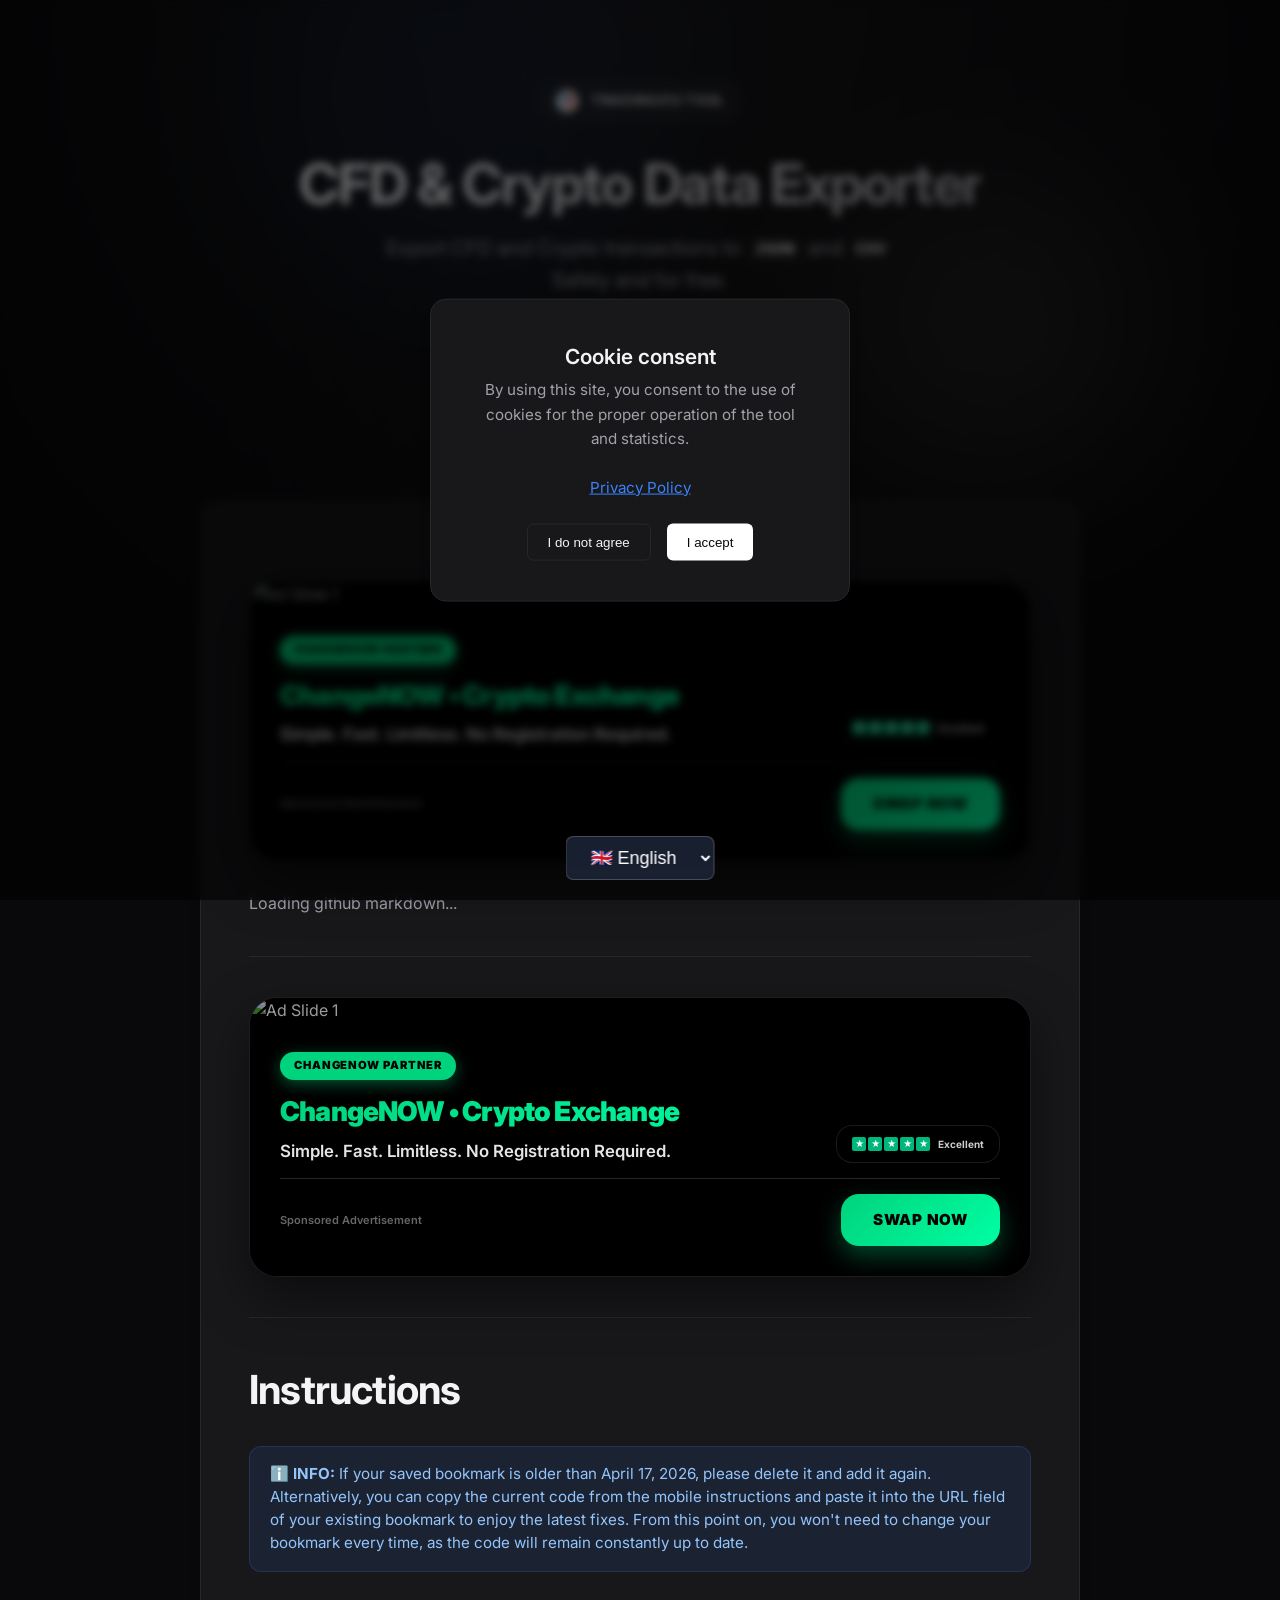
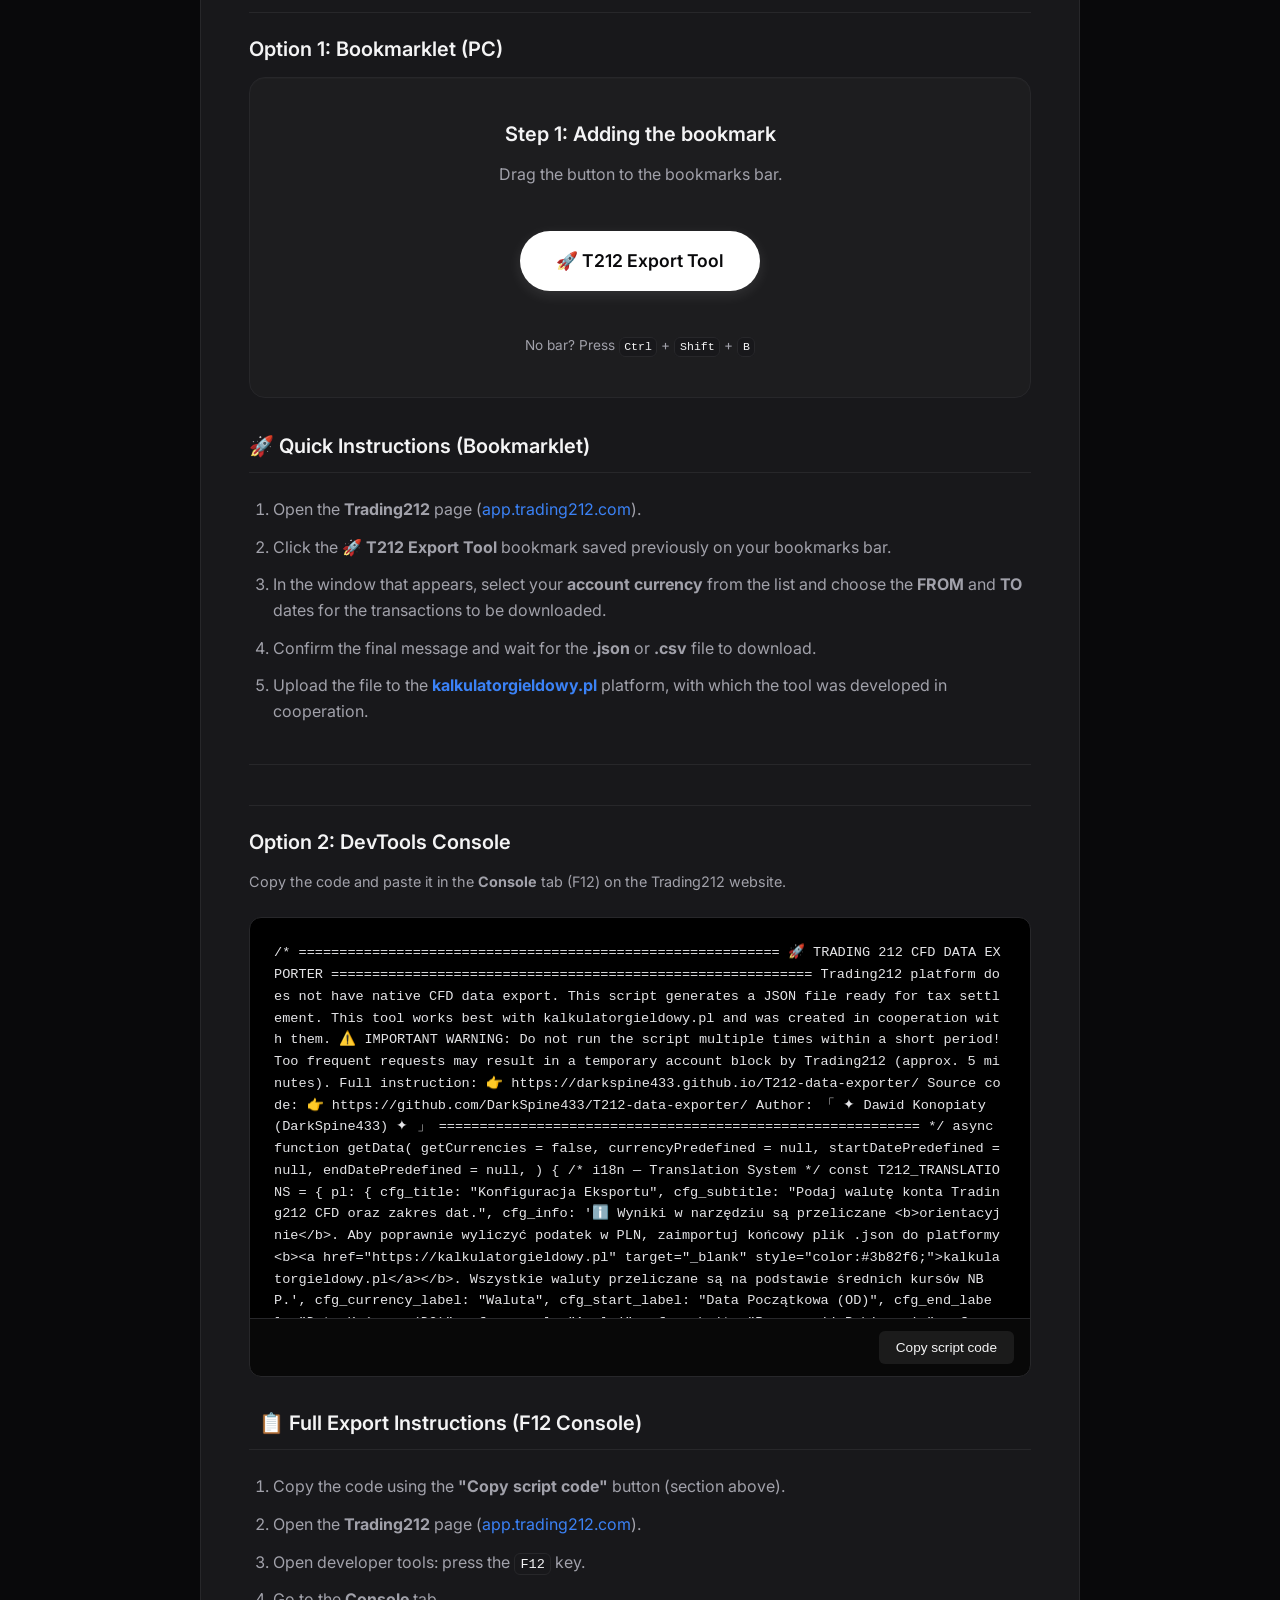
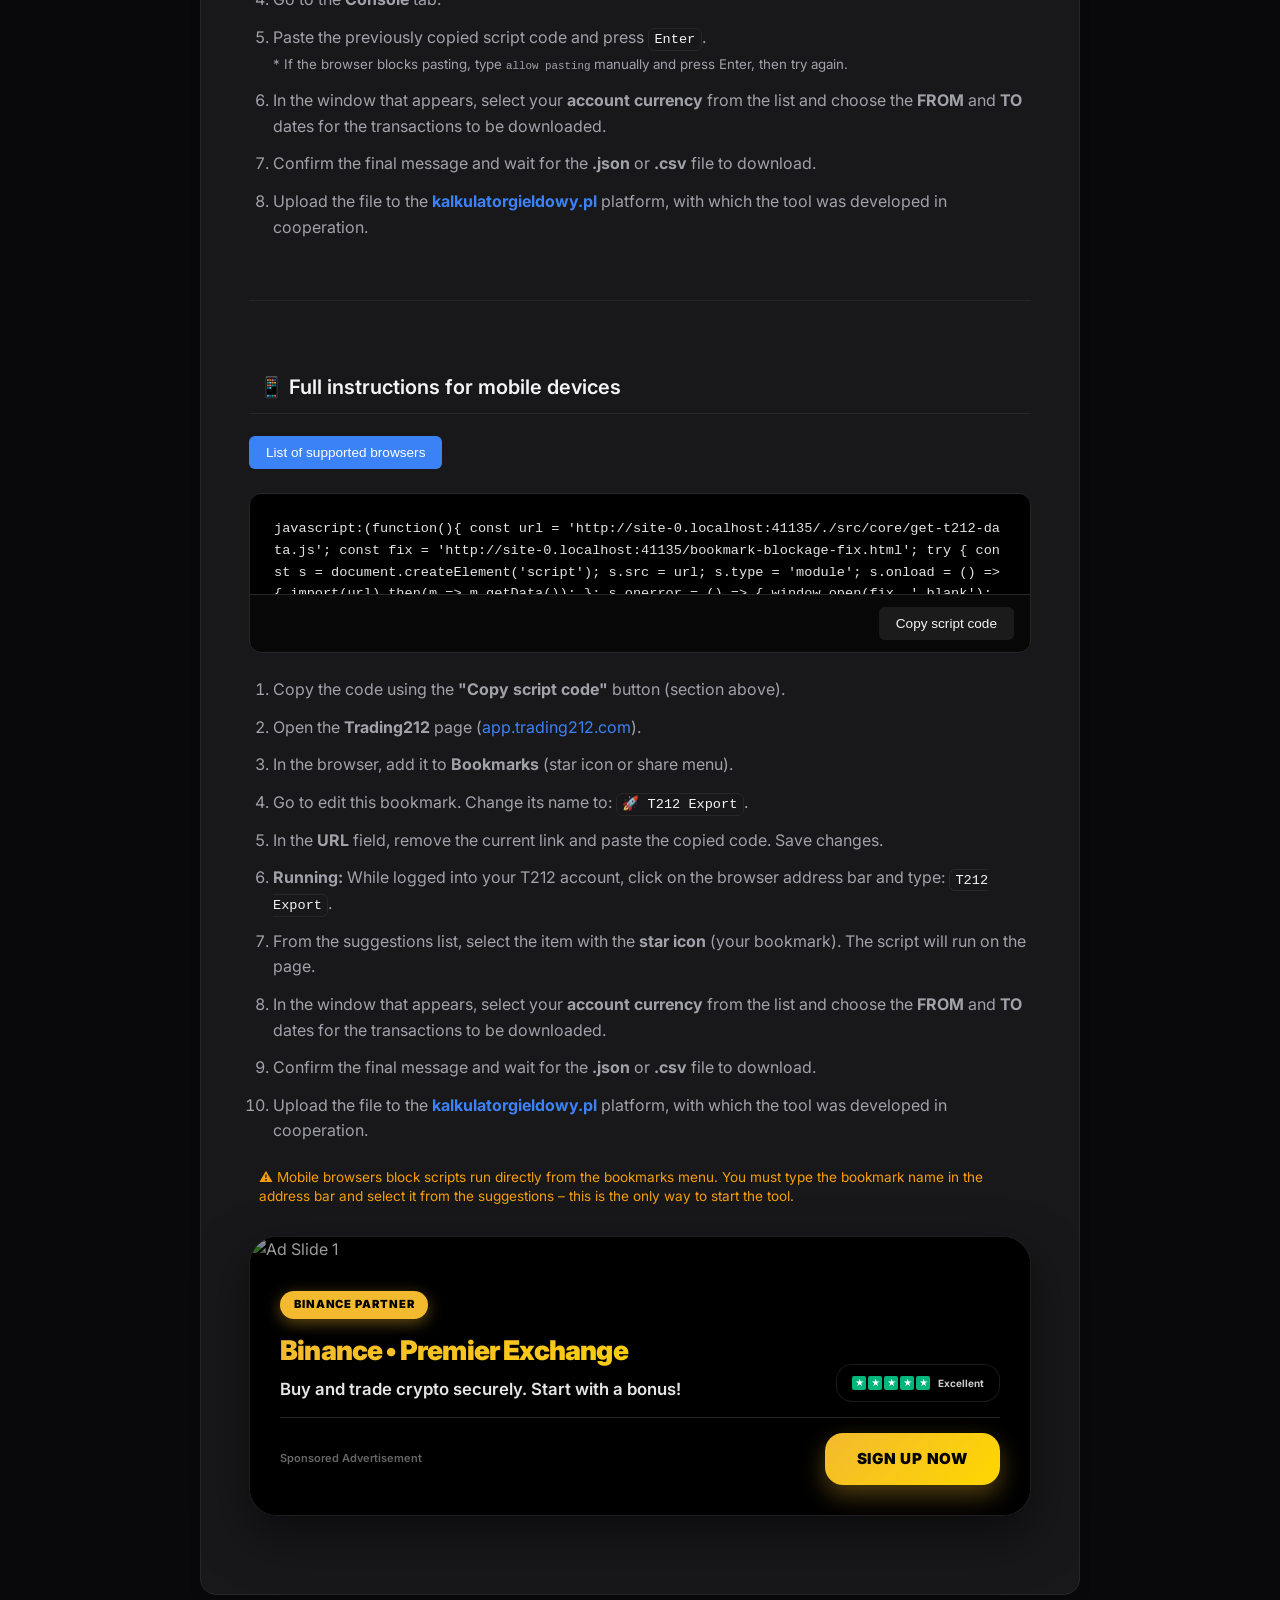
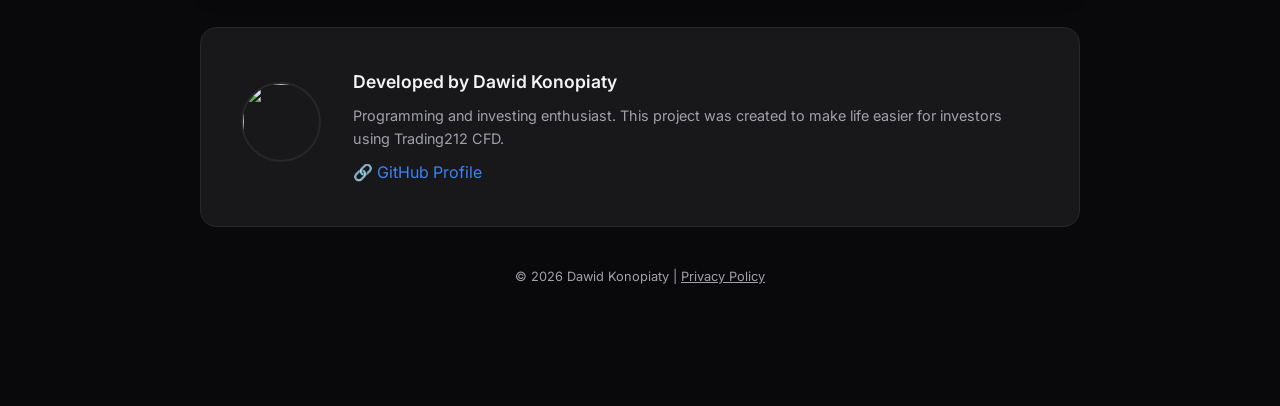
==== index.html @ 31988f43 "fix(ui): update stylesheet path in index.html Adjust the href attribute for the main stylesheet to u" ====
<!doctype html>
<html lang="pl">
  <head>
    <script src="./src/utils/analytics.js"></script>
    <script src="./src/core/i18n.js"></script>
    <script src="./src/utils/cookie-consent.js"></script>
    <script src="./src/components/BuyMeCoffee.js"></script>
    <script src="./src/components/LanguageSwitcher.js"></script>
    <script src="./src/utils/ad-manager.js"></script>
    <script src="./src/components/AdSidebar.js"></script>
    <script src="./src/components/AdBanner.js"></script>
    <meta charset="UTF-8" />
    <meta name="viewport" content="width=device-width, initial-scale=1.0" />
    <meta
      name="mylead-verification"
      content="e837322ec033ec4e8032ef54671d81b2"
    />
    <title>T212 CFD Data Exporter</title>
    <meta
      name="description"
      content="Darmowe narzędzie open-source do eksportu danych z Trading212 CFD oraz Crypto do formatu JSON i CSV."
    />
    <meta
      name="keywords"
      content="Trading212, CFD, Crypto, kryptowaluty, Export, PIT-38, Raport Podatkowy, Giełda, JSON, CSV, Dawid Konopiaty, Kalkulator Giełdowy, zestawienie transakcji, rozliczenie podatku, giełda zagraniczna, T212, Trading 212 data, dane transakcyjne, podatki giełdowe, inwestycje, narzędzia giełdowe, trading212 export, trading 212 tool, pit38, rozliczenie trading212, skrypt trading212, dane giełdowe, finanse, automatyzacja podatków"
    />
    <meta name="author" content="Dawid Konopiaty (DarkSpine433)" />
    <meta
      name="robots"
      content="index, follow, max-snippet:-1, max-image-preview:large, max-video-preview:-1"
    />
    <meta name="theme-color" content="#0f172a" />
    <meta name="color-scheme" content="dark" />

    <!-- Resource Hints -->
    <link rel="preconnect" href="https://fonts.googleapis.com" />
    <link rel="preconnect" href="https://fonts.gstatic.com" crossorigin />
    <link rel="preconnect" href="https://www.googletagmanager.com" />
    <!-- Preconnect to heavy external hosts used by ads and analytics to reduce handshake latency -->
    <link
      rel="preconnect"
      href="https://play-lh.googleusercontent.com"
      crossorigin
    />
    <link rel="preconnect" href="https://scripts.clarity.ms" crossorigin />
    <link rel="preconnect" href="https://cdn.jsdelivr.net" crossorigin />

    <!-- SEO & Multilingual -->
    <link
      rel="canonical"
      href="https://darkspine433.github.io/T212-data-exporter/"
    />
    <link
      rel="alternate"
      hreflang="pl"
      href="https://darkspine433.github.io/T212-data-exporter/"
    />
    <link
      rel="alternate"
      hreflang="en"
      href="https://darkspine433.github.io/T212-data-exporter/?lang=en"
    />
    <link
      rel="alternate"
      hreflang="x-default"
      href="https://darkspine433.github.io/T212-data-exporter/"
    />

    <!-- Open Graph / Facebook -->
    <meta property="og:type" content="website" />
    <meta property="og:site_name" content="T212 CFD Data Exporter" />
    <meta property="og:locale" content="pl_PL" />
    <meta property="og:locale:alternate" content="en_US" />
    <meta
      property="og:url"
      content="https://darkspine433.github.io/T212-data-exporter/"
    />
    <meta property="og:title" content="T212 CFD Data Exporter" />
    <meta
      property="og:description"
      content="Eksportuj dane transakcyjne z kont T212 CFD oraz Crypto do pliku JSON . Bezpiecznie i za darmo."
    />
    <meta property="og:image" content="src/assets/og-image.png" />
    <meta property="og:logo" content="src/assets/logo.png" />
    <!-- Twitter -->
    <meta property="twitter:card" content="summary_large_image" />
    <meta
      property="twitter:url"
      content="https://darkspine433.github.io/T212-data-exporter/"
    />
    <meta property="twitter:title" content="T212 CFD Data Exporter" />
    <meta
      property="twitter:description"
      content="Eksportuj dane transakcyjne z kont T212 CFD oraz Crypto do pliku JSON. Bezpiecznie i za darmo."
    />
    <meta property="twitter:image" content="src/assets/og-image.png" />

    <meta
      name="google-site-verification"
      content="7yX7mBJzkiLzDVGmW5jIWmQ8WzjyE4hjK2tGfnBR0S0"
    />

    <link
      rel="apple-touch-icon"
      sizes="180x180"
      href="src/assets/icons/apple-touch-icon.png"
    />
    <link
      rel="icon"
      type="image/png"
      sizes="192x192"
      href="src/assets/icons/android-chrome-192x192.png"
    />
    <link
      rel="icon"
      type="image/png"
      sizes="512x512"
      href="src/assets/icons/android-chrome-512x512.png"
    />
    <link
      rel="icon"
      type="image/png"
      sizes="32x32"
      href="src/assets/icons/favicon-32x32.png"
    />
    <link
      rel="icon"
      type="image/png"
      sizes="16x16"
      href="src/assets/icons/favicon-16x16.png"
    />
    <link rel="shortcut icon" href="src/assets/icons/favicon.ico" />
    <meta name="apple-mobile-web-app-capable" content="yes" />
    <meta
      name="apple-mobile-web-app-status-bar-style"
      content="black-translucent"
    />
    <link
      rel="manifest"
      href="https://darkspine433.github.io/T212-data-exporter/manifest.json"
    />
    <link rel="stylesheet" href="src/styles/style.css" />

    <!-- JSON-LD Structured Data Base -->
    <script id="seo-schema" type="application/ld+json">
      {
        "@context": "https://schema.org",
        "@type": "WebApplication",
        "name": "T212 CFD Data Exporter",
        "description": "Darmowe narzędzie open-source do eksportu danych z Trading212 CFD oraz Crypto do formatu JSON i CSV.",
        "applicationCategory": "FinanceApplication",
        "operatingSystem": "Web",
        "url": "https://darkspine433.github.io/T212-data-exporter/",
        "author": {
          "@type": "Person",
          "name": "Dawid Konopiaty (DarkSpine433)",
          "url": "https://github.com/DarkSpine433"
        },
        "offers": {
          "@type": "Offer",
          "price": "0",
          "priceCurrency": "PLN"
        }
      }
    </script>
    <link rel="icon" href="/favicon.ico" />
    <meta
      name="image"
      content="https://darkspine433.github.io/T212-data-exporter/og-image.png"
    />

    <!-- JSON-LD Organization & WebSite for improved SEO -->
    <script id="seo-schema-org" type="application/ld+json">
      {
        "@context": "https://schema.org",
        "@graph": [
          {
            "@type": "Organization",
            "name": "T212 CFD Data Exporter",
            "url": "https://darkspine433.github.io/T212-data-exporter/",
            "logo": "https://darkspine433.github.io/T212-data-exporter/icons/android-chrome-192x192.png",
            "sameAs": ["https://github.com/DarkSpine433"]
          },
          {
            "@type": "WebSite",
            "url": "https://darkspine433.github.io/T212-data-exporter/",
            "name": "T212 CFD Data Exporter",
            "description": "Darmowe narzędzie open-source do eksportu danych z Trading212 CFD oraz Crypto do formatu JSON i CSV.",
            "publisher": {
              "@type": "Organization",
              "name": "T212 CFD Data Exporter"
            }
          }
        ]
      }
    </script>
  </head>
  <body>
    <language-switcher></language-switcher>
    <buy-me-coffee></buy-me-coffee>
    <div class="bg-canvas">
      <div class="glow-orb orb-1"></div>
      <div class="glow-orb orb-2"></div>
      <div class="glow-orb orb-3"></div>
      <div class="grid-pattern"></div>
    </div>

    <div class="app-container">
      <ad-sidebar position="left"></ad-sidebar>
      <ad-sidebar position="right"></ad-sidebar>

      <div class="app-container">
        <header class="p-4 transition-all">
          <div class="logo-badge">
            <img src="src/assets/icons/android-chrome-192x192.png" alt="Logo" />
            <span>Trading212 Tool</span>
          </div>

          <h1 class="text-gradient" data-i18n="title_main">
            CFD & Crypto Data Exporter
          </h1>

          <p class="subtitle" data-i18n="subtitle">
            Eksportuj transakcje CFD oraz Crypto do formatu
            <strong><kbd>JSON</kbd></strong> oraz
            <strong><kbd>CSV</kbd></strong> <br />Bezpiecznie i za darmo.
          </p>
          <a
            data-i18n="partner_link"
            href="https://kalkulatorgieldowy.pl/"
            target="_blank"
            class="partnership-badge"
            >🤝 Narzędzie współpracuje z kalkulatorgieldowy.pl</a
          >
        </header>

        <div class="content-wrapper">
          <nav id="menu">
            <a href="#markdown-content" data-i18n="nav_about">O Narzędziu</a>
            <a href="#instructions-header" data-i18n="nav_instructions"
              >Instrukcje</a
            >
          </nav>
          <main class="tool-card">
            <ad-banner></ad-banner>
            <div id="markdown-content">Loading github markdown...</div>
            <hr style="margin-top: 40px; margin-bottom: 40px" />
            <ad-banner></ad-banner>
            <hr style="margin-top: 40px" />
            <h2 id="instructions-header" data-i18n="instructions_header">
              Instrukcje
            </h2>

            <div class="info-box">
              <span data-i18n="info_date">
                ℹ️ <b>INFO:</b> Jeśli Twoja zapisana zakładka jest starsza niż
                04.05.2026 r., usuń ją i dodaj ponownie. Możesz również
                skopiować aktualny kod z instrukcji dla urządzeń mobilnych i
                wkleić go w pole adresu istniejącej zakładki, aby cieszyć się
                najnowszymi poprawkami. i już od tego momentu nie będziesz
                musiał za każdym razem zmieniać zakładki ponieważ kod będzie
                ciągle aktualny
              </span>
            </div>

            <hr style="margin: 40px 0 20px 0" />
            <h3
              style="text-align: left; margin-top: 20px"
              data-i18n="opt1_title"
            >
              Opcja 1: Zakładka Bookmarklet (PC)
            </h3>
            <div class="step-box" style="text-align: center">
              <h3 data-i18n="step1_title">Krok 1: Dodawanie zakładki</h3>
              <p style="margin-bottom: 20px" data-i18n="step1_desc">
                Przeciągnij przycisk na pasek zakładek.
              </p>
              <a
                id="t212-bookmarklet"
                href="javascript:void(0)"
                class="bookmark-btn"
                >🚀 T212 Export Tool
              </a>
              <p
                style="
                  margin-top: 20px;
                  font-size: 0.85rem;
                  color: var(--text-muted);
                "
              >
                <span data-i18n="bookmark_nomenu"
                  >Brak paska? Naciśnij <kbd>Ctrl</kbd> + <kbd>Shift</kbd> +
                  <kbd>B</kbd></span
                >
              </p>
            </div>

            <div>
              <h3
                style="
                  border-bottom: 1px solid var(--border);
                  padding-bottom: 10px;
                  text-align: left;
                "
              >
                <span data-i18n="quick_inst_title"
                  >🚀 Szybka Instrukcja (Bookmarklet)</span
                >
              </h3>
              <ol>
                <li>
                  <span data-i18n="qi_1"
                    >Otwórz stronę <b>Trading212</b> (<a
                      target="_blank"
                      href="https://app.trading212.com"
                      >app.trading212.com</a
                    >).</span
                  >
                </li>
                <li>
                  <span data-i18n="qi_2"
                    >Kliknij zakładkę <b>🚀 T212 Export Tool</b> zapisaną
                    wcześniej na Twoim pasku zakładek.</span
                  >
                </li>
                <li>
                  <span data-i18n="qi_3"
                    >W oknie które się pojawi wybierz z listy
                    <b>walutę swojego konta</b> i wybierz daty <b>OD</b> oraz
                    <b>DO</b>. Transakcji które mają zostać pobrane</span
                  >
                </li>
                <li>
                  <span data-i18n="qi_4"
                    >Zatwierdź komunikat końcowy i poczekaj na pobranie pliku
                    <b>.json</b>.</span
                  >
                </li>
                <li>
                  <span data-i18n="qi_5"
                    >Wczytaj plik na platformie
                    <a href="https://kalkulatorgieldowy.pl/" target="_blank"
                      ><b>kalkulatorgieldowy.pl</b></a
                    >, z którą narzędzie zostało wykonane we współpracy.</span
                  >
                </li>
              </ol>
            </div>
            <hr style="margin: 40px 0 20px 0" />
            <hr style="margin: 40px 0 20px 0" />
            <div class="copy-section">
              <h3 data-i18n="opt2_title">Opcja 2: Konsola DevTools</h3>
              <p style="font-size: 0.9rem; color: var(--text-muted)">
                <span data-i18n="opt2_desc"
                  >Skopiuj kod i wklej go w zakładce <b>Console</b> (F12) na
                  stronie Trading212.</span
                >
              </p>

              <div class="code-wrapper">
                <pre
                  id="raw-code-input"
                  style="
                    text-align: left;
                    white-space: wrap;
                    word-break: break-all;
                    max-height: 400px;
                    overflow-y: auto;
                  "
                >
Ładowanie kodu...</pre
                >
                <div class="copy-bar">
                  <span
                    id="copy-status"
                    style="color: var(--success); font-size: 0.8rem; opacity: 0"
                    ><span data-i18n="copy_status">Skopiowano!</span></span
                  >
                  <button class="copy-btn" onclick="copyRawCode()">
                    <span data-i18n="copy_btn">Kopiuj kod skryptu</span>
                  </button>
                </div>
              </div>
            </div>
            <div style="margin-top: 30px">
              <h3
                style="
                  border-bottom: 1px solid var(--border);
                  padding-bottom: 10px;
                  text-align: left;
                  padding-left: 10px;
                "
              >
                <span data-i18n="full_inst_f12_title"
                  >📋 Pełna Instrukcja Eksportu (Konsola F12)</span
                >
              </h3>
              <ol>
                <li data-i18n="fi_1">
                  Skopiuj kod przyciskiem <b>"Kopiuj kod skryptu"</b> (sekcja
                  powyżej).
                </li>
                <li>
                  <span data-i18n="qi_1"
                    >Otwórz stronę <b>Trading212</b> (<a
                      target="_blank"
                      href="https://app.trading212.com"
                      >app.trading212.com</a
                    >).</span
                  >
                </li>
                <li>
                  <span data-i18n="fi_3"
                    >Otwórz narzędzia deweloperskie: naciśnij klawisz
                    <kbd>F12</kbd>.</span
                  >
                </li>
                <li>
                  <span data-i18n="fi_4"
                    >Przejdź do zakładki <b>Console</b> (Konsola).</span
                  >
                </li>
                <li>
                  <span data-i18n="fi_5"
                    >Wklej skopiowany wcześniej kod skryptu i naciśnij
                    <kbd>Enter</kbd>. <br /><small
                      style="color: var(--text-muted)"
                      >* Jeśli przeglądarka blokuje wklejanie, wpisz ręcznie
                      <code>allow pasting</code> i naciśnij Enter, a następnie
                      spróbuj ponownie.</small
                    ></span
                  >
                </li>
                <li>
                  <span data-i18n="qi_3"
                    >W oknie które się pojawi wybierz z listy
                    <b>walutę swojego konta</b> i wybierz daty <b>OD</b> oraz
                    <b>DO</b>. Transakcji które mają zostać pobrane</span
                  >
                </li>
                <li>
                  <span data-i18n="qi_4"
                    >Zatwierdź komunikat końcowy i poczekaj na pobranie pliku
                    <b>.json</b>.</span
                  >
                </li>
                <li>
                  <span data-i18n="qi_5"
                    >Wczytaj plik na platformie
                    <a href="https://kalkulatorgieldowy.pl/" target="_blank"
                      ><b>kalkulatorgieldowy.pl</b></a
                    >, z którą narzędzie zostało wykonane we współpracy.</span
                  >
                </li>
              </ol>
            </div>
            <hr style="margin: 60px 0 0px 0" />
            <div style="margin-top: 70px">
              <h3
                style="
                  border-bottom: 1px solid var(--border);
                  padding-bottom: 10px;
                  text-align: left;
                  padding-left: 10px;
                "
              >
                <span data-i18n="mobile_inst_title"
                  >📱 Pełna Instrukcja dla urządzeń mobilnych</span
                >
              </h3>

              <button
                onclick="openBrowsersDialog()"
                class="copy-btn"
                style="
                  margin-top: 10px;
                  background: var(--accent);
                  color: white;
                "
                data-i18n="supported_browsers_btn"
              >
                Lista wspieranych przeglądarek
              </button>

              <style>
                #browsers-dialog::backdrop {
                  background: rgba(0, 0, 0, 0.6);
                  backdrop-filter: blur(4px);
                }
                #browsers-dialog {
                  border: 1px solid var(--border);
                  border-radius: var(--radius);
                  background: var(--card-bg);
                  color: var(--text-main);
                  box-shadow: var(--shadow-lg);
                }
              </style>

              <dialog
                id="browsers-dialog"
                class="tool-card"
                style="max-width: 500px; margin: auto; padding: 30px"
              >
                <h3
                  data-i18n="browsers_dialog_title"
                  style="margin-top: 0; margin-bottom: 15px"
                >
                  Wspierane przeglądarki mobilne
                </h3>
                <p
                  data-i18n="browsers_dialog_desc"
                  style="
                    font-size: 0.9rem;
                    line-height: 1.6;
                    margin-bottom: 20px;
                    color: var(--text-muted);
                    text-align: left;
                  "
                >
                  Jeżeli udało Ci się odtworzyć skrypt na innej przeglądarce
                  mobilnej, prosimy o zgłoszenie tego w sekcji "Issues" na
                  GitHubie lub drogą mailową. W zgłoszeniu uwzględnij nazwę
                  przeglądarki oraz dołącz screenshot potwierdzający działanie –
                  pomoże nam to w aktualizacji listy wspieranych środowisk!
                </p>
                <ul
                  style="
                    text-align: left;
                    margin-bottom: 20px;
                    color: var(--text-main);
                    font-size: 0.95rem;
                    list-style-type: none;
                    padding-left: 0;
                  "
                >
                  <li style="margin-bottom: 8px">✅ Firefox</li>
                  <li style="margin-bottom: 8px">✅ Chrome</li>
                </ul>
                <div style="text-align: right">
                  <button
                    onclick="closeBrowsersDialog()"
                    class="copy-btn"
                    style="
                      background: rgba(255, 255, 255, 0.1);
                      color: var(--text-main);
                    "
                    data-i18n="close_btn"
                  >
                    Zamknij
                  </button>
                </div>
              </dialog>

              <script>
                const browsersDialog =
                  document.getElementById("browsers-dialog");

                function openBrowsersDialog() {
                  browsersDialog.showModal();
                  history.pushState({ dialogOpen: true }, "");
                }

                function closeBrowsersDialog() {
                  if (browsersDialog.open) {
                    history.back();
                  }
                }

                window.addEventListener("popstate", () => {
                  if (browsersDialog.open) {
                    browsersDialog.close();
                  }
                });

                browsersDialog.addEventListener("cancel", (e) => {
                  e.preventDefault();
                  closeBrowsersDialog();
                });
              </script>
              <div class="code-wrapper">
                <pre
                  id="bookmarklet-code-input"
                  style="
                    text-align: left;
                    white-space: wrap;
                    word-break: break-all;
                    max-height: 100px;
                    overflow-y: auto;
                  "
                >
Ładowanie kodu...</pre
                >
                <div class="copy-bar">
                  <span
                    id="copy-status-2"
                    style="color: var(--success); font-size: 0.8rem; opacity: 0"
                    ><span data-i18n="copy_status">Skopiowano!</span></span
                  >
                  <button class="copy-btn" onclick="copyBookmarkletCode()">
                    <span data-i18n="copy_btn">Kopiuj kod skryptu</span>
                  </button>
                </div>
              </div>
              <ol>
                <li data-i18n="fi_1">
                  Skopiuj kod przyciskiem <b>"Kopiuj kod skryptu"</b> (sekcja
                  powyżej).
                </li>
                <li>
                  <span data-i18n="qi_1"
                    >Otwórz stronę <b>Trading212</b> (<a
                      target="_blank"
                      href="https://app.trading212.com"
                      >app.trading212.com</a
                    >).</span
                  >
                </li>
                <li>
                  <span data-i18n="mi_3"
                    >W przeglądarce, dodaj ją do <b>Zakładek</b> (ikona gwiazdki
                    lub menu udostępniania).</span
                  >
                </li>
                <li>
                  <span data-i18n="mi_4"
                    >Przejdź do edycji tej zakładki. Zmień jej nazwę na:
                    <kbd>🚀 T212 Export</kbd>.</span
                  >
                </li>
                <li>
                  <span data-i18n="mi_5"
                    >W polu <b>Adres URL</b> usuń aktualny link i wklej
                    skopiowany kod. Zapisz zmiany.</span
                  >
                </li>
                <li>
                  <span data-i18n="mi_6"
                    ><b>Uruchomienie:</b> Będąc na zalogowanym koncie T212,
                    kliknij w pasek adresu przeglądarki i wpisz:
                    <kbd>T212 Export</kbd>.</span
                  >
                </li>
                <li>
                  <span data-i18n="mi_7"
                    >Z listy podpowiedzi wybierz element z
                    <b>ikoną gwiazdki</b> (Twoją zakładkę). Skrypt uruchomi się
                    na stronie.</span
                  >
                </li>
                <li>
                  <span data-i18n="qi_3"
                    >W oknie które się pojawi wybierz z listy
                    <b>walutę swojego konta</b> i wybierz daty <b>OD</b> oraz
                    <b>DO</b>. Transakcji które mają zostać pobrane</span
                  >
                </li>
                <li>
                  <span data-i18n="qi_4"
                    >Zatwierdź komunikat końcowy i poczekaj na pobranie pliku
                    <b>.json</b>.</span
                  >
                </li>
                <li>
                  <span data-i18n="qi_5"
                    >Wczytaj plik na platformie
                    <a href="https://kalkulatorgieldowy.pl/" target="_blank"
                      ><b>kalkulatorgieldowy.pl</b></a
                    >, z którą narzędzie zostało wykonane we współpracy.</span
                  >
                </li>
              </ol>
              <p
                style="
                  font-size: 0.85rem;
                  color: var(--warning);
                  padding-left: 10px;
                  margin-top: 10px;
                  line-height: 1.4;
                "
              >
                <span data-i18n="mobile_note"
                  >⚠️ Przeglądarki mobilne blokują skrypty uruchamiane
                  bezpośrednio z menu zakładek. Musisz wpisać nazwę zakładki w
                  pasku adresu i wybrać ją z podpowiedzi – to jedyny sposób na
                  start narzędzia.</span
                >
              </p>
            </div>
            <ad-banner></ad-banner>
          </main>

          <section class="attribution-card">
            <div class="avatar" style="display: block">
              <img
                class="avatar-img"
                src="https://github.com/DarkSpine433.png"
              />
            </div>
            <div class="info">
              <h4 data-i18n="dev_by">Developed by Dawid Konopiaty</h4>
              <p
                style="
                  margin: 5px 0;
                  margin-bottom: 10px;
                  font-size: 0.9rem;
                  color: var(--text-muted);
                "
                data-i18n="dev_desc"
              >
                Pasjonat programowania i inwestowania. Ten projekt powstał z
                myślą o ułatwieniu życia inwestorom korzystającym z Trading212
                CFD.
              </p>
              <div class="social-links">
                <a href="https://github.com/DarkSpine433" target="_blank"
                  >🔗 GitHub Profile</a
                >
              </div>
            </div>
          </section>
        </div>
      </div>
    </div>

    <footer
      style="
        margin-top: 40px;
        margin-bottom: 20px;
        color: var(--text-muted);
        font-size: 0.8rem;
        text-align: center;
      "
    >
      &copy;
      <script>
        document.write(new Date().getFullYear());
      </script>
      Dawid Konopiaty |
      <a
        href="privacy-policy.html"
        style="color: inherit; text-decoration: underline"
        data-i18n="footer_privacy"
        >Polityka Prywatności</a
      >
    </footer>
    <script type="module">
      import { marked } from "https://cdn.jsdelivr.net/npm/marked/lib/marked.esm.js";
      async function getMarkdownData() {
        try {
          const langSuffix = currentLang === "en" ? "en" : "pl";
          const response = await fetch(`/docs/README.${langSuffix}.md`);
          const text = await response.text();
          return text;
        } catch (error) {
          console.error("Could not read file", error);
        }
      }

      const loadReadMe = async () => {
        const markdownText = await getMarkdownData();
        document.getElementById("markdown-content").innerHTML =
          marked.parse(markdownText);
      };
      await loadReadMe();

      // Reload README on language change
      document
        .getElementById("lang-switcher")
        ?.addEventListener("change", () => {
          loadReadMe();
        });
    </script>
    <script type="module">
      import { getData, getInstruction } from "./src/core/get-t212-data.js";
      document
        .querySelectorAll(".date")
        .forEach((el) => (el.textContent = "03.03.2026"));

      const currencies = await getData(true);
      document.querySelectorAll(".availableCurriences").forEach((el) => {
        el.innerHTML = currencies
          .map((curr) => `<kbd>${curr}</kbd>`)
          .join(", ");
      });

      const rawCode = getData.toString();
      const currentUrl = window.location.origin + window.location.pathname;
      const scriptUrl =
        currentUrl.replace("index.html", "") + "./src/core/get-t212-data.js";

      const fixUrl = window.location.origin + "/bookmark-blockage-fix.html";

      const bookmarkletCode = `javascript:(function(){
        const url = '${scriptUrl}';
        const fix = '${fixUrl}';
        try {
          const s = document.createElement('script');
          s.src = url;
          s.type = 'module';
          s.onload = () => { import(url).then(m => m.getData()); };
          s.onerror = () => { window.open(fix, '_blank'); };
          document.head.appendChild(s);
        } catch (e) {
          window.open(fix, '_blank');
        }
      })();`
        .replace(/\n/g, "")
        .replace(/\s\s+/g, " ");

      document.getElementById("t212-bookmarklet").href = bookmarkletCode;

      document.getElementById("raw-code-input").textContent =
        `/*${getInstruction()}*/\n\n${rawCode}\n getData()`;

      document.getElementById("bookmarklet-code-input").textContent =
        bookmarkletCode;

      window.copyRawCode = async function () {
        const codeText = document.getElementById("raw-code-input").textContent;
        try {
          await navigator.clipboard.writeText(codeText);
          const status = document.getElementById("copy-status");
          status.style.opacity = "1";
          setTimeout(() => {
            status.style.opacity = "0";
          }, 2000);
        } catch (err) {
          console.error("Błąd kopiowania:", err);
        }
      };
      window.copyBookmarkletCode = async function () {
        const codeText = document.getElementById(
          "bookmarklet-code-input",
        ).textContent;
        try {
          await navigator.clipboard.writeText(codeText);
          const status = document.getElementById("copy-status-2");
          status.style.opacity = "1";
          setTimeout(() => {
            status.style.opacity = "0";
          }, 2000);
        } catch (err) {
          console.error("Błąd kopiowania:", err);
        }
      };
    </script>
    <script>
      if ("serviceWorker" in navigator) {
        window.addEventListener("load", () => {
          navigator.serviceWorker
            .register("./sw.js")
            .then((registration) => {
              console.log(
                "PWA ServiceWorker registration successful with scope: ",
                registration.scope,
              );
            })
            .catch((error) => {
              console.error("PWA ServiceWorker registration failed: ", error);
            });
        });
      }
    </script>
  </body>
</html>
---- src/styles/style.css ----
@import url("https://fonts.googleapis.com/css2?family=Inter:wght@300;400;500;600;700&display=swap");

:root {
  --bg: #09090b;
  --card-bg: #18181b;
  --border: #27272a;
  --text-main: #f4f4f5;
  --text-muted: #a1a1aa;
  --primary: #ffffff;
  --primary-hover: #e4e4e7;
  --primary-text: #09090b;
  --accent: #3b82f6;
  --accent-hover: #2563eb;
  --success: #10b981;
  --warning: #f59e0b;
  --error: #ef4444;
  --radius: 16px;
  --shadow-sm: 0 1px 2px 0 rgb(0 0 0 / 0.05);
  --shadow: 0 4px 6px -1px rgb(0 0 0 / 0.1), 0 2px 4px -2px rgb(0 0 0 / 0.1);
  --shadow-lg:
    0 10px 15px -3px rgb(0 0 0 / 0.1), 0 4px 6px -4px rgb(0 0 0 / 0.1);
  --glow: 0 0 20px rgba(59, 130, 246, 0.15);
}

* {
  box-sizing: border-box;
  margin: 0;
  padding: 0;
  transition:
    background-color 0.2s ease,
    border-color 0.2s ease,
    transform 0.2s ease,
    color 0.2s ease;
  scroll-behavior: smooth;
  scroll-padding-top: 50px;
}

body {
  font-family:
    "Inter",
    -apple-system,
    BlinkMacSystemFont,
    "Segoe UI",
    Roboto,
    Helvetica,
    Arial,
    sans-serif;
  background-color: var(--bg);
  color: var(--text-main);
  line-height: 1.6;
  display: flex;
  flex-direction: column;
  align-items: center;
  min-height: 100vh;
  padding-bottom: 100px;
  overflow-x: hidden;
  -webkit-font-smoothing: antialiased;
  -moz-osx-font-smoothing: grayscale;
}

/* Typography */
h1 {
  font-size: 3.5rem;
  font-weight: 700;
  letter-spacing: -0.03em;
  line-height: 1.1;
  margin-bottom: 1rem;
  color: var(--text-main);
}

h2 {
  font-size: 2rem;
  font-weight: 600;
  letter-spacing: -0.02em;
  margin-bottom: 1rem;
}

h3 {
  font-size: 1.25rem;
  font-weight: 600;
  margin-bottom: 0.75rem;
  color: var(--text-main);
}

p {
  color: var(--text-muted);
}

a {
  color: var(--accent);
  text-decoration: none;
  transition: color 0.2s;
}

a:hover {
  color: var(--accent-hover);
}

hr {
  border: none;
  border-top: 1px solid var(--border);
  margin: 2.5rem 0;
}

kbd {
  background: var(--card-bg);
  border: 1px solid var(--border);
  border-radius: 6px;
  padding: 0.2em 0.4em;
  font-size: 0.85em;
  font-family: ui-monospace, SFMono-Regular, Menlo, Monaco, Consolas, monospace;
  color: var(--text-main);
}

/* Background Effects */
.bg-canvas {
  position: fixed;
  inset: 0;
  z-index: -1;
  overflow: hidden;
  pointer-events: none;
  background: radial-gradient(circle at 50% 0%, #18181b 0%, var(--bg) 70%);
}

.grid-pattern {
  position: absolute;
  inset: 0;
  background-image:
    linear-gradient(to right, rgba(255, 255, 255, 0.02) 1px, transparent 1px),
    linear-gradient(to bottom, rgba(255, 255, 255, 0.02) 1px, transparent 1px);
  background-size: 40px 40px;
  mask-image: radial-gradient(circle at center, black, transparent 80%);
  -webkit-mask-image: radial-gradient(circle at center, black, transparent 80%);
}

.glow-orb {
  position: absolute;
  border-radius: 50%;
  filter: blur(80px);
  opacity: 0.08;
  z-index: -1;
}

.orb-1 {
  background: var(--accent);
  width: 400px;
  height: 400px;
  top: -100px;
  left: 20%;
}

.orb-2 {
  background: var(--primary);
  width: 300px;
  height: 300px;
  top: 20%;
  right: 10%;
}

/* Layout */
.app-container {
  width: 100%;
  max-width: 900px;
  padding: 0 5px;
  margin: 0 auto;
}

header {
  text-align: center;
  padding: 5rem 0 3rem;
  display: flex;
  flex-direction: column;
  align-items: center;
}

.logo-badge {
  display: inline-flex;
  align-items: center;
  gap: 12px;
  padding: 8px 16px;
  background: rgba(255, 255, 255, 0.03);
  border: 1px solid var(--border);
  border-radius: 9999px;
  margin-bottom: 2rem;
  backdrop-filter: blur(10px);
  box-shadow: var(--shadow-sm);
}

.logo-badge img {
  width: 24px;
  height: 24px;
}

.logo-badge span {
  font-size: 0.85rem;
  font-weight: 600;
  letter-spacing: 0.05em;
  color: var(--text-main);
  text-transform: uppercase;
}

.text-gradient {
  background: linear-gradient(to right, #ffffff, #a1a1aa);
  -webkit-background-clip: text;
  -webkit-text-fill-color: transparent;
  background-clip: text;
}

.subtitle {
  font-size: 1.25rem;
  color: var(--text-muted);
  max-width: 600px;
  margin: 0 auto 2rem;
  line-height: 1.6;
}

.partnership-badge {
  display: inline-flex;
  align-items: center;
  gap: 8px;
  padding: 10px 20px;
  background: rgba(59, 130, 246, 0.1);
  border: 1px solid rgba(59, 130, 246, 0.2);
  border-radius: 9999px;
  font-size: 0.9rem;
  font-weight: 500;
  color: var(--accent);
  transition: all 0.2s ease;
}

.partnership-badge:hover {
  background: rgba(59, 130, 246, 0.15);
  border-color: rgba(59, 130, 246, 0.3);
  transform: translateY(-2px);
}

/* Navigation */
#menu {
  position: sticky;
  top: 20px;
  z-index: 100;
  background: rgba(24, 24, 27, 0.7);
  backdrop-filter: blur(12px);
  -webkit-backdrop-filter: blur(12px);
  border: 1px solid var(--border);
  border-radius: 9999px;
  display: flex;
  justify-content: center;
  gap: 2rem;
  padding: 12px 32px;
  margin: 0 auto 2rem;
  width: fit-content;
  box-shadow: var(--shadow-lg);
}

#menu a {
  color: var(--text-muted);
  font-size: 0.9rem;
  font-weight: 500;
  transition: color 0.2s ease;
  position: relative;
}

#menu a:hover {
  color: var(--text-main);
}

/* Main Cards */
.tool-card {
  background: var(--card-bg);
  border: 1px solid var(--border);
  border-radius: var(--radius);
  padding: 3rem;
  box-shadow: var(--shadow-lg);
  margin-bottom: 2rem;
}

/* Steps & Instructions */
.step-box {
  background: rgba(255, 255, 255, 0.02);
  border: 1px solid var(--border);
  border-radius: var(--radius);
  padding: 2.5rem;
  margin-bottom: 2rem;
  box-shadow: inset 0 1px 0 rgba(255, 255, 255, 0.02);
}

.bookmark-btn {
  display: inline-flex;
  align-items: center;
  justify-content: center;
  gap: 12px;
  padding: 16px 36px;
  background: var(--primary);
  color: var(--primary-text);
  font-weight: 600;
  font-size: 1.1rem;
  border-radius: 9999px;
  margin: 1.5rem 0;
  transition: all 0.2s cubic-bezier(0.4, 0, 0.2, 1);
  cursor: grab;
  box-shadow: 0 4px 14px 0 rgba(255, 255, 255, 0.1);
}

.bookmark-btn:hover {
  background: var(--primary-hover);
  transform: translateY(-2px);
  box-shadow: 0 6px 20px rgba(255, 255, 255, 0.15);
  color: var(--primary-text);
}

.bookmark-btn:active {
  cursor: grabbing;
  transform: translateY(0);
}

/* Code Blocks */
.code-wrapper {
  background: #000;
  border: 1px solid var(--border);
  border-radius: 12px;
  margin: 1.5rem 0;
  overflow: hidden;
  box-shadow: inset 0 1px 2px rgba(0, 0, 0, 0.5);
}

pre {
  margin: 0;
  padding: 1.5rem;
  font-family: ui-monospace, SFMono-Regular, Menlo, Monaco, Consolas, monospace;
  font-size: 0.85rem;
  color: #e4e4e7;
  overflow-x: auto;
  line-height: 1.6;
}

.copy-bar {
  display: flex;
  justify-content: space-between;
  align-items: center;
  padding: 12px 16px;
  background: rgba(255, 255, 255, 0.03);
  border-top: 1px solid var(--border);
}

.copy-btn {
  background: rgba(255, 255, 255, 0.08);
  color: var(--text-main);
  border: 1px solid transparent;
  padding: 8px 16px;
  border-radius: 6px;
  font-size: 0.85rem;
  font-weight: 500;
  cursor: pointer;
  transition: all 0.2s ease;
}

.copy-btn:hover {
  background: rgba(255, 255, 255, 0.12);
  border-color: rgba(255, 255, 255, 0.1);
}

/* Info & Warnings */
.info-box,
.warning-box {
  padding: 16px 20px;
  border-radius: 12px;
  margin: 1rem 0;
  font-size: 0.95rem;
  display: flex;
  align-items: flex-start;
  gap: 12px;
  line-height: 1.5;
}

.info-box {
  background: rgba(59, 130, 246, 0.1);
  border: 1px solid rgba(59, 130, 246, 0.2);
  color: #93c5fd;
}

.warning-box {
  background: rgba(245, 158, 11, 0.1);
  border: 1px solid rgba(245, 158, 11, 0.2);
  color: #fcd34d;
}

/* Lists */
ol {
  padding-left: 1.5rem;
  margin: 1.5rem 0;
}

li {
  margin-bottom: 0.75rem;
  color: var(--text-muted);
}

li strong {
  color: var(--text-main);
  font-weight: 600;
}

/* Attribution Card */
.attribution-card {
  background: var(--card-bg);
  border: 1px solid var(--border);
  border-radius: var(--radius);
  padding: 2.5rem;
  display: flex;
  align-items: center;
  gap: 2rem;
  margin-top: 2rem;
  transition: border-color 0.3s;
}

.attribution-card:hover {
  border-color: rgba(255, 255, 255, 0.1);
}

.avatar-img {
  width: 80px;
  height: 80px;
  border-radius: 50%;
  object-fit: cover;
  border: 2px solid var(--border);
}

.info h4 {
  font-size: 1.1rem;
  font-weight: 600;
  color: var(--text-main);
  margin-bottom: 0.5rem;
}

/* Docs Grid */
.docs-grid {
  display: grid;
  grid-template-columns: repeat(auto-fit, minmax(280px, 1fr));
  gap: 1.5rem;
  margin-top: 1.5rem;
}

.doc-item {
  background: var(--card-bg);
  border: 1px solid var(--border);
  border-radius: var(--radius);
  padding: 2rem;
  transition:
    transform 0.2s ease,
    border-color 0.2s ease;
}

.doc-item:hover {
  transform: translateY(-2px);
  border-color: rgba(255, 255, 255, 0.1);
}

.doc-item h4 {
  font-size: 1.1rem;
  font-weight: 600;
  margin-bottom: 0.75rem;
  color: var(--text-main);
}

/* Responsive */
@media (max-width: 768px) {
  h1 {
    font-size: 2.5rem;
  }
  header {
    padding: 3rem 0 2rem;
  }
  .tool-card {
    padding: 1.5rem;
  }
  .attribution-card {
    flex-direction: column;
    text-align: center;
  }
  #menu {
    gap: 1rem;
    padding: 10px 20px;
    width: 100%;
    justify-content: space-around;
    border-radius: 12px;
  }
}

/* Markdown Content */
#markdown-content {
  color: var(--text-muted);
}

#markdown-content h1,
#markdown-content h2,
#markdown-content h3 {
  color: var(--text-main);
  margin-top: 2rem;
}

#markdown-content p {
  margin-bottom: 1rem;
}

/* Ads Sidebar Container Adjustments */
.aads-sidebar {
  position: fixed;
  top: 50%;
  transform: translateY(-50%);
  width: 160px;
  height: 600px;
  z-index: 50;
  transition: opacity 0.3s ease;
}

.aads-sidebar.left {
  left: 20px;
}
.aads-sidebar.right {
  right: 20px;
}

@media screen and (max-width: 1400px) {
  .aads-sidebar {
    display: none;
  }
}

.aads-sidebar-content {
  position: relative;
  width: 100%;
  height: 100%;
  display: flex;
  flex-direction: column;
  justify-content: center;
  background: rgba(24, 24, 27, 0.6);
  backdrop-filter: blur(8px);
  -webkit-backdrop-filter: blur(8px);
  border: 1px solid var(--border);
  border-radius: 12px;
  overflow: hidden;
}

.aads-close-btn {
  position: absolute;
  top: 10px;
  right: 10px;
  background: rgba(255, 255, 255, 0.05);
  border-radius: 50%;
  width: 24px;
  height: 24px;
  display: flex;
  align-items: center;
  justify-content: center;
  cursor: pointer;
  z-index: 10000;
  transition: background 0.2s;
  border: 1px solid var(--border);
}

.aads-close-btn:hover {
  background: rgba(255, 255, 255, 0.1);
}

.aads-close-btn svg {
  fill: var(--text-main);
  width: 10px;
  height: 10px;
}

.aads-frame {
  width: 100%;
  height: 100%;
  display: flex;
  align-items: center;
  justify-content: center;
}

.aads-frame iframe {
  border: 0;
  width: 100%;
  height: 100%;
  max-height: 500px;
}

#aads-hide-left:checked ~ .aads-sidebar-content,
#aads-hide-right:checked ~ .aads-sidebar-content {
  display: none;
}

#aads-hide-left:checked ~ .aads-sidebar,
#aads-hide-right:checked ~ .aads-sidebar {
  pointer-events: none;
}

/* Animations */
@keyframes fadeIn {
  from {
    opacity: 0;
    transform: translateY(10px);
  }
  to {
    opacity: 1;
    transform: translateY(0);
  }
}

.tool-card,
.attribution-card,
.docs-grid {
  animation: fadeIn 0.6s ease-out forwards;
}

/* Consent Overlay */
.cookie-overlay {
  position: fixed;
  inset: 0;
  background: rgba(0, 0, 0, 0.6);
  backdrop-filter: blur(4px);
  z-index: 9000;
  opacity: 0;
  transition: opacity 0.3s;
  pointer-events: none;
}

.cookie-overlay.show {
  opacity: 1;
  pointer-events: auto;
}
.showcase {
  width: 100%;
  height: fit-content;
  object-fit: contain;
  max-width: 400px;
  display: block;
  margin-inline: auto;
}
.cookie-consent {
  position: fixed;
  top: 50%;
  left: 50%;
  transform: translate(-50%, -40%);
  background: var(--card-bg);
  border: 1px solid var(--border);
  border-radius: var(--radius);
  padding: 2.5rem;
  width: 90%;
  max-width: 420px;
  z-index: 9001;
  opacity: 0;
  transition: all 0.3s;
  text-align: center;
  box-shadow: var(--shadow-lg);
  pointer-events: none;
}

.cookie-consent.show {
  opacity: 1;
  transform: translate(-50%, -50%);
  pointer-events: auto;
}

.cookie-buttons {
  display: flex;
  gap: 1rem;
  margin-top: 1.5rem;
  justify-content: center;
}

.cookie-consent-btn {
  padding: 10px 20px;
  border-radius: 6px;
  font-weight: 500;
  cursor: pointer;
  border: none;
  background: var(--primary);
  color: var(--primary-text);
  transition: background 0.2s;
}

.cookie-consent-btn.decline {
  background: transparent;
  border: 1px solid var(--border);
  color: var(--text-main);
}

.cookie-consent-btn:hover:not(.decline) {
  background: var(--primary-hover);
}

.cookie-consent-btn.decline:hover {
  background: rgba(255, 255, 255, 0.05);
}

#instructions-header {
  font-size: 2.5rem;
  font-weight: 700;
  color: var(--text-main);
  margin-bottom: 1.5rem;
  letter-spacing: -0.02em;
}
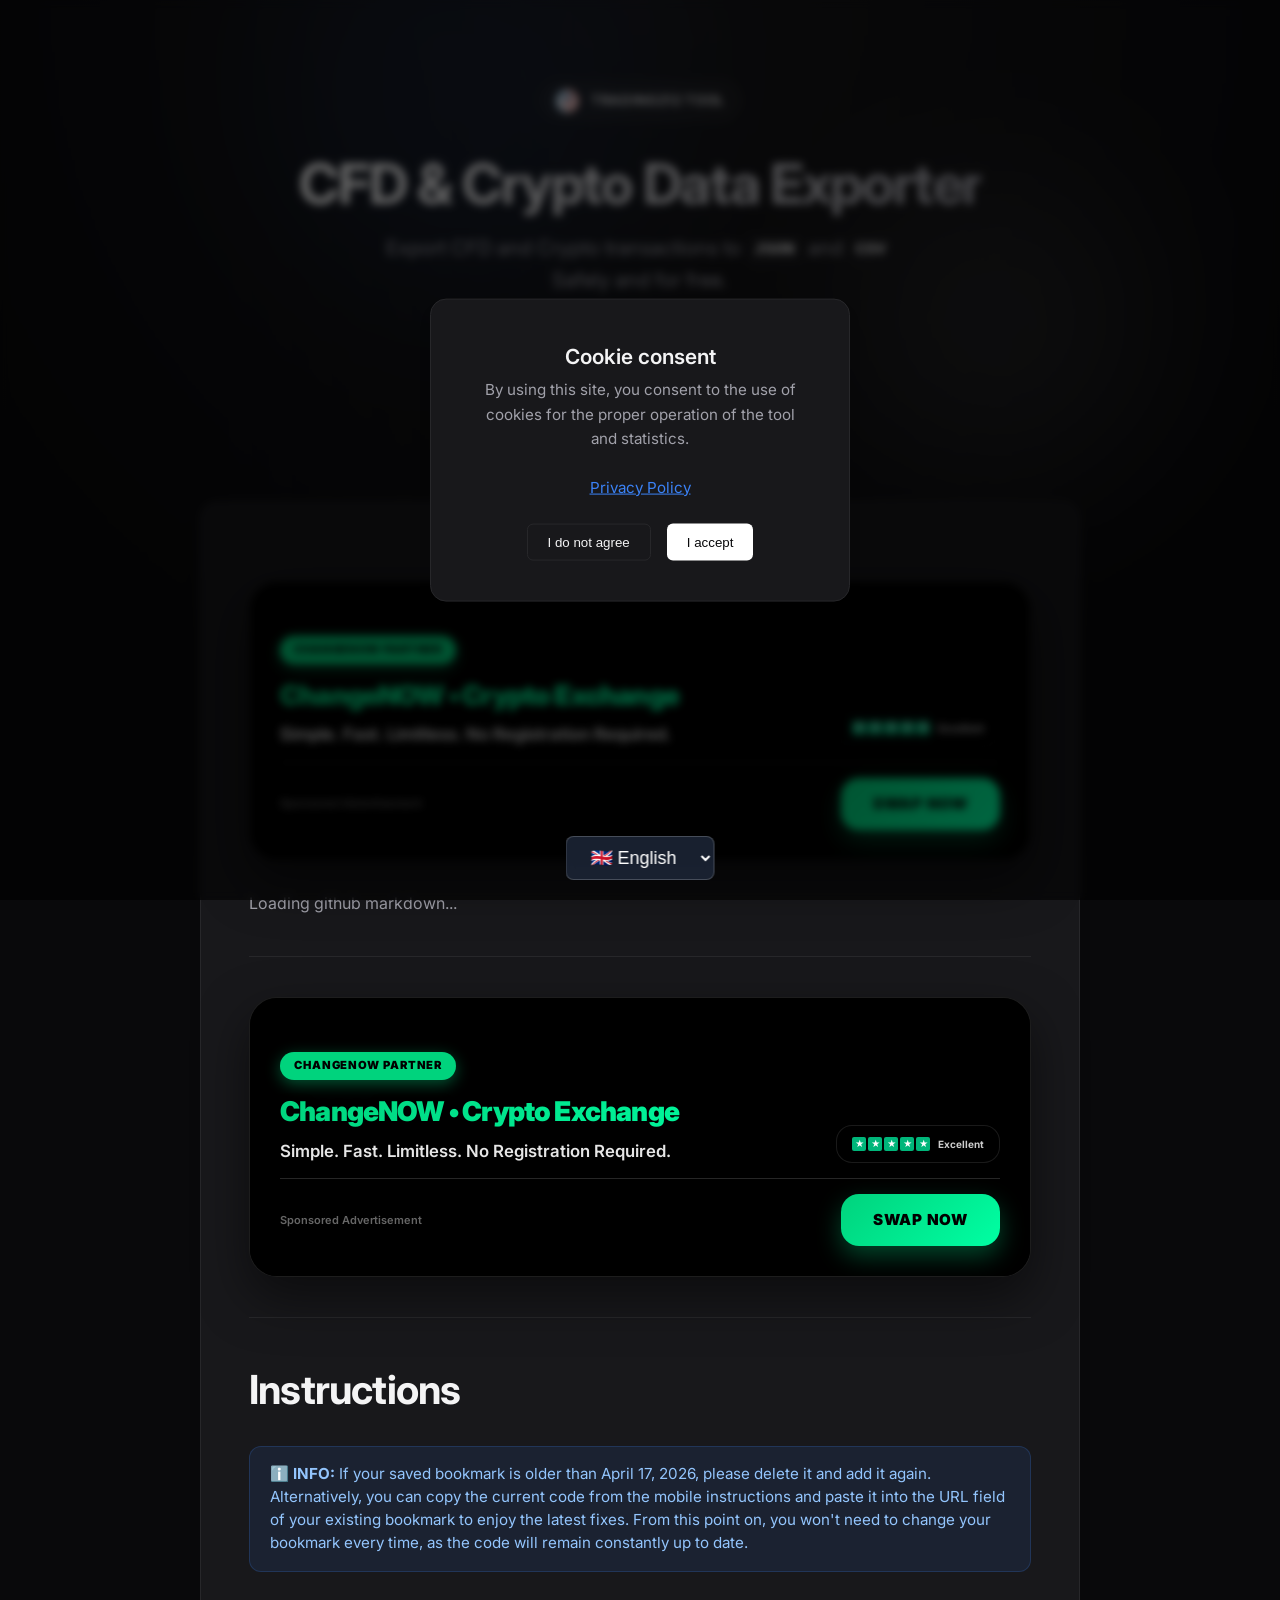
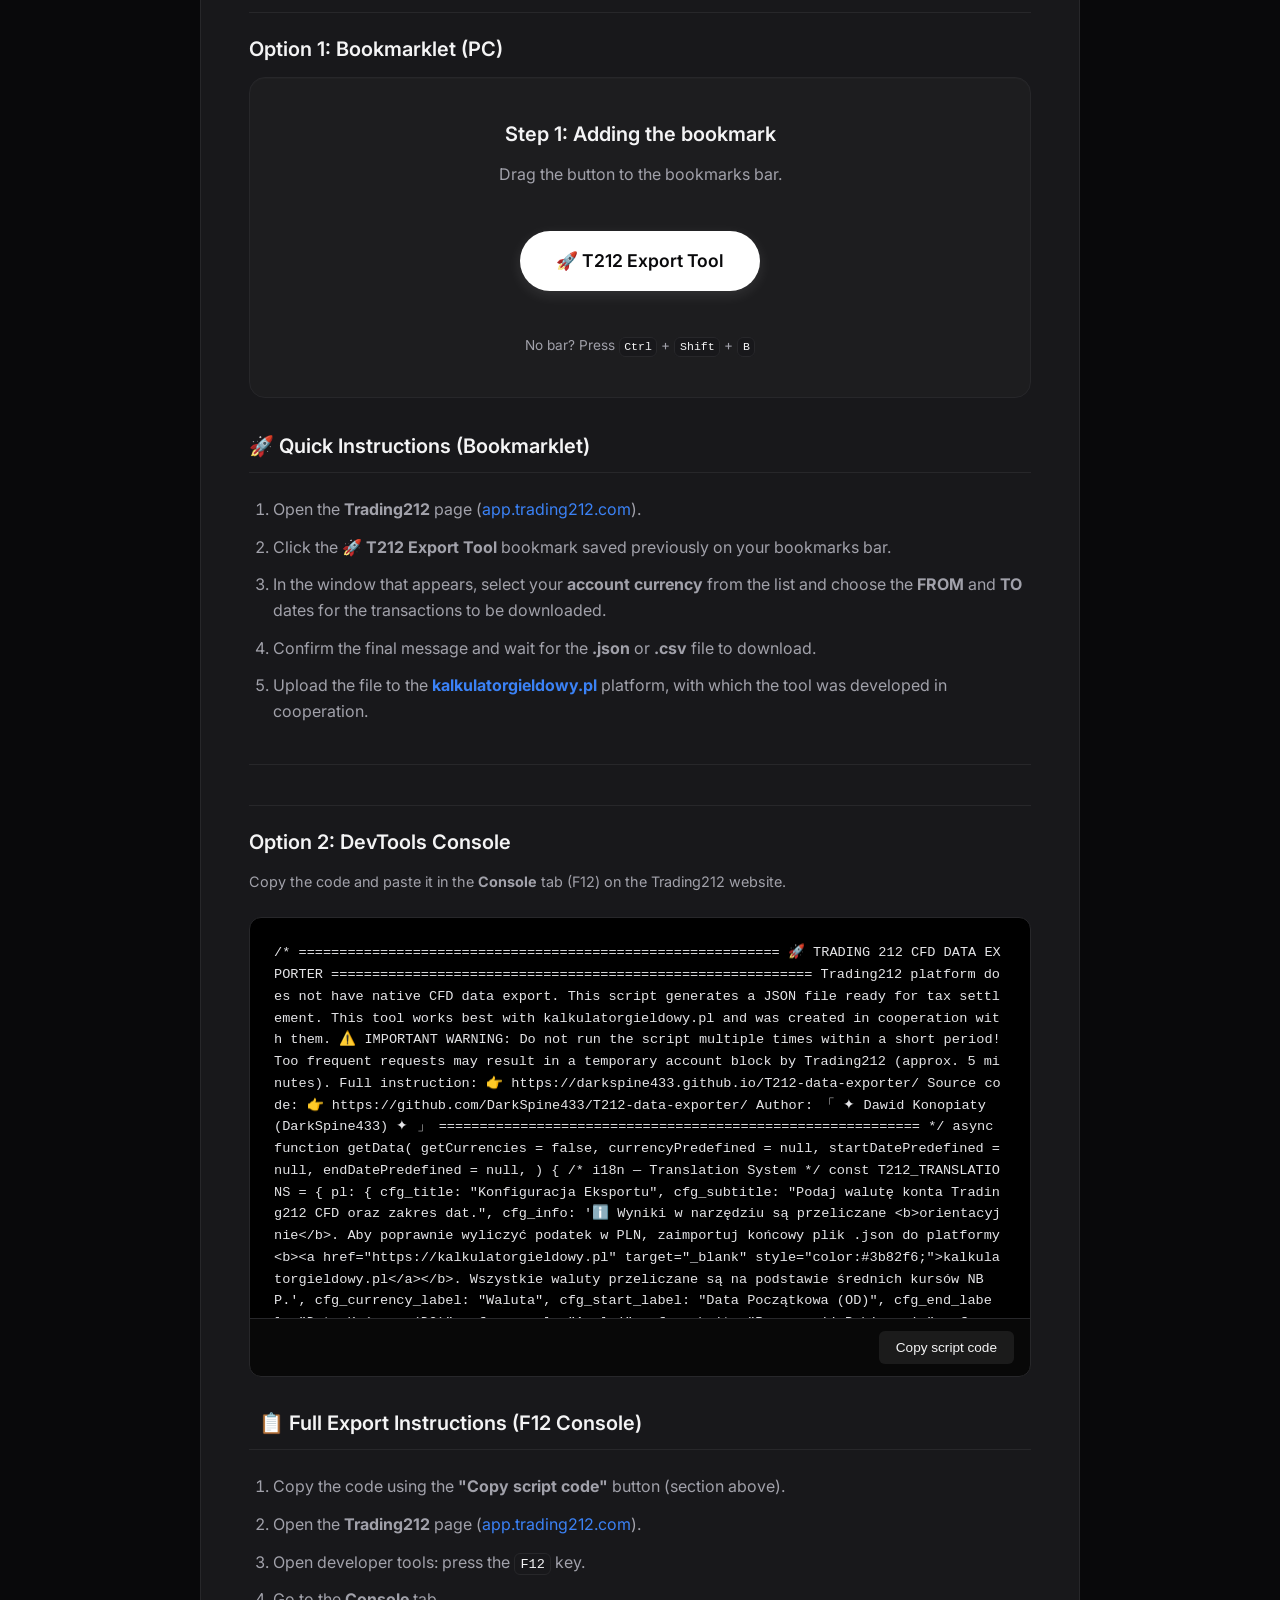
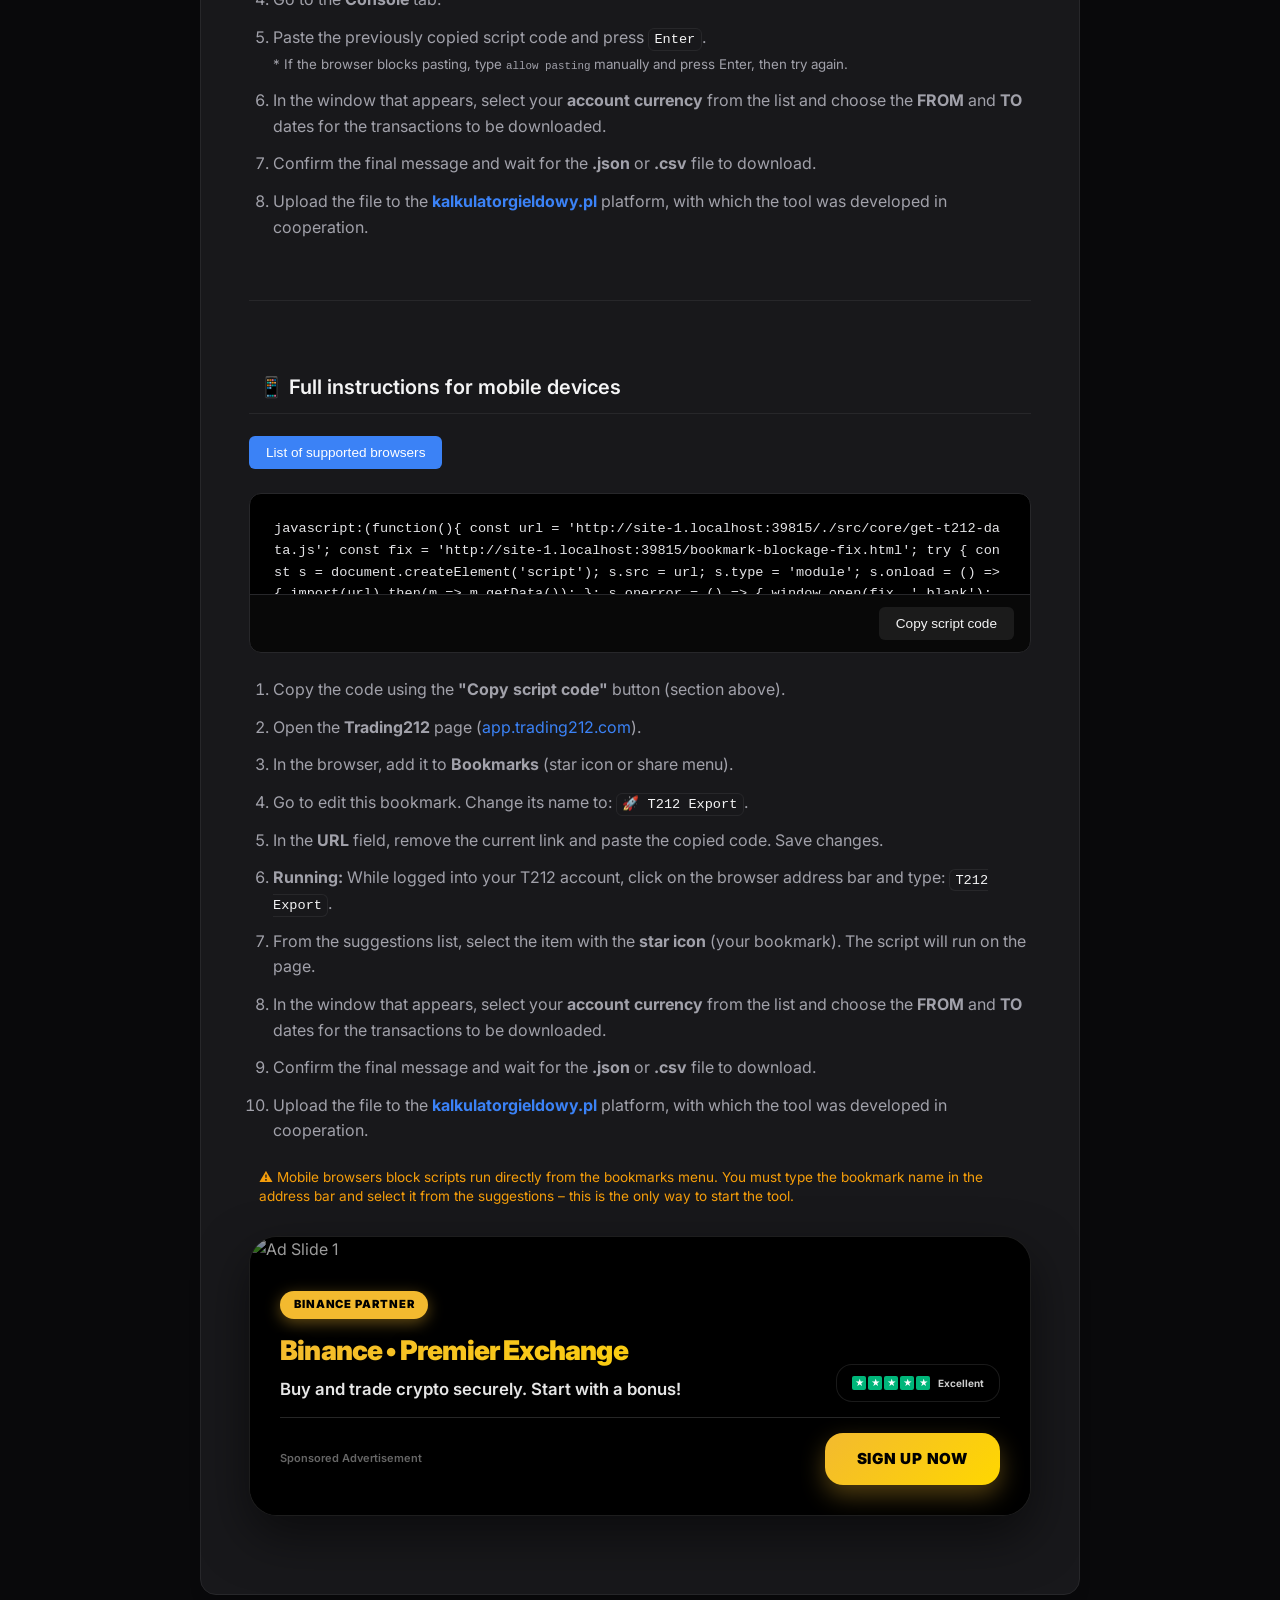
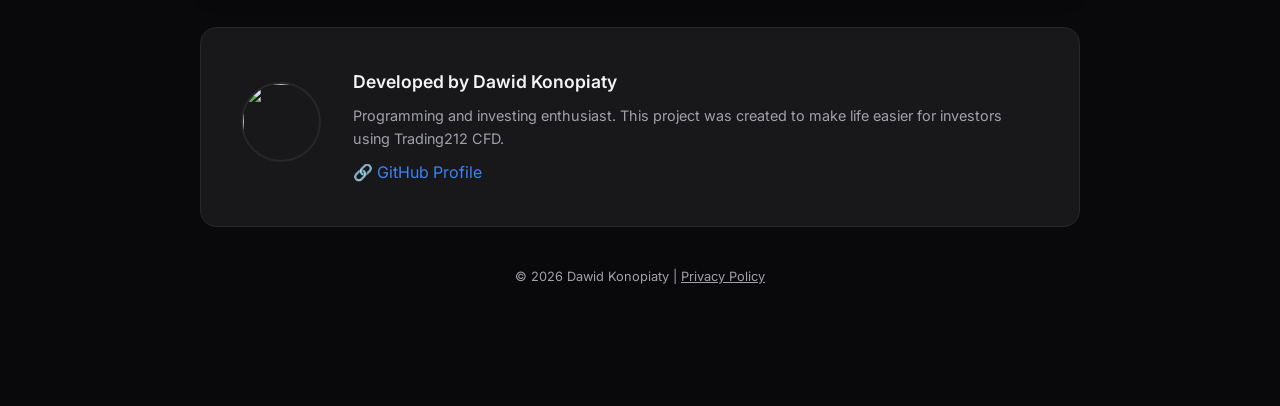
==== commit 16eb6933: "fix(html): update asset paths to use explicit relative notation Update stylesheet, script, and icon " ====
--- a/index.html
+++ b/index.html
@@ -139,7 +139,7 @@
       rel="manifest"
       href="https://darkspine433.github.io/T212-data-exporter/manifest.json"
     />
-    <link rel="stylesheet" href="src/styles/style.css" />
+    <link rel="stylesheet" href="./src/styles/style.css" />
 
     <!-- JSON-LD Structured Data Base -->
     <script id="seo-schema" type="application/ld+json">
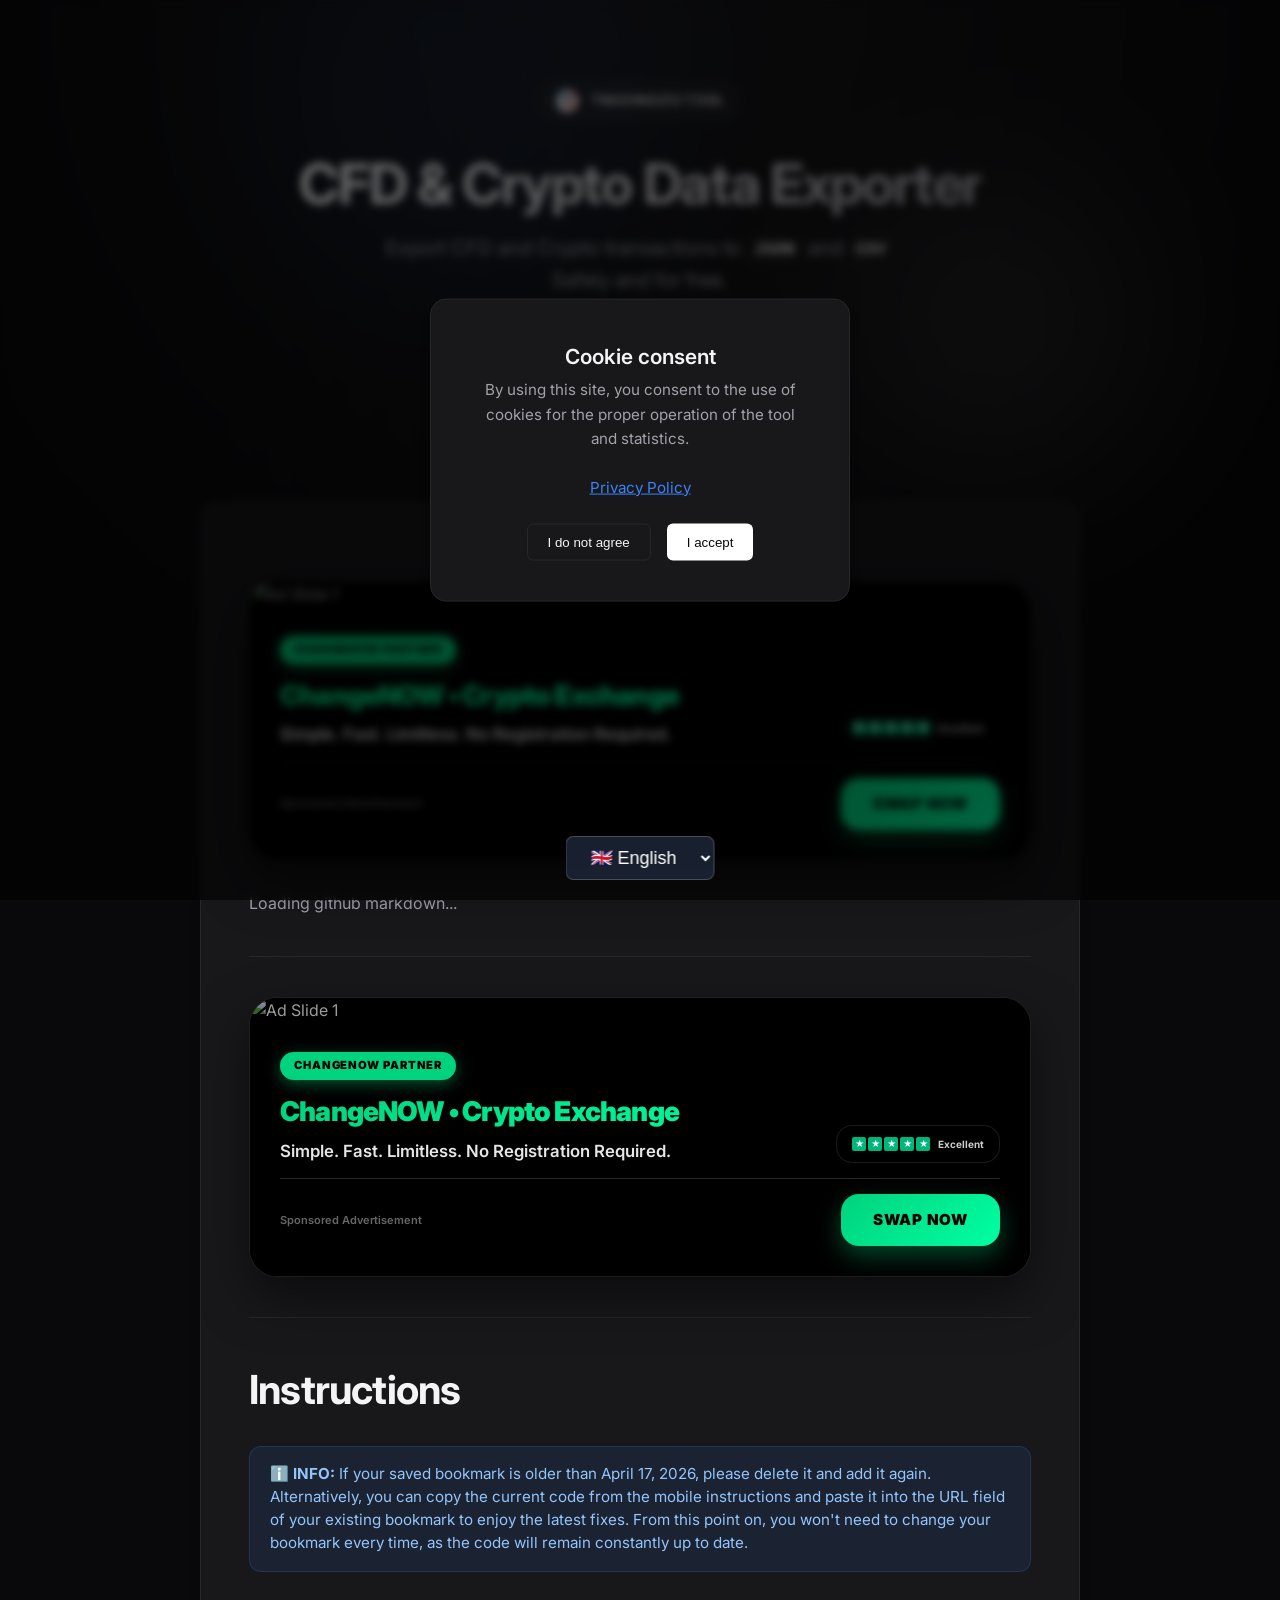
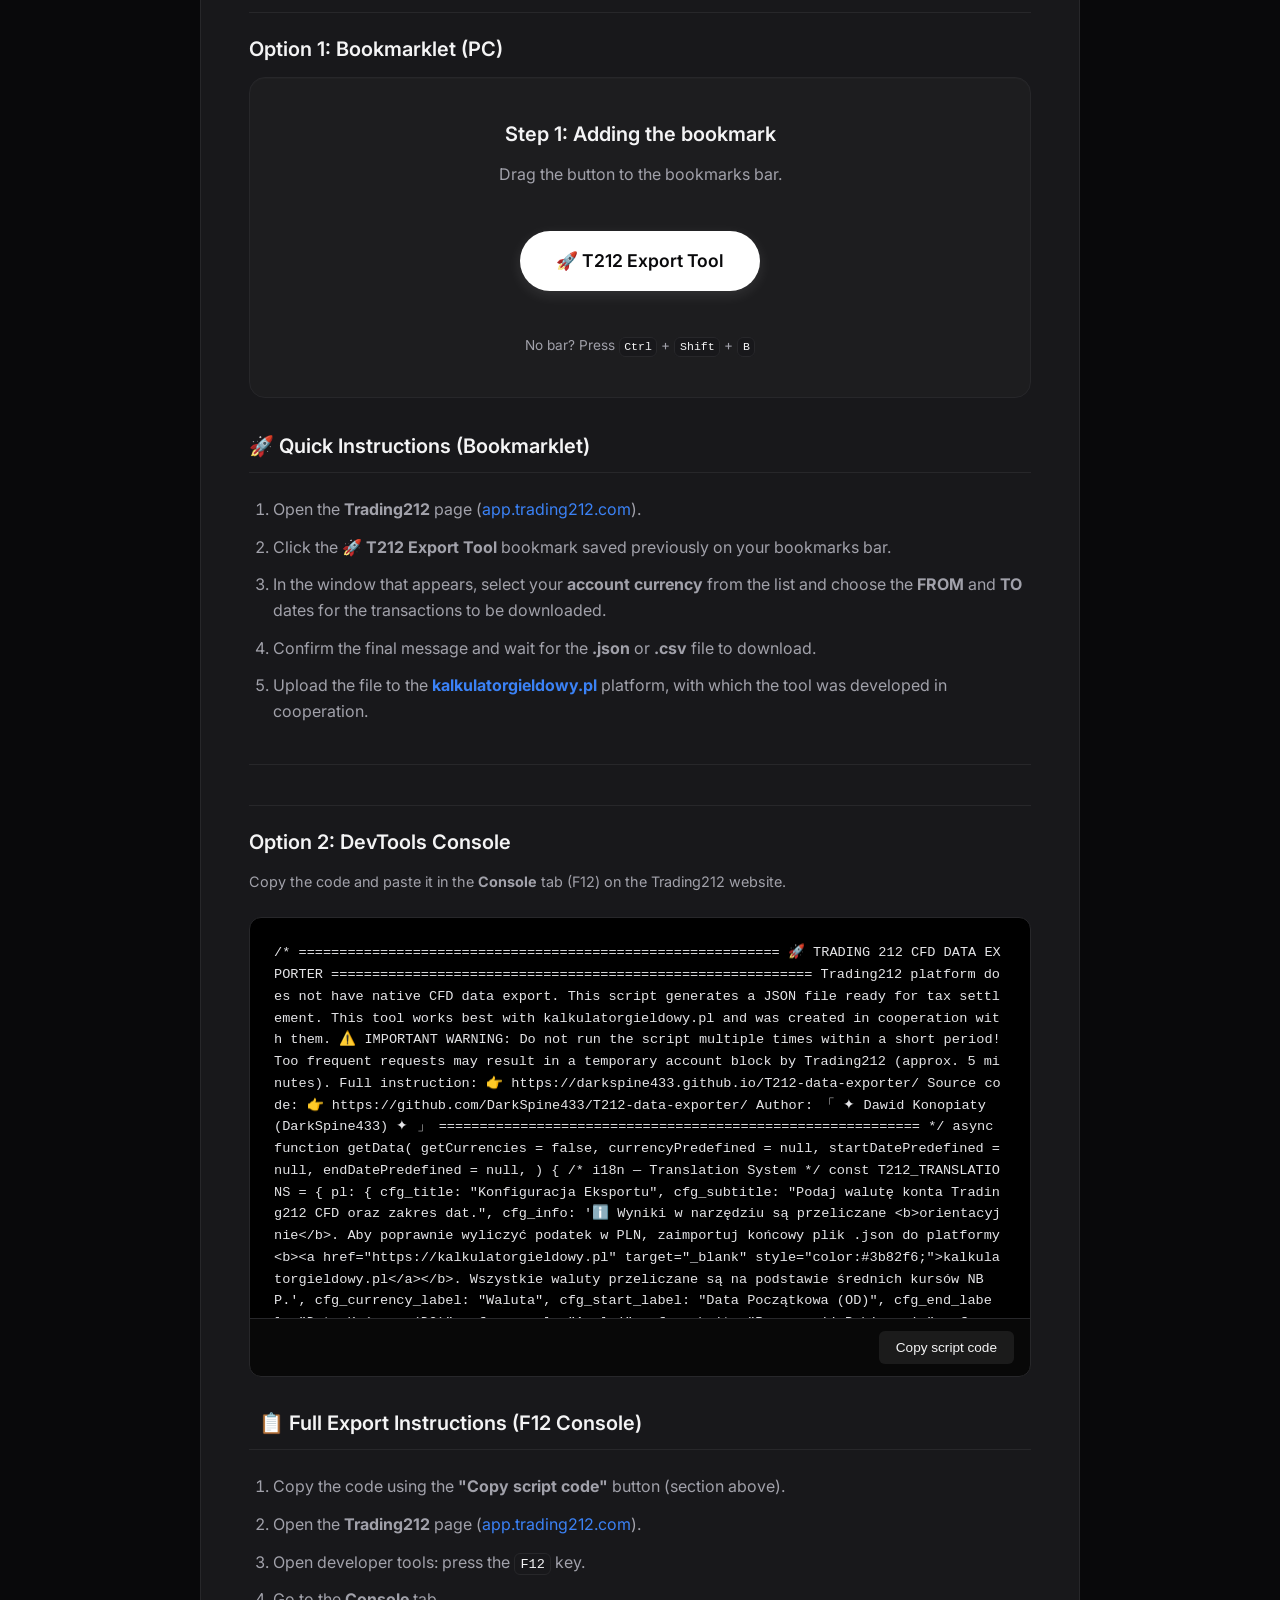
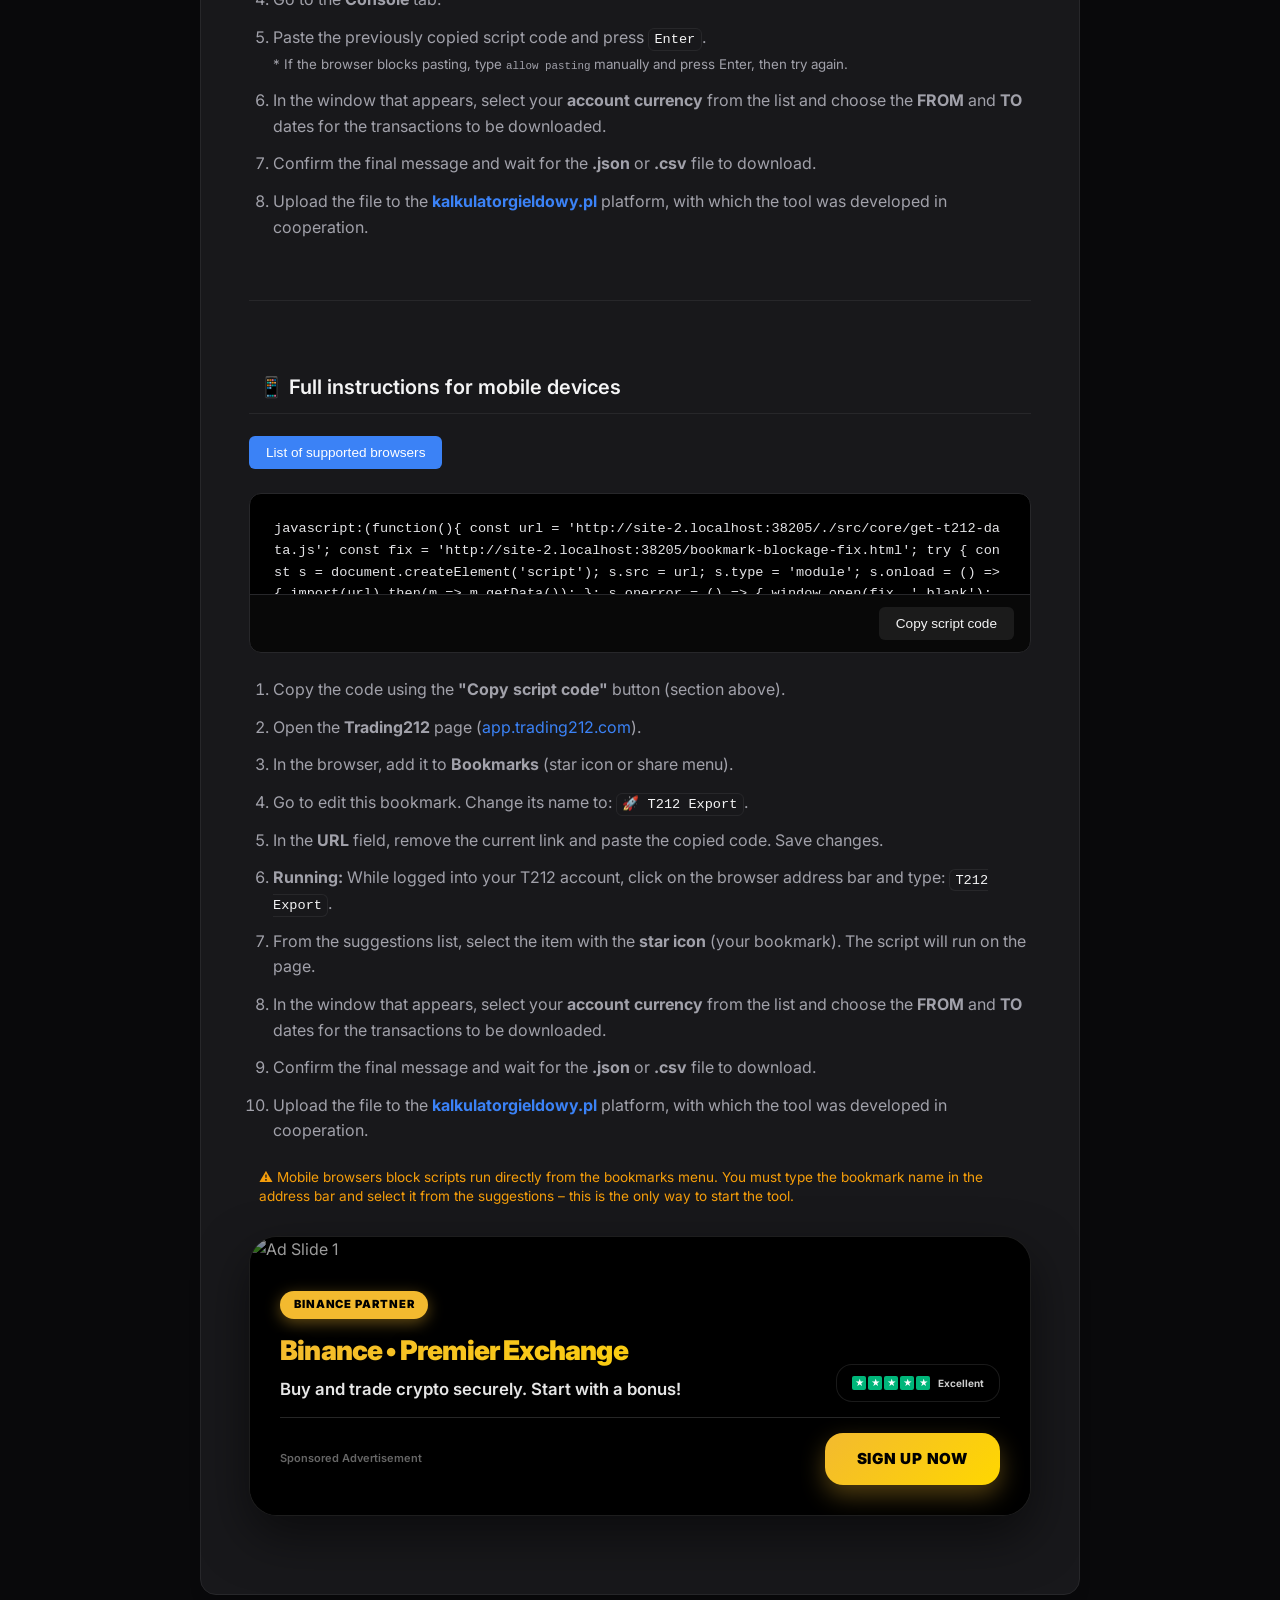
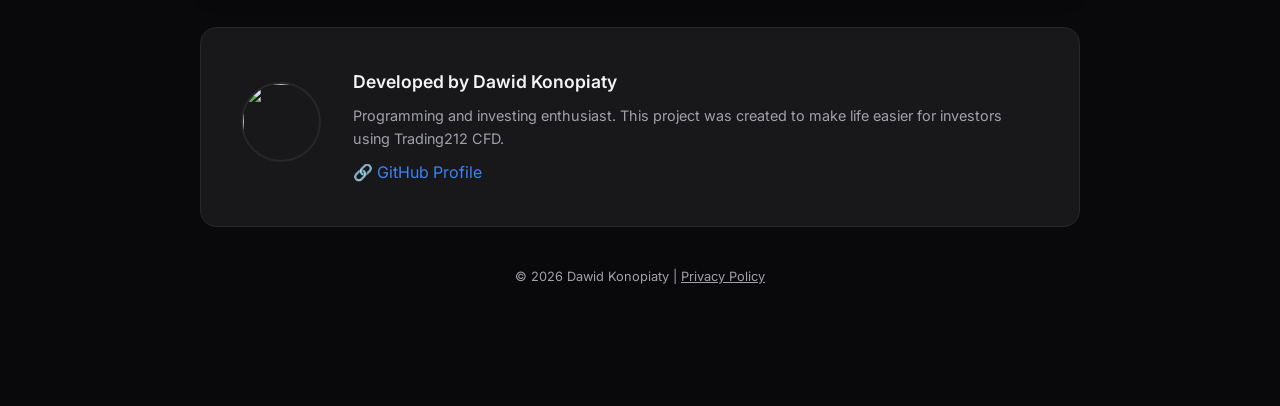
==== commit cbfaf8bc: "Refactor styles: remove old CSS, add new styles for bookmarks and main layout" ====
--- a/index.html
+++ b/index.html
@@ -139,7 +139,7 @@
       rel="manifest"
       href="https://darkspine433.github.io/T212-data-exporter/manifest.json"
     />
-    <link rel="stylesheet" href="./src/styles/style.css" />
+    <link rel="stylesheet" href="./styles.css" />
 
     <!-- JSON-LD Structured Data Base -->
     <script id="seo-schema" type="application/ld+json">
--- a/styles.css
+++ b/styles.css
@@ -0,0 +1,702 @@
+@import url("https://fonts.googleapis.com/css2?family=Inter:wght@300;400;500;600;700&display=swap");
+
+:root {
+  --bg: #09090b;
+  --card-bg: #18181b;
+  --border: #27272a;
+  --text-main: #f4f4f5;
+  --text-muted: #a1a1aa;
+  --primary: #ffffff;
+  --primary-hover: #e4e4e7;
+  --primary-text: #09090b;
+  --accent: #3b82f6;
+  --accent-hover: #2563eb;
+  --success: #10b981;
+  --warning: #f59e0b;
+  --error: #ef4444;
+  --radius: 16px;
+  --shadow-sm: 0 1px 2px 0 rgb(0 0 0 / 0.05);
+  --shadow: 0 4px 6px -1px rgb(0 0 0 / 0.1), 0 2px 4px -2px rgb(0 0 0 / 0.1);
+  --shadow-lg:
+    0 10px 15px -3px rgb(0 0 0 / 0.1), 0 4px 6px -4px rgb(0 0 0 / 0.1);
+  --glow: 0 0 20px rgba(59, 130, 246, 0.15);
+}
+
+* {
+  box-sizing: border-box;
+  margin: 0;
+  padding: 0;
+  transition:
+    background-color 0.2s ease,
+    border-color 0.2s ease,
+    transform 0.2s ease,
+    color 0.2s ease;
+  scroll-behavior: smooth;
+  scroll-padding-top: 50px;
+}
+
+body {
+  font-family:
+    "Inter",
+    -apple-system,
+    BlinkMacSystemFont,
+    "Segoe UI",
+    Roboto,
+    Helvetica,
+    Arial,
+    sans-serif;
+  background-color: var(--bg);
+  color: var(--text-main);
+  line-height: 1.6;
+  display: flex;
+  flex-direction: column;
+  align-items: center;
+  min-height: 100vh;
+  padding-bottom: 100px;
+  overflow-x: hidden;
+  -webkit-font-smoothing: antialiased;
+  -moz-osx-font-smoothing: grayscale;
+}
+
+/* Typography */
+h1 {
+  font-size: 3.5rem;
+  font-weight: 700;
+  letter-spacing: -0.03em;
+  line-height: 1.1;
+  margin-bottom: 1rem;
+  color: var(--text-main);
+}
+
+h2 {
+  font-size: 2rem;
+  font-weight: 600;
+  letter-spacing: -0.02em;
+  margin-bottom: 1rem;
+}
+
+h3 {
+  font-size: 1.25rem;
+  font-weight: 600;
+  margin-bottom: 0.75rem;
+  color: var(--text-main);
+}
+
+p {
+  color: var(--text-muted);
+}
+
+a {
+  color: var(--accent);
+  text-decoration: none;
+  transition: color 0.2s;
+}
+
+a:hover {
+  color: var(--accent-hover);
+}
+
+hr {
+  border: none;
+  border-top: 1px solid var(--border);
+  margin: 2.5rem 0;
+}
+
+kbd {
+  background: var(--card-bg);
+  border: 1px solid var(--border);
+  border-radius: 6px;
+  padding: 0.2em 0.4em;
+  font-size: 0.85em;
+  font-family: ui-monospace, SFMono-Regular, Menlo, Monaco, Consolas, monospace;
+  color: var(--text-main);
+}
+
+/* Background Effects */
+.bg-canvas {
+  position: fixed;
+  inset: 0;
+  z-index: -1;
+  overflow: hidden;
+  pointer-events: none;
+  background: radial-gradient(circle at 50% 0%, #18181b 0%, var(--bg) 70%);
+}
+
+.grid-pattern {
+  position: absolute;
+  inset: 0;
+  background-image:
+    linear-gradient(to right, rgba(255, 255, 255, 0.02) 1px, transparent 1px),
+    linear-gradient(to bottom, rgba(255, 255, 255, 0.02) 1px, transparent 1px);
+  background-size: 40px 40px;
+  mask-image: radial-gradient(circle at center, black, transparent 80%);
+  -webkit-mask-image: radial-gradient(circle at center, black, transparent 80%);
+}
+
+.glow-orb {
+  position: absolute;
+  border-radius: 50%;
+  filter: blur(80px);
+  opacity: 0.08;
+  z-index: -1;
+}
+
+.orb-1 {
+  background: var(--accent);
+  width: 400px;
+  height: 400px;
+  top: -100px;
+  left: 20%;
+}
+
+.orb-2 {
+  background: var(--primary);
+  width: 300px;
+  height: 300px;
+  top: 20%;
+  right: 10%;
+}
+
+/* Layout */
+.app-container {
+  width: 100%;
+  max-width: 900px;
+  padding: 0 5px;
+  margin: 0 auto;
+}
+
+header {
+  text-align: center;
+  padding: 5rem 0 3rem;
+  display: flex;
+  flex-direction: column;
+  align-items: center;
+}
+
+.logo-badge {
+  display: inline-flex;
+  align-items: center;
+  gap: 12px;
+  padding: 8px 16px;
+  background: rgba(255, 255, 255, 0.03);
+  border: 1px solid var(--border);
+  border-radius: 9999px;
+  margin-bottom: 2rem;
+  backdrop-filter: blur(10px);
+  box-shadow: var(--shadow-sm);
+}
+
+.logo-badge img {
+  width: 24px;
+  height: 24px;
+}
+
+.logo-badge span {
+  font-size: 0.85rem;
+  font-weight: 600;
+  letter-spacing: 0.05em;
+  color: var(--text-main);
+  text-transform: uppercase;
+}
+
+.text-gradient {
+  background: linear-gradient(to right, #ffffff, #a1a1aa);
+  -webkit-background-clip: text;
+  -webkit-text-fill-color: transparent;
+  background-clip: text;
+}
+
+.subtitle {
+  font-size: 1.25rem;
+  color: var(--text-muted);
+  max-width: 600px;
+  margin: 0 auto 2rem;
+  line-height: 1.6;
+}
+
+.partnership-badge {
+  display: inline-flex;
+  align-items: center;
+  gap: 8px;
+  padding: 10px 20px;
+  background: rgba(59, 130, 246, 0.1);
+  border: 1px solid rgba(59, 130, 246, 0.2);
+  border-radius: 9999px;
+  font-size: 0.9rem;
+  font-weight: 500;
+  color: var(--accent);
+  transition: all 0.2s ease;
+}
+
+.partnership-badge:hover {
+  background: rgba(59, 130, 246, 0.15);
+  border-color: rgba(59, 130, 246, 0.3);
+  transform: translateY(-2px);
+}
+
+/* Navigation */
+#menu {
+  position: sticky;
+  top: 20px;
+  z-index: 100;
+  background: rgba(24, 24, 27, 0.7);
+  backdrop-filter: blur(12px);
+  -webkit-backdrop-filter: blur(12px);
+  border: 1px solid var(--border);
+  border-radius: 9999px;
+  display: flex;
+  justify-content: center;
+  gap: 2rem;
+  padding: 12px 32px;
+  margin: 0 auto 2rem;
+  width: fit-content;
+  box-shadow: var(--shadow-lg);
+}
+
+#menu a {
+  color: var(--text-muted);
+  font-size: 0.9rem;
+  font-weight: 500;
+  transition: color 0.2s ease;
+  position: relative;
+}
+
+#menu a:hover {
+  color: var(--text-main);
+}
+
+/* Main Cards */
+.tool-card {
+  background: var(--card-bg);
+  border: 1px solid var(--border);
+  border-radius: var(--radius);
+  padding: 3rem;
+  box-shadow: var(--shadow-lg);
+  margin-bottom: 2rem;
+}
+
+/* Steps & Instructions */
+.step-box {
+  background: rgba(255, 255, 255, 0.02);
+  border: 1px solid var(--border);
+  border-radius: var(--radius);
+  padding: 2.5rem;
+  margin-bottom: 2rem;
+  box-shadow: inset 0 1px 0 rgba(255, 255, 255, 0.02);
+}
+
+.bookmark-btn {
+  display: inline-flex;
+  align-items: center;
+  justify-content: center;
+  gap: 12px;
+  padding: 16px 36px;
+  background: var(--primary);
+  color: var(--primary-text);
+  font-weight: 600;
+  font-size: 1.1rem;
+  border-radius: 9999px;
+  margin: 1.5rem 0;
+  transition: all 0.2s cubic-bezier(0.4, 0, 0.2, 1);
+  cursor: grab;
+  box-shadow: 0 4px 14px 0 rgba(255, 255, 255, 0.1);
+}
+
+.bookmark-btn:hover {
+  background: var(--primary-hover);
+  transform: translateY(-2px);
+  box-shadow: 0 6px 20px rgba(255, 255, 255, 0.15);
+  color: var(--primary-text);
+}
+
+.bookmark-btn:active {
+  cursor: grabbing;
+  transform: translateY(0);
+}
+
+/* Code Blocks */
+.code-wrapper {
+  background: #000;
+  border: 1px solid var(--border);
+  border-radius: 12px;
+  margin: 1.5rem 0;
+  overflow: hidden;
+  box-shadow: inset 0 1px 2px rgba(0, 0, 0, 0.5);
+}
+
+pre {
+  margin: 0;
+  padding: 1.5rem;
+  font-family: ui-monospace, SFMono-Regular, Menlo, Monaco, Consolas, monospace;
+  font-size: 0.85rem;
+  color: #e4e4e7;
+  overflow-x: auto;
+  line-height: 1.6;
+}
+
+.copy-bar {
+  display: flex;
+  justify-content: space-between;
+  align-items: center;
+  padding: 12px 16px;
+  background: rgba(255, 255, 255, 0.03);
+  border-top: 1px solid var(--border);
+}
+
+.copy-btn {
+  background: rgba(255, 255, 255, 0.08);
+  color: var(--text-main);
+  border: 1px solid transparent;
+  padding: 8px 16px;
+  border-radius: 6px;
+  font-size: 0.85rem;
+  font-weight: 500;
+  cursor: pointer;
+  transition: all 0.2s ease;
+}
+
+.copy-btn:hover {
+  background: rgba(255, 255, 255, 0.12);
+  border-color: rgba(255, 255, 255, 0.1);
+}
+
+/* Info & Warnings */
+.info-box,
+.warning-box {
+  padding: 16px 20px;
+  border-radius: 12px;
+  margin: 1rem 0;
+  font-size: 0.95rem;
+  display: flex;
+  align-items: flex-start;
+  gap: 12px;
+  line-height: 1.5;
+}
+
+.info-box {
+  background: rgba(59, 130, 246, 0.1);
+  border: 1px solid rgba(59, 130, 246, 0.2);
+  color: #93c5fd;
+}
+
+.warning-box {
+  background: rgba(245, 158, 11, 0.1);
+  border: 1px solid rgba(245, 158, 11, 0.2);
+  color: #fcd34d;
+}
+
+/* Lists */
+ol {
+  padding-left: 1.5rem;
+  margin: 1.5rem 0;
+}
+
+li {
+  margin-bottom: 0.75rem;
+  color: var(--text-muted);
+}
+
+li strong {
+  color: var(--text-main);
+  font-weight: 600;
+}
+
+/* Attribution Card */
+.attribution-card {
+  background: var(--card-bg);
+  border: 1px solid var(--border);
+  border-radius: var(--radius);
+  padding: 2.5rem;
+  display: flex;
+  align-items: center;
+  gap: 2rem;
+  margin-top: 2rem;
+  transition: border-color 0.3s;
+}
+
+.attribution-card:hover {
+  border-color: rgba(255, 255, 255, 0.1);
+}
+
+.avatar-img {
+  width: 80px;
+  height: 80px;
+  border-radius: 50%;
+  object-fit: cover;
+  border: 2px solid var(--border);
+}
+
+.info h4 {
+  font-size: 1.1rem;
+  font-weight: 600;
+  color: var(--text-main);
+  margin-bottom: 0.5rem;
+}
+
+/* Docs Grid */
+.docs-grid {
+  display: grid;
+  grid-template-columns: repeat(auto-fit, minmax(280px, 1fr));
+  gap: 1.5rem;
+  margin-top: 1.5rem;
+}
+
+.doc-item {
+  background: var(--card-bg);
+  border: 1px solid var(--border);
+  border-radius: var(--radius);
+  padding: 2rem;
+  transition:
+    transform 0.2s ease,
+    border-color 0.2s ease;
+}
+
+.doc-item:hover {
+  transform: translateY(-2px);
+  border-color: rgba(255, 255, 255, 0.1);
+}
+
+.doc-item h4 {
+  font-size: 1.1rem;
+  font-weight: 600;
+  margin-bottom: 0.75rem;
+  color: var(--text-main);
+}
+
+/* Responsive */
+@media (max-width: 768px) {
+  h1 {
+    font-size: 2.5rem;
+  }
+  header {
+    padding: 3rem 0 2rem;
+  }
+  .tool-card {
+    padding: 1.5rem;
+  }
+  .attribution-card {
+    flex-direction: column;
+    text-align: center;
+  }
+  #menu {
+    gap: 1rem;
+    padding: 10px 20px;
+    width: 100%;
+    justify-content: space-around;
+    border-radius: 12px;
+  }
+}
+
+/* Markdown Content */
+#markdown-content {
+  color: var(--text-muted);
+}
+
+#markdown-content h1,
+#markdown-content h2,
+#markdown-content h3 {
+  color: var(--text-main);
+  margin-top: 2rem;
+}
+
+#markdown-content p {
+  margin-bottom: 1rem;
+}
+
+/* Ads Sidebar Container Adjustments */
+.aads-sidebar {
+  position: fixed;
+  top: 50%;
+  transform: translateY(-50%);
+  width: 160px;
+  height: 600px;
+  z-index: 50;
+  transition: opacity 0.3s ease;
+}
+
+.aads-sidebar.left {
+  left: 20px;
+}
+.aads-sidebar.right {
+  right: 20px;
+}
+
+@media screen and (max-width: 1400px) {
+  .aads-sidebar {
+    display: none;
+  }
+}
+
+.aads-sidebar-content {
+  position: relative;
+  width: 100%;
+  height: 100%;
+  display: flex;
+  flex-direction: column;
+  justify-content: center;
+  background: rgba(24, 24, 27, 0.6);
+  backdrop-filter: blur(8px);
+  -webkit-backdrop-filter: blur(8px);
+  border: 1px solid var(--border);
+  border-radius: 12px;
+  overflow: hidden;
+}
+
+.aads-close-btn {
+  position: absolute;
+  top: 10px;
+  right: 10px;
+  background: rgba(255, 255, 255, 0.05);
+  border-radius: 50%;
+  width: 24px;
+  height: 24px;
+  display: flex;
+  align-items: center;
+  justify-content: center;
+  cursor: pointer;
+  z-index: 10000;
+  transition: background 0.2s;
+  border: 1px solid var(--border);
+}
+
+.aads-close-btn:hover {
+  background: rgba(255, 255, 255, 0.1);
+}
+
+.aads-close-btn svg {
+  fill: var(--text-main);
+  width: 10px;
+  height: 10px;
+}
+
+.aads-frame {
+  width: 100%;
+  height: 100%;
+  display: flex;
+  align-items: center;
+  justify-content: center;
+}
+
+.aads-frame iframe {
+  border: 0;
+  width: 100%;
+  height: 100%;
+  max-height: 500px;
+}
+
+#aads-hide-left:checked ~ .aads-sidebar-content,
+#aads-hide-right:checked ~ .aads-sidebar-content {
+  display: none;
+}
+
+#aads-hide-left:checked ~ .aads-sidebar,
+#aads-hide-right:checked ~ .aads-sidebar {
+  pointer-events: none;
+}
+
+/* Animations */
+@keyframes fadeIn {
+  from {
+    opacity: 0;
+    transform: translateY(10px);
+  }
+  to {
+    opacity: 1;
+    transform: translateY(0);
+  }
+}
+
+.tool-card,
+.attribution-card,
+.docs-grid {
+  animation: fadeIn 0.6s ease-out forwards;
+}
+
+/* Consent Overlay */
+.cookie-overlay {
+  position: fixed;
+  inset: 0;
+  background: rgba(0, 0, 0, 0.6);
+  backdrop-filter: blur(4px);
+  z-index: 9000;
+  opacity: 0;
+  transition: opacity 0.3s;
+  pointer-events: none;
+}
+
+.cookie-overlay.show {
+  opacity: 1;
+  pointer-events: auto;
+}
+.showcase {
+  width: 100%;
+  height: fit-content;
+  object-fit: contain;
+  max-width: 400px;
+  display: block;
+  margin-inline: auto;
+}
+.cookie-consent {
+  position: fixed;
+  top: 50%;
+  left: 50%;
+  transform: translate(-50%, -40%);
+  background: var(--card-bg);
+  border: 1px solid var(--border);
+  border-radius: var(--radius);
+  padding: 2.5rem;
+  width: 90%;
+  max-width: 420px;
+  z-index: 9001;
+  opacity: 0;
+  transition: all 0.3s;
+  text-align: center;
+  box-shadow: var(--shadow-lg);
+  pointer-events: none;
+}
+
+.cookie-consent.show {
+  opacity: 1;
+  transform: translate(-50%, -50%);
+  pointer-events: auto;
+}
+
+.cookie-buttons {
+  display: flex;
+  gap: 1rem;
+  margin-top: 1.5rem;
+  justify-content: center;
+}
+
+.cookie-consent-btn {
+  padding: 10px 20px;
+  border-radius: 6px;
+  font-weight: 500;
+  cursor: pointer;
+  border: none;
+  background: var(--primary);
+  color: var(--primary-text);
+  transition: background 0.2s;
+}
+
+.cookie-consent-btn.decline {
+  background: transparent;
+  border: 1px solid var(--border);
+  color: var(--text-main);
+}
+
+.cookie-consent-btn:hover:not(.decline) {
+  background: var(--primary-hover);
+}
+
+.cookie-consent-btn.decline:hover {
+  background: rgba(255, 255, 255, 0.05);
+}
+
+#instructions-header {
+  font-size: 2.5rem;
+  font-weight: 700;
+  color: var(--text-main);
+  margin-bottom: 1.5rem;
+  letter-spacing: -0.02em;
+}
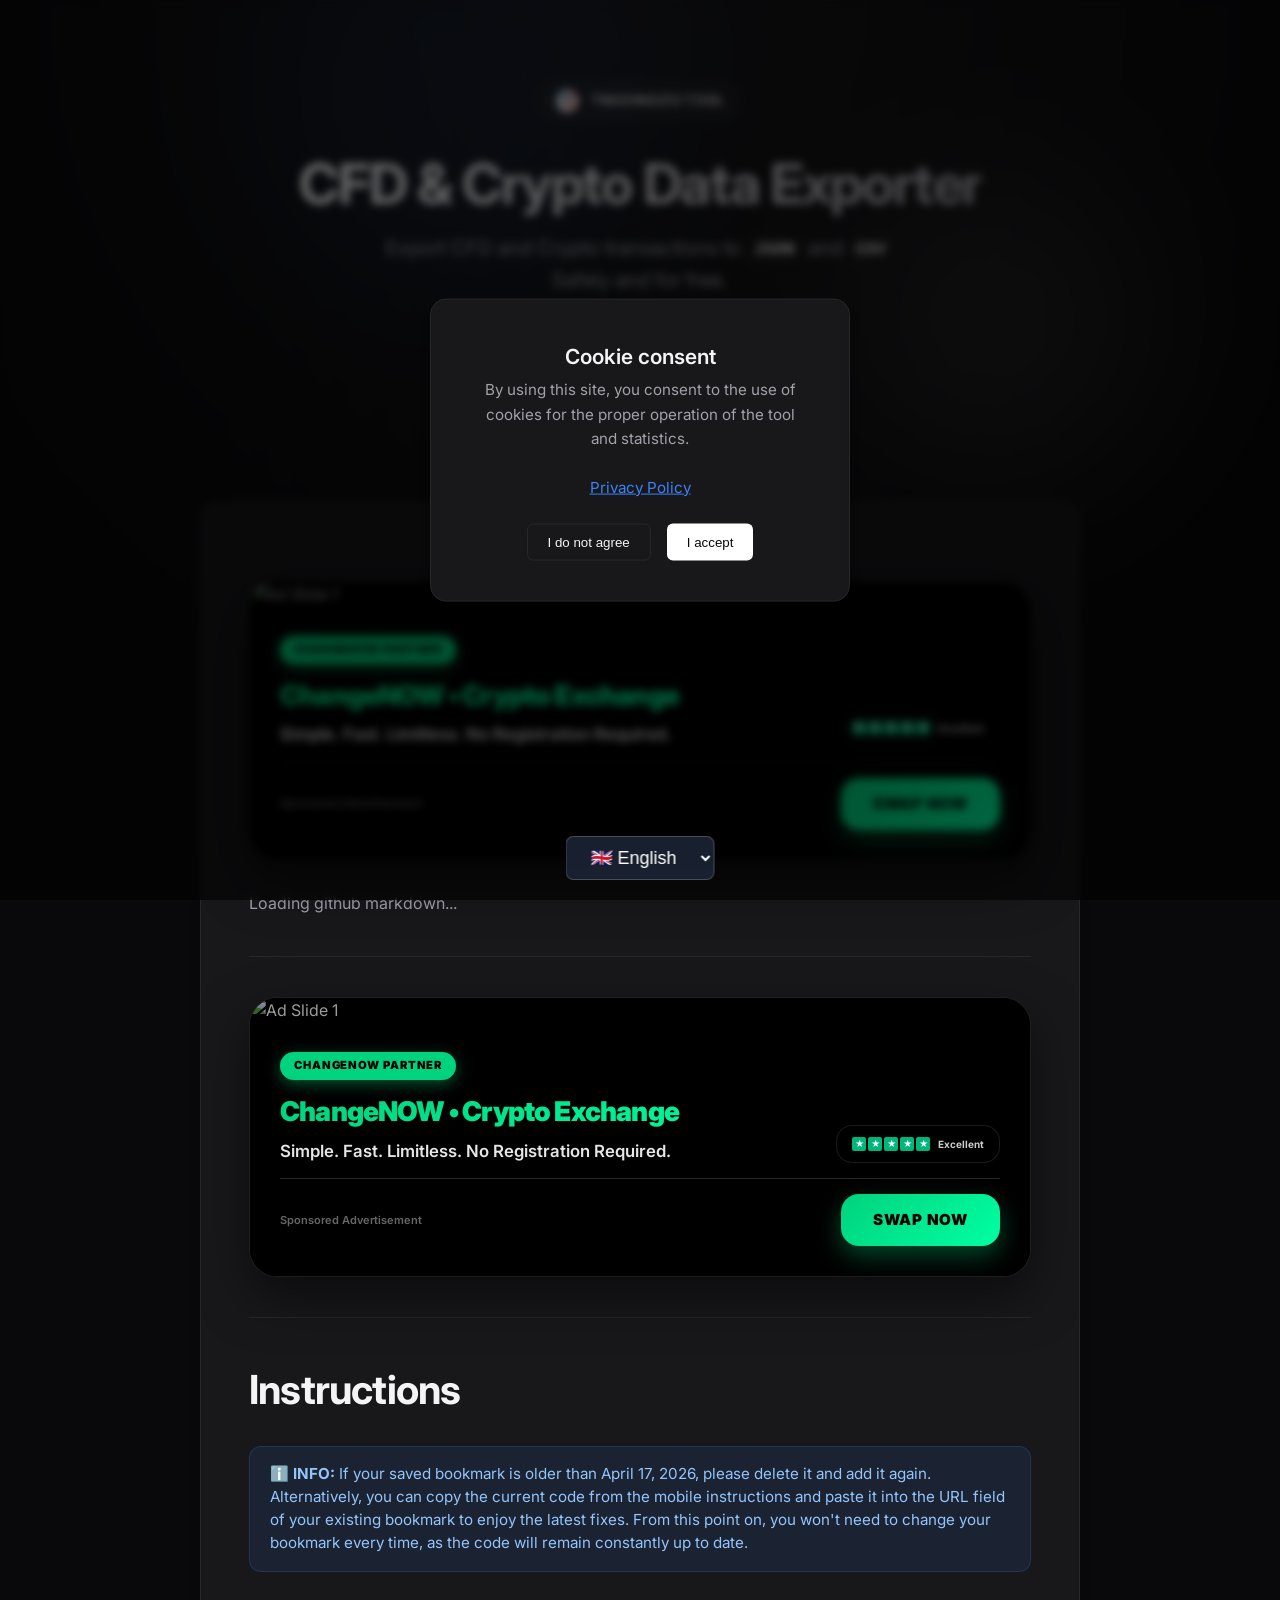
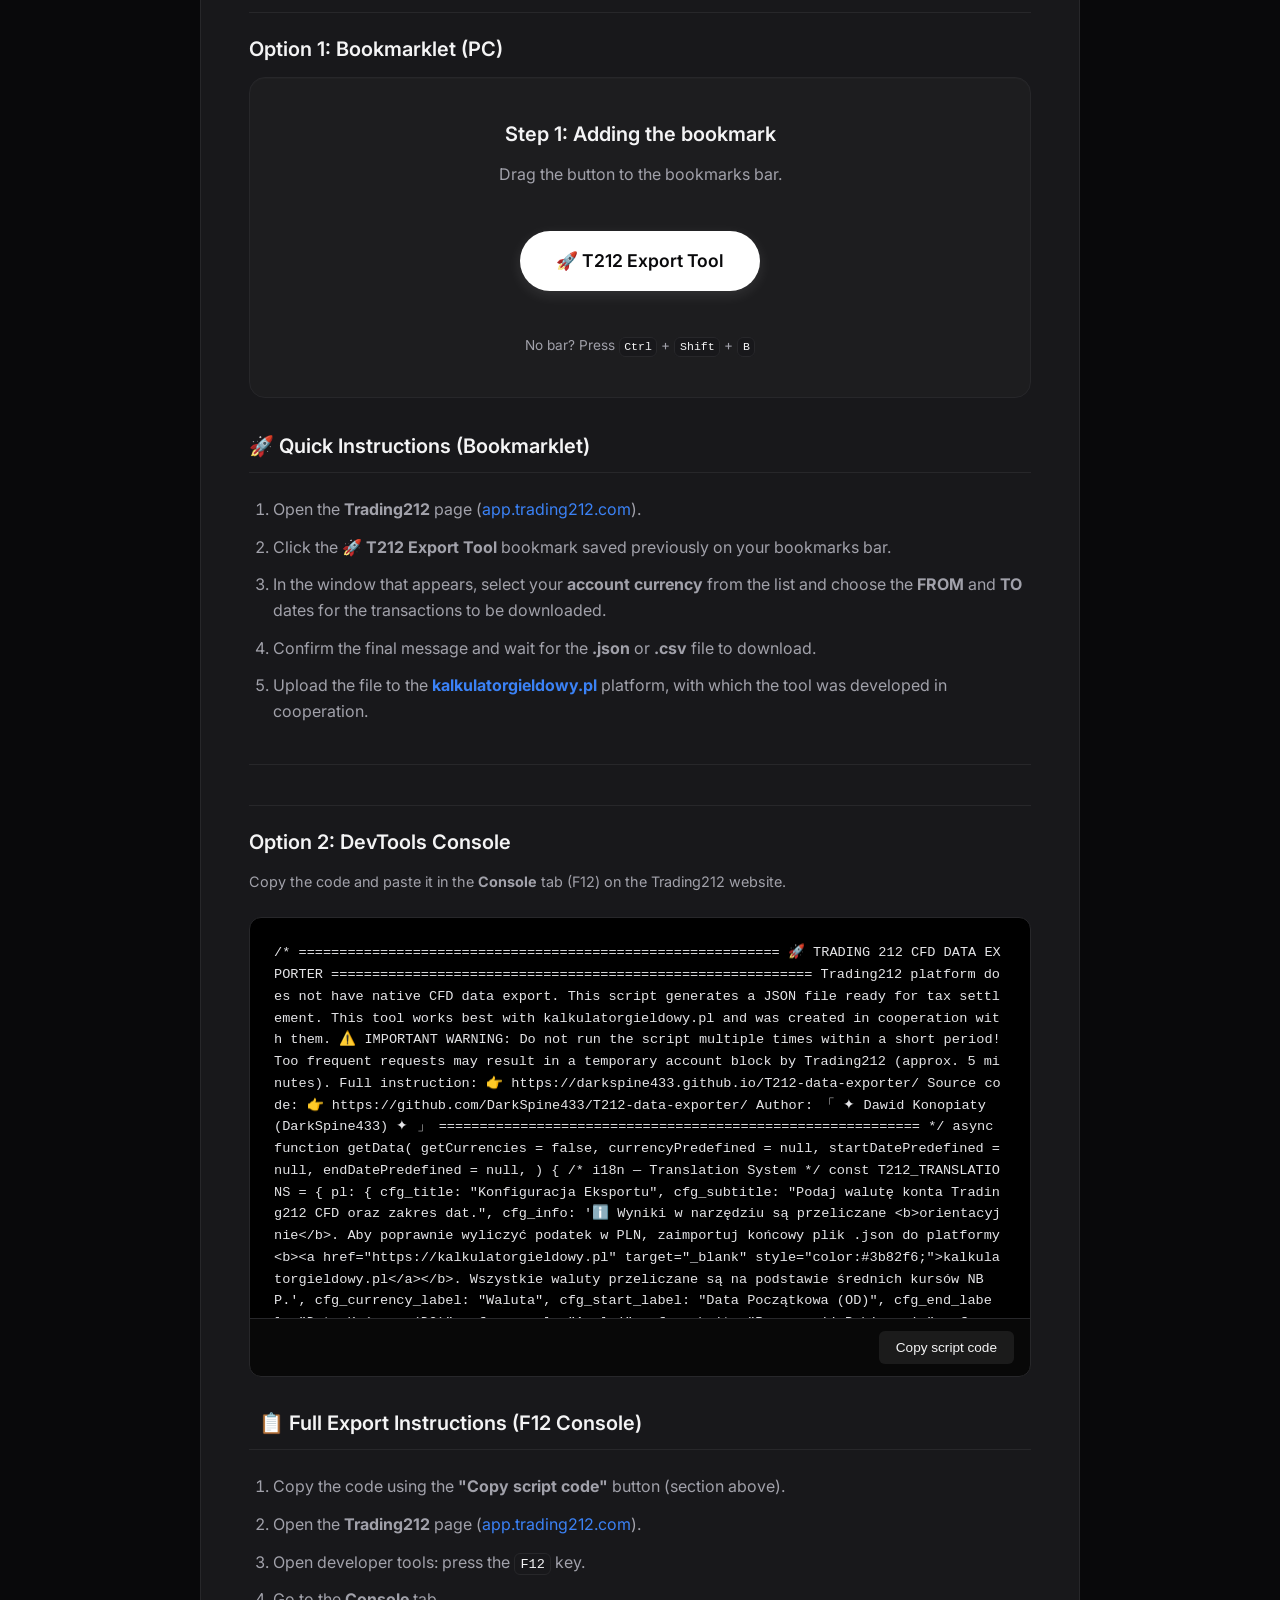
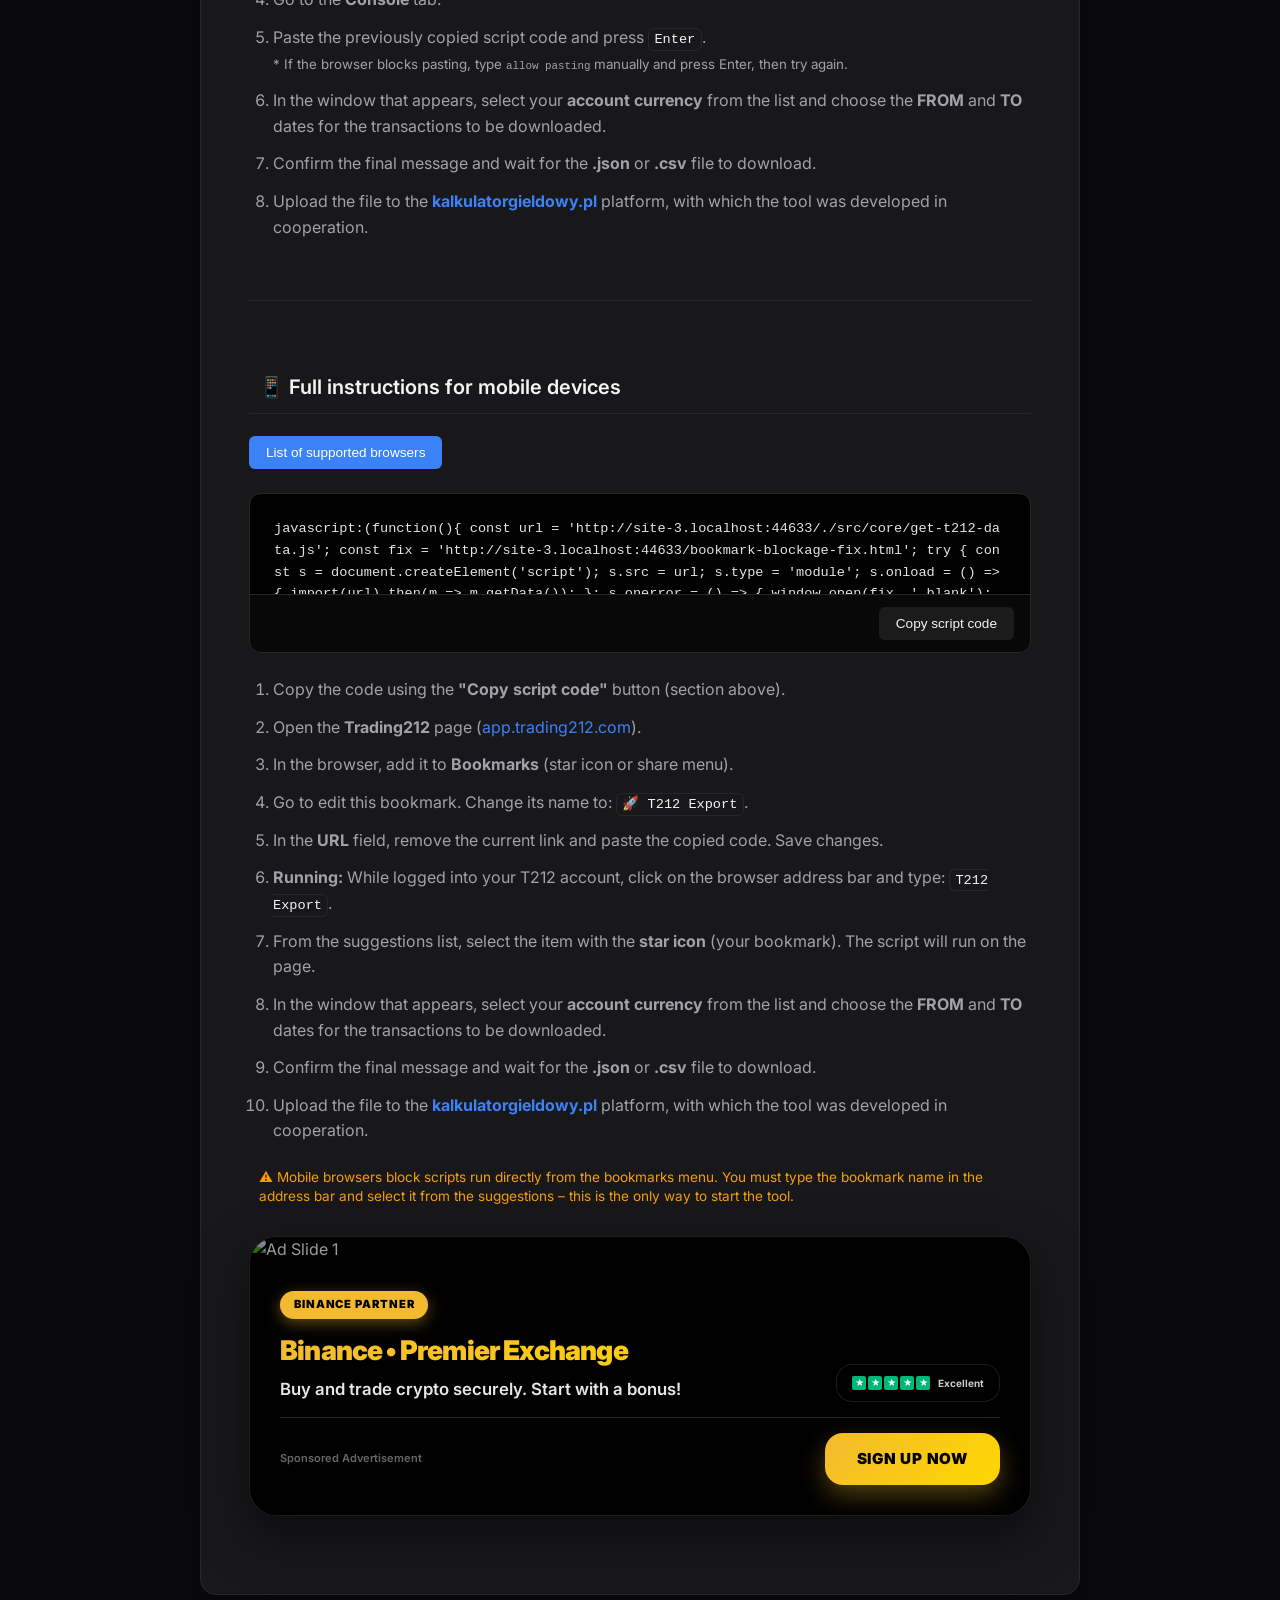
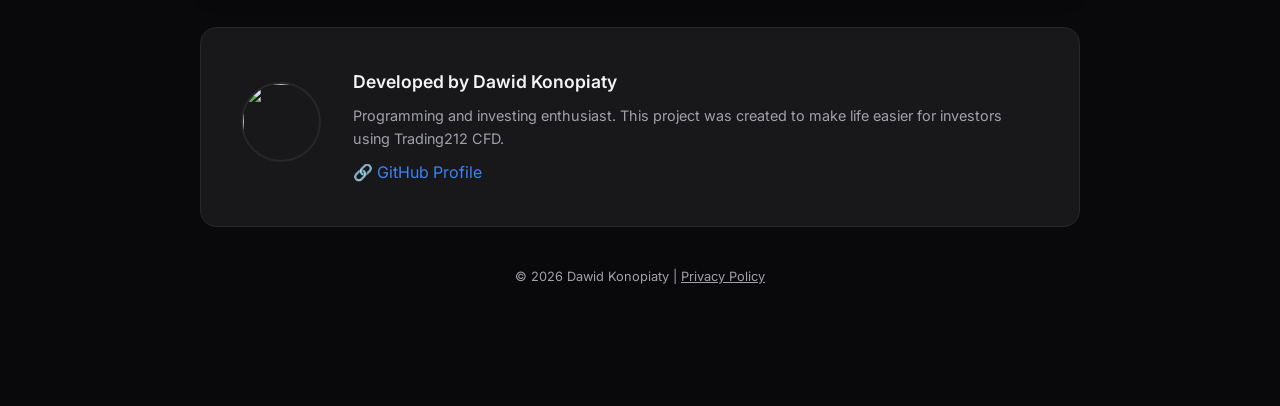
==== commit 6a863e9d: "refactor(assets): reorganize stylesheet directory structure Move legacy CSS files from the root dire" ====
--- a/index.html
+++ b/index.html
@@ -139,7 +139,7 @@
       rel="manifest"
       href="https://darkspine433.github.io/T212-data-exporter/manifest.json"
     />
-    <link rel="stylesheet" href="./styles.css" />
+    <link rel="stylesheet" href="./src/styles/styles.css" />
 
     <!-- JSON-LD Structured Data Base -->
     <script id="seo-schema" type="application/ld+json">
--- a/src/styles/styles.css
+++ b/src/styles/styles.css
@@ -0,0 +1,702 @@
+@import url("https://fonts.googleapis.com/css2?family=Inter:wght@300;400;500;600;700&display=swap");
+
+:root {
+  --bg: #09090b;
+  --card-bg: #18181b;
+  --border: #27272a;
+  --text-main: #f4f4f5;
+  --text-muted: #a1a1aa;
+  --primary: #ffffff;
+  --primary-hover: #e4e4e7;
+  --primary-text: #09090b;
+  --accent: #3b82f6;
+  --accent-hover: #2563eb;
+  --success: #10b981;
+  --warning: #f59e0b;
+  --error: #ef4444;
+  --radius: 16px;
+  --shadow-sm: 0 1px 2px 0 rgb(0 0 0 / 0.05);
+  --shadow: 0 4px 6px -1px rgb(0 0 0 / 0.1), 0 2px 4px -2px rgb(0 0 0 / 0.1);
+  --shadow-lg:
+    0 10px 15px -3px rgb(0 0 0 / 0.1), 0 4px 6px -4px rgb(0 0 0 / 0.1);
+  --glow: 0 0 20px rgba(59, 130, 246, 0.15);
+}
+
+* {
+  box-sizing: border-box;
+  margin: 0;
+  padding: 0;
+  transition:
+    background-color 0.2s ease,
+    border-color 0.2s ease,
+    transform 0.2s ease,
+    color 0.2s ease;
+  scroll-behavior: smooth;
+  scroll-padding-top: 50px;
+}
+
+body {
+  font-family:
+    "Inter",
+    -apple-system,
+    BlinkMacSystemFont,
+    "Segoe UI",
+    Roboto,
+    Helvetica,
+    Arial,
+    sans-serif;
+  background-color: var(--bg);
+  color: var(--text-main);
+  line-height: 1.6;
+  display: flex;
+  flex-direction: column;
+  align-items: center;
+  min-height: 100vh;
+  padding-bottom: 100px;
+  overflow-x: hidden;
+  -webkit-font-smoothing: antialiased;
+  -moz-osx-font-smoothing: grayscale;
+}
+
+/* Typography */
+h1 {
+  font-size: 3.5rem;
+  font-weight: 700;
+  letter-spacing: -0.03em;
+  line-height: 1.1;
+  margin-bottom: 1rem;
+  color: var(--text-main);
+}
+
+h2 {
+  font-size: 2rem;
+  font-weight: 600;
+  letter-spacing: -0.02em;
+  margin-bottom: 1rem;
+}
+
+h3 {
+  font-size: 1.25rem;
+  font-weight: 600;
+  margin-bottom: 0.75rem;
+  color: var(--text-main);
+}
+
+p {
+  color: var(--text-muted);
+}
+
+a {
+  color: var(--accent);
+  text-decoration: none;
+  transition: color 0.2s;
+}
+
+a:hover {
+  color: var(--accent-hover);
+}
+
+hr {
+  border: none;
+  border-top: 1px solid var(--border);
+  margin: 2.5rem 0;
+}
+
+kbd {
+  background: var(--card-bg);
+  border: 1px solid var(--border);
+  border-radius: 6px;
+  padding: 0.2em 0.4em;
+  font-size: 0.85em;
+  font-family: ui-monospace, SFMono-Regular, Menlo, Monaco, Consolas, monospace;
+  color: var(--text-main);
+}
+
+/* Background Effects */
+.bg-canvas {
+  position: fixed;
+  inset: 0;
+  z-index: -1;
+  overflow: hidden;
+  pointer-events: none;
+  background: radial-gradient(circle at 50% 0%, #18181b 0%, var(--bg) 70%);
+}
+
+.grid-pattern {
+  position: absolute;
+  inset: 0;
+  background-image:
+    linear-gradient(to right, rgba(255, 255, 255, 0.02) 1px, transparent 1px),
+    linear-gradient(to bottom, rgba(255, 255, 255, 0.02) 1px, transparent 1px);
+  background-size: 40px 40px;
+  mask-image: radial-gradient(circle at center, black, transparent 80%);
+  -webkit-mask-image: radial-gradient(circle at center, black, transparent 80%);
+}
+
+.glow-orb {
+  position: absolute;
+  border-radius: 50%;
+  filter: blur(80px);
+  opacity: 0.08;
+  z-index: -1;
+}
+
+.orb-1 {
+  background: var(--accent);
+  width: 400px;
+  height: 400px;
+  top: -100px;
+  left: 20%;
+}
+
+.orb-2 {
+  background: var(--primary);
+  width: 300px;
+  height: 300px;
+  top: 20%;
+  right: 10%;
+}
+
+/* Layout */
+.app-container {
+  width: 100%;
+  max-width: 900px;
+  padding: 0 5px;
+  margin: 0 auto;
+}
+
+header {
+  text-align: center;
+  padding: 5rem 0 3rem;
+  display: flex;
+  flex-direction: column;
+  align-items: center;
+}
+
+.logo-badge {
+  display: inline-flex;
+  align-items: center;
+  gap: 12px;
+  padding: 8px 16px;
+  background: rgba(255, 255, 255, 0.03);
+  border: 1px solid var(--border);
+  border-radius: 9999px;
+  margin-bottom: 2rem;
+  backdrop-filter: blur(10px);
+  box-shadow: var(--shadow-sm);
+}
+
+.logo-badge img {
+  width: 24px;
+  height: 24px;
+}
+
+.logo-badge span {
+  font-size: 0.85rem;
+  font-weight: 600;
+  letter-spacing: 0.05em;
+  color: var(--text-main);
+  text-transform: uppercase;
+}
+
+.text-gradient {
+  background: linear-gradient(to right, #ffffff, #a1a1aa);
+  -webkit-background-clip: text;
+  -webkit-text-fill-color: transparent;
+  background-clip: text;
+}
+
+.subtitle {
+  font-size: 1.25rem;
+  color: var(--text-muted);
+  max-width: 600px;
+  margin: 0 auto 2rem;
+  line-height: 1.6;
+}
+
+.partnership-badge {
+  display: inline-flex;
+  align-items: center;
+  gap: 8px;
+  padding: 10px 20px;
+  background: rgba(59, 130, 246, 0.1);
+  border: 1px solid rgba(59, 130, 246, 0.2);
+  border-radius: 9999px;
+  font-size: 0.9rem;
+  font-weight: 500;
+  color: var(--accent);
+  transition: all 0.2s ease;
+}
+
+.partnership-badge:hover {
+  background: rgba(59, 130, 246, 0.15);
+  border-color: rgba(59, 130, 246, 0.3);
+  transform: translateY(-2px);
+}
+
+/* Navigation */
+#menu {
+  position: sticky;
+  top: 20px;
+  z-index: 100;
+  background: rgba(24, 24, 27, 0.7);
+  backdrop-filter: blur(12px);
+  -webkit-backdrop-filter: blur(12px);
+  border: 1px solid var(--border);
+  border-radius: 9999px;
+  display: flex;
+  justify-content: center;
+  gap: 2rem;
+  padding: 12px 32px;
+  margin: 0 auto 2rem;
+  width: fit-content;
+  box-shadow: var(--shadow-lg);
+}
+
+#menu a {
+  color: var(--text-muted);
+  font-size: 0.9rem;
+  font-weight: 500;
+  transition: color 0.2s ease;
+  position: relative;
+}
+
+#menu a:hover {
+  color: var(--text-main);
+}
+
+/* Main Cards */
+.tool-card {
+  background: var(--card-bg);
+  border: 1px solid var(--border);
+  border-radius: var(--radius);
+  padding: 3rem;
+  box-shadow: var(--shadow-lg);
+  margin-bottom: 2rem;
+}
+
+/* Steps & Instructions */
+.step-box {
+  background: rgba(255, 255, 255, 0.02);
+  border: 1px solid var(--border);
+  border-radius: var(--radius);
+  padding: 2.5rem;
+  margin-bottom: 2rem;
+  box-shadow: inset 0 1px 0 rgba(255, 255, 255, 0.02);
+}
+
+.bookmark-btn {
+  display: inline-flex;
+  align-items: center;
+  justify-content: center;
+  gap: 12px;
+  padding: 16px 36px;
+  background: var(--primary);
+  color: var(--primary-text);
+  font-weight: 600;
+  font-size: 1.1rem;
+  border-radius: 9999px;
+  margin: 1.5rem 0;
+  transition: all 0.2s cubic-bezier(0.4, 0, 0.2, 1);
+  cursor: grab;
+  box-shadow: 0 4px 14px 0 rgba(255, 255, 255, 0.1);
+}
+
+.bookmark-btn:hover {
+  background: var(--primary-hover);
+  transform: translateY(-2px);
+  box-shadow: 0 6px 20px rgba(255, 255, 255, 0.15);
+  color: var(--primary-text);
+}
+
+.bookmark-btn:active {
+  cursor: grabbing;
+  transform: translateY(0);
+}
+
+/* Code Blocks */
+.code-wrapper {
+  background: #000;
+  border: 1px solid var(--border);
+  border-radius: 12px;
+  margin: 1.5rem 0;
+  overflow: hidden;
+  box-shadow: inset 0 1px 2px rgba(0, 0, 0, 0.5);
+}
+
+pre {
+  margin: 0;
+  padding: 1.5rem;
+  font-family: ui-monospace, SFMono-Regular, Menlo, Monaco, Consolas, monospace;
+  font-size: 0.85rem;
+  color: #e4e4e7;
+  overflow-x: auto;
+  line-height: 1.6;
+}
+
+.copy-bar {
+  display: flex;
+  justify-content: space-between;
+  align-items: center;
+  padding: 12px 16px;
+  background: rgba(255, 255, 255, 0.03);
+  border-top: 1px solid var(--border);
+}
+
+.copy-btn {
+  background: rgba(255, 255, 255, 0.08);
+  color: var(--text-main);
+  border: 1px solid transparent;
+  padding: 8px 16px;
+  border-radius: 6px;
+  font-size: 0.85rem;
+  font-weight: 500;
+  cursor: pointer;
+  transition: all 0.2s ease;
+}
+
+.copy-btn:hover {
+  background: rgba(255, 255, 255, 0.12);
+  border-color: rgba(255, 255, 255, 0.1);
+}
+
+/* Info & Warnings */
+.info-box,
+.warning-box {
+  padding: 16px 20px;
+  border-radius: 12px;
+  margin: 1rem 0;
+  font-size: 0.95rem;
+  display: flex;
+  align-items: flex-start;
+  gap: 12px;
+  line-height: 1.5;
+}
+
+.info-box {
+  background: rgba(59, 130, 246, 0.1);
+  border: 1px solid rgba(59, 130, 246, 0.2);
+  color: #93c5fd;
+}
+
+.warning-box {
+  background: rgba(245, 158, 11, 0.1);
+  border: 1px solid rgba(245, 158, 11, 0.2);
+  color: #fcd34d;
+}
+
+/* Lists */
+ol {
+  padding-left: 1.5rem;
+  margin: 1.5rem 0;
+}
+
+li {
+  margin-bottom: 0.75rem;
+  color: var(--text-muted);
+}
+
+li strong {
+  color: var(--text-main);
+  font-weight: 600;
+}
+
+/* Attribution Card */
+.attribution-card {
+  background: var(--card-bg);
+  border: 1px solid var(--border);
+  border-radius: var(--radius);
+  padding: 2.5rem;
+  display: flex;
+  align-items: center;
+  gap: 2rem;
+  margin-top: 2rem;
+  transition: border-color 0.3s;
+}
+
+.attribution-card:hover {
+  border-color: rgba(255, 255, 255, 0.1);
+}
+
+.avatar-img {
+  width: 80px;
+  height: 80px;
+  border-radius: 50%;
+  object-fit: cover;
+  border: 2px solid var(--border);
+}
+
+.info h4 {
+  font-size: 1.1rem;
+  font-weight: 600;
+  color: var(--text-main);
+  margin-bottom: 0.5rem;
+}
+
+/* Docs Grid */
+.docs-grid {
+  display: grid;
+  grid-template-columns: repeat(auto-fit, minmax(280px, 1fr));
+  gap: 1.5rem;
+  margin-top: 1.5rem;
+}
+
+.doc-item {
+  background: var(--card-bg);
+  border: 1px solid var(--border);
+  border-radius: var(--radius);
+  padding: 2rem;
+  transition:
+    transform 0.2s ease,
+    border-color 0.2s ease;
+}
+
+.doc-item:hover {
+  transform: translateY(-2px);
+  border-color: rgba(255, 255, 255, 0.1);
+}
+
+.doc-item h4 {
+  font-size: 1.1rem;
+  font-weight: 600;
+  margin-bottom: 0.75rem;
+  color: var(--text-main);
+}
+
+/* Responsive */
+@media (max-width: 768px) {
+  h1 {
+    font-size: 2.5rem;
+  }
+  header {
+    padding: 3rem 0 2rem;
+  }
+  .tool-card {
+    padding: 1.5rem;
+  }
+  .attribution-card {
+    flex-direction: column;
+    text-align: center;
+  }
+  #menu {
+    gap: 1rem;
+    padding: 10px 20px;
+    width: 100%;
+    justify-content: space-around;
+    border-radius: 12px;
+  }
+}
+
+/* Markdown Content */
+#markdown-content {
+  color: var(--text-muted);
+}
+
+#markdown-content h1,
+#markdown-content h2,
+#markdown-content h3 {
+  color: var(--text-main);
+  margin-top: 2rem;
+}
+
+#markdown-content p {
+  margin-bottom: 1rem;
+}
+
+/* Ads Sidebar Container Adjustments */
+.aads-sidebar {
+  position: fixed;
+  top: 50%;
+  transform: translateY(-50%);
+  width: 160px;
+  height: 600px;
+  z-index: 50;
+  transition: opacity 0.3s ease;
+}
+
+.aads-sidebar.left {
+  left: 20px;
+}
+.aads-sidebar.right {
+  right: 20px;
+}
+
+@media screen and (max-width: 1400px) {
+  .aads-sidebar {
+    display: none;
+  }
+}
+
+.aads-sidebar-content {
+  position: relative;
+  width: 100%;
+  height: 100%;
+  display: flex;
+  flex-direction: column;
+  justify-content: center;
+  background: rgba(24, 24, 27, 0.6);
+  backdrop-filter: blur(8px);
+  -webkit-backdrop-filter: blur(8px);
+  border: 1px solid var(--border);
+  border-radius: 12px;
+  overflow: hidden;
+}
+
+.aads-close-btn {
+  position: absolute;
+  top: 10px;
+  right: 10px;
+  background: rgba(255, 255, 255, 0.05);
+  border-radius: 50%;
+  width: 24px;
+  height: 24px;
+  display: flex;
+  align-items: center;
+  justify-content: center;
+  cursor: pointer;
+  z-index: 10000;
+  transition: background 0.2s;
+  border: 1px solid var(--border);
+}
+
+.aads-close-btn:hover {
+  background: rgba(255, 255, 255, 0.1);
+}
+
+.aads-close-btn svg {
+  fill: var(--text-main);
+  width: 10px;
+  height: 10px;
+}
+
+.aads-frame {
+  width: 100%;
+  height: 100%;
+  display: flex;
+  align-items: center;
+  justify-content: center;
+}
+
+.aads-frame iframe {
+  border: 0;
+  width: 100%;
+  height: 100%;
+  max-height: 500px;
+}
+
+#aads-hide-left:checked ~ .aads-sidebar-content,
+#aads-hide-right:checked ~ .aads-sidebar-content {
+  display: none;
+}
+
+#aads-hide-left:checked ~ .aads-sidebar,
+#aads-hide-right:checked ~ .aads-sidebar {
+  pointer-events: none;
+}
+
+/* Animations */
+@keyframes fadeIn {
+  from {
+    opacity: 0;
+    transform: translateY(10px);
+  }
+  to {
+    opacity: 1;
+    transform: translateY(0);
+  }
+}
+
+.tool-card,
+.attribution-card,
+.docs-grid {
+  animation: fadeIn 0.6s ease-out forwards;
+}
+
+/* Consent Overlay */
+.cookie-overlay {
+  position: fixed;
+  inset: 0;
+  background: rgba(0, 0, 0, 0.6);
+  backdrop-filter: blur(4px);
+  z-index: 9000;
+  opacity: 0;
+  transition: opacity 0.3s;
+  pointer-events: none;
+}
+
+.cookie-overlay.show {
+  opacity: 1;
+  pointer-events: auto;
+}
+.showcase {
+  width: 100%;
+  height: fit-content;
+  object-fit: contain;
+  max-width: 400px;
+  display: block;
+  margin-inline: auto;
+}
+.cookie-consent {
+  position: fixed;
+  top: 50%;
+  left: 50%;
+  transform: translate(-50%, -40%);
+  background: var(--card-bg);
+  border: 1px solid var(--border);
+  border-radius: var(--radius);
+  padding: 2.5rem;
+  width: 90%;
+  max-width: 420px;
+  z-index: 9001;
+  opacity: 0;
+  transition: all 0.3s;
+  text-align: center;
+  box-shadow: var(--shadow-lg);
+  pointer-events: none;
+}
+
+.cookie-consent.show {
+  opacity: 1;
+  transform: translate(-50%, -50%);
+  pointer-events: auto;
+}
+
+.cookie-buttons {
+  display: flex;
+  gap: 1rem;
+  margin-top: 1.5rem;
+  justify-content: center;
+}
+
+.cookie-consent-btn {
+  padding: 10px 20px;
+  border-radius: 6px;
+  font-weight: 500;
+  cursor: pointer;
+  border: none;
+  background: var(--primary);
+  color: var(--primary-text);
+  transition: background 0.2s;
+}
+
+.cookie-consent-btn.decline {
+  background: transparent;
+  border: 1px solid var(--border);
+  color: var(--text-main);
+}
+
+.cookie-consent-btn:hover:not(.decline) {
+  background: var(--primary-hover);
+}
+
+.cookie-consent-btn.decline:hover {
+  background: rgba(255, 255, 255, 0.05);
+}
+
+#instructions-header {
+  font-size: 2.5rem;
+  font-weight: 700;
+  color: var(--text-main);
+  margin-bottom: 1.5rem;
+  letter-spacing: -0.02em;
+}
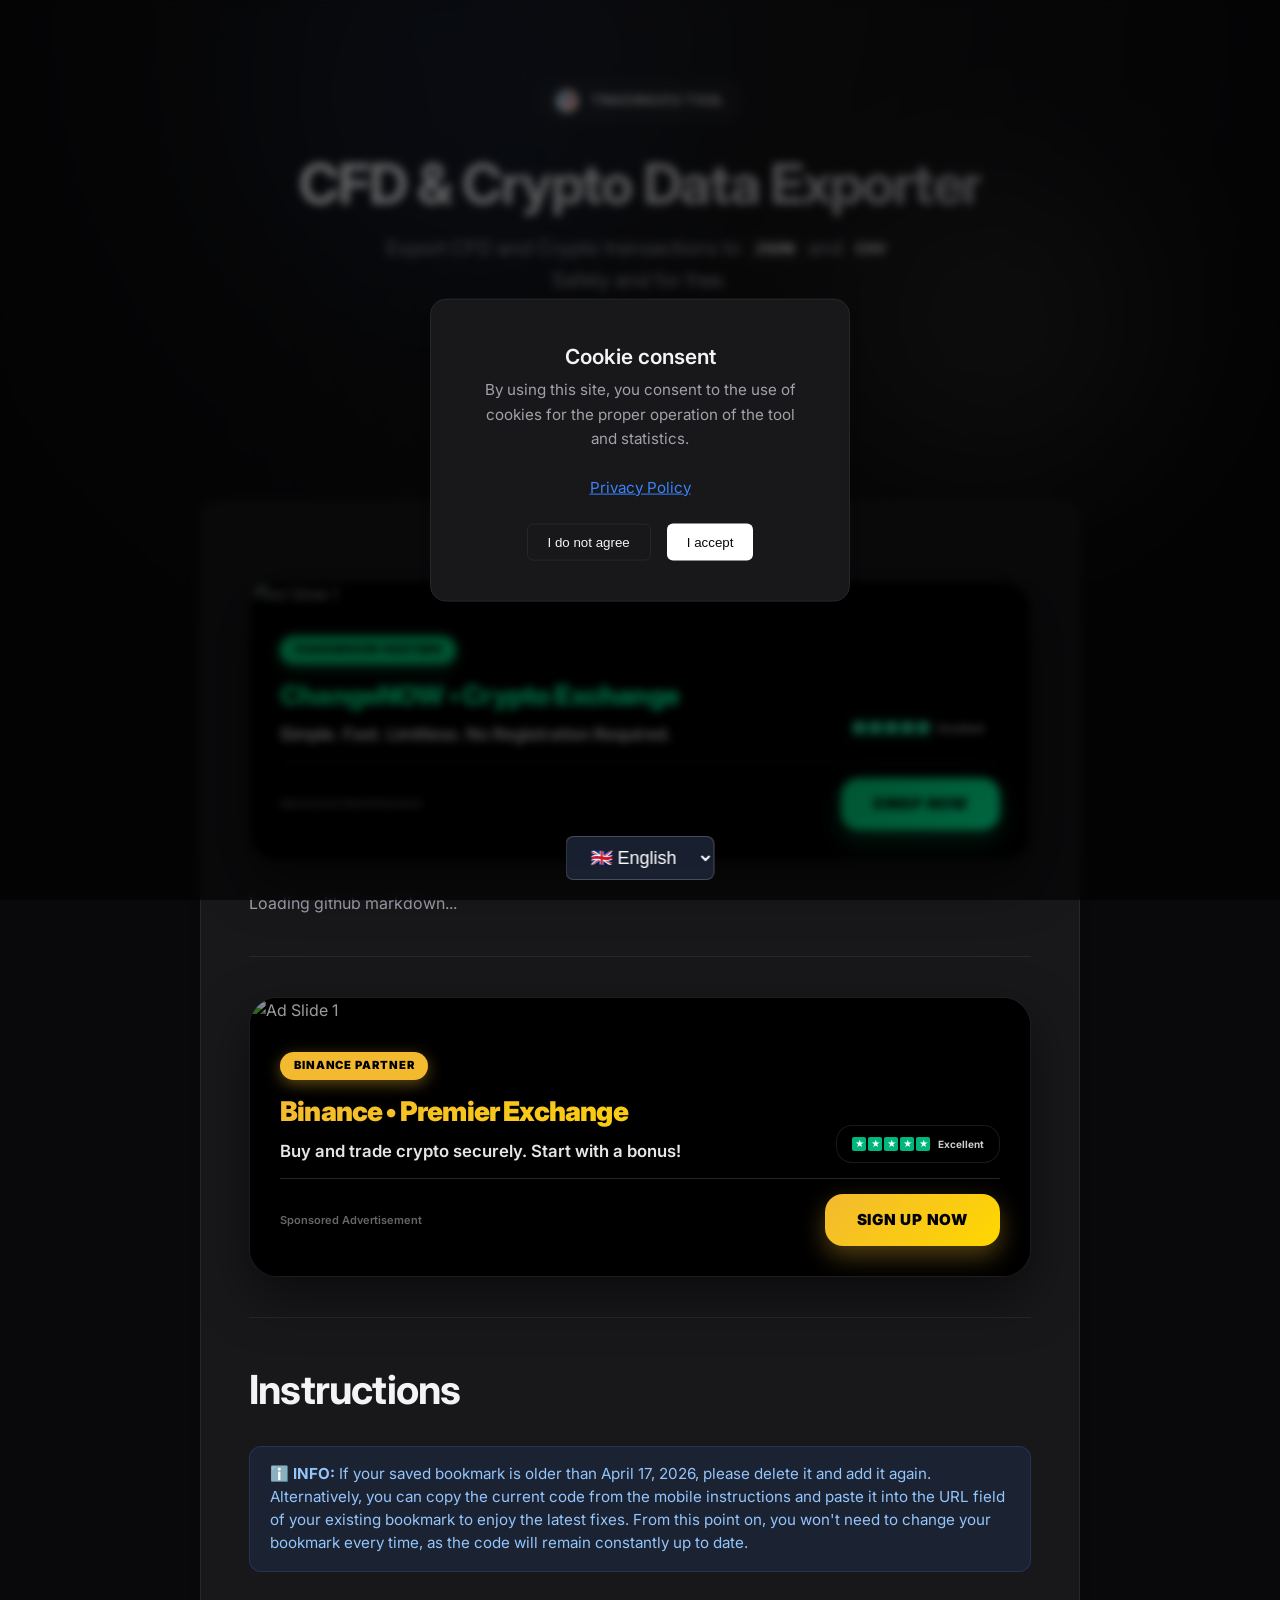
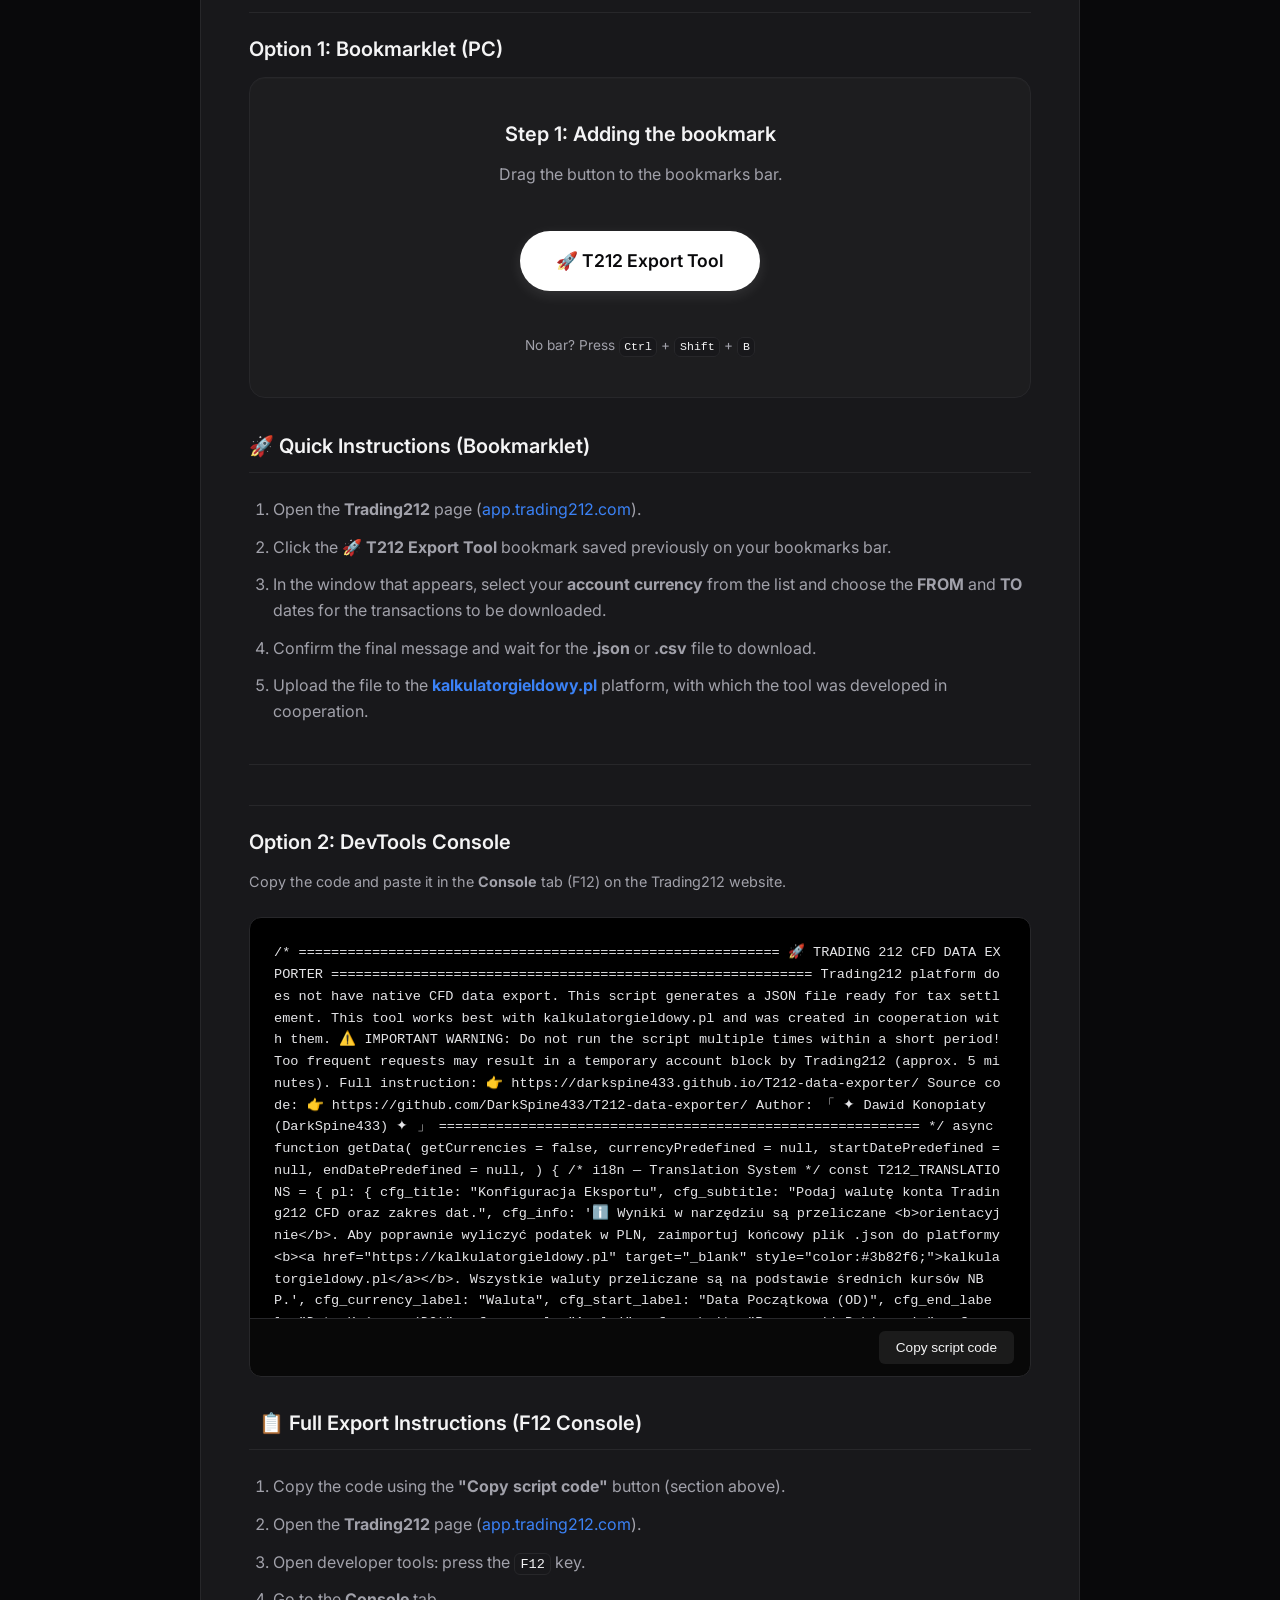
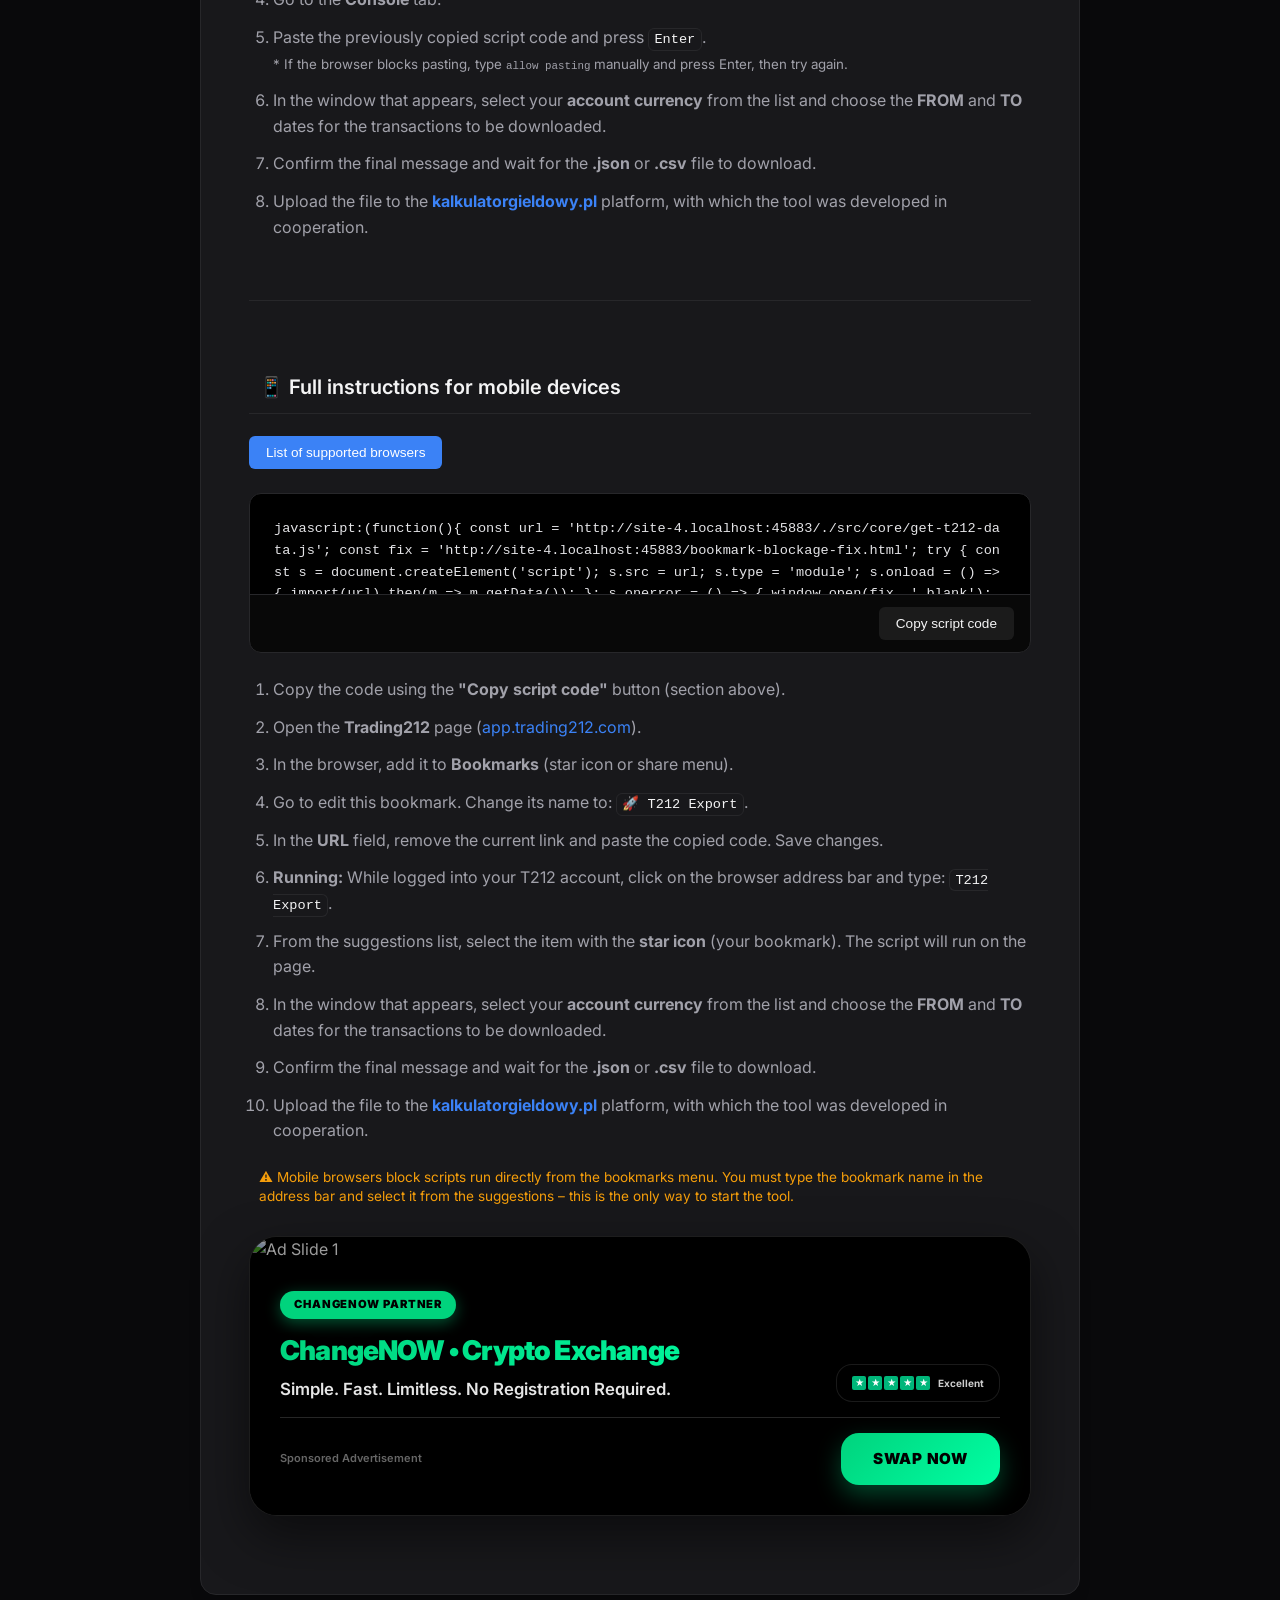
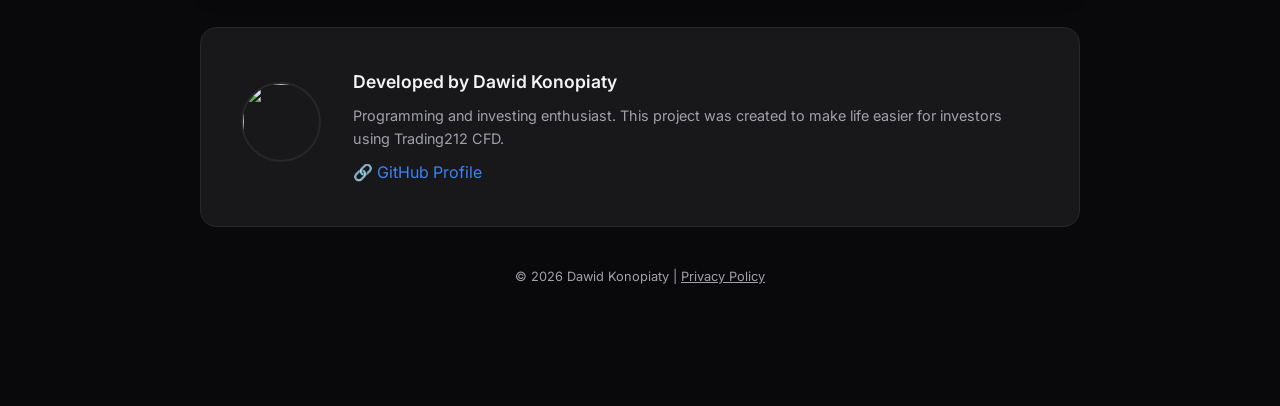
==== commit 4da14596: "fix(core): update resource paths and service worker version Update markdown fetch requests to use re" ====
--- a/index.html
+++ b/index.html
@@ -748,7 +748,7 @@
       async function getMarkdownData() {
         try {
           const langSuffix = currentLang === "en" ? "en" : "pl";
-          const response = await fetch(`/docs/README.${langSuffix}.md`);
+          const response = await fetch(`./docs/README.${langSuffix}.md`);
           const text = await response.text();
           return text;
         } catch (error) {
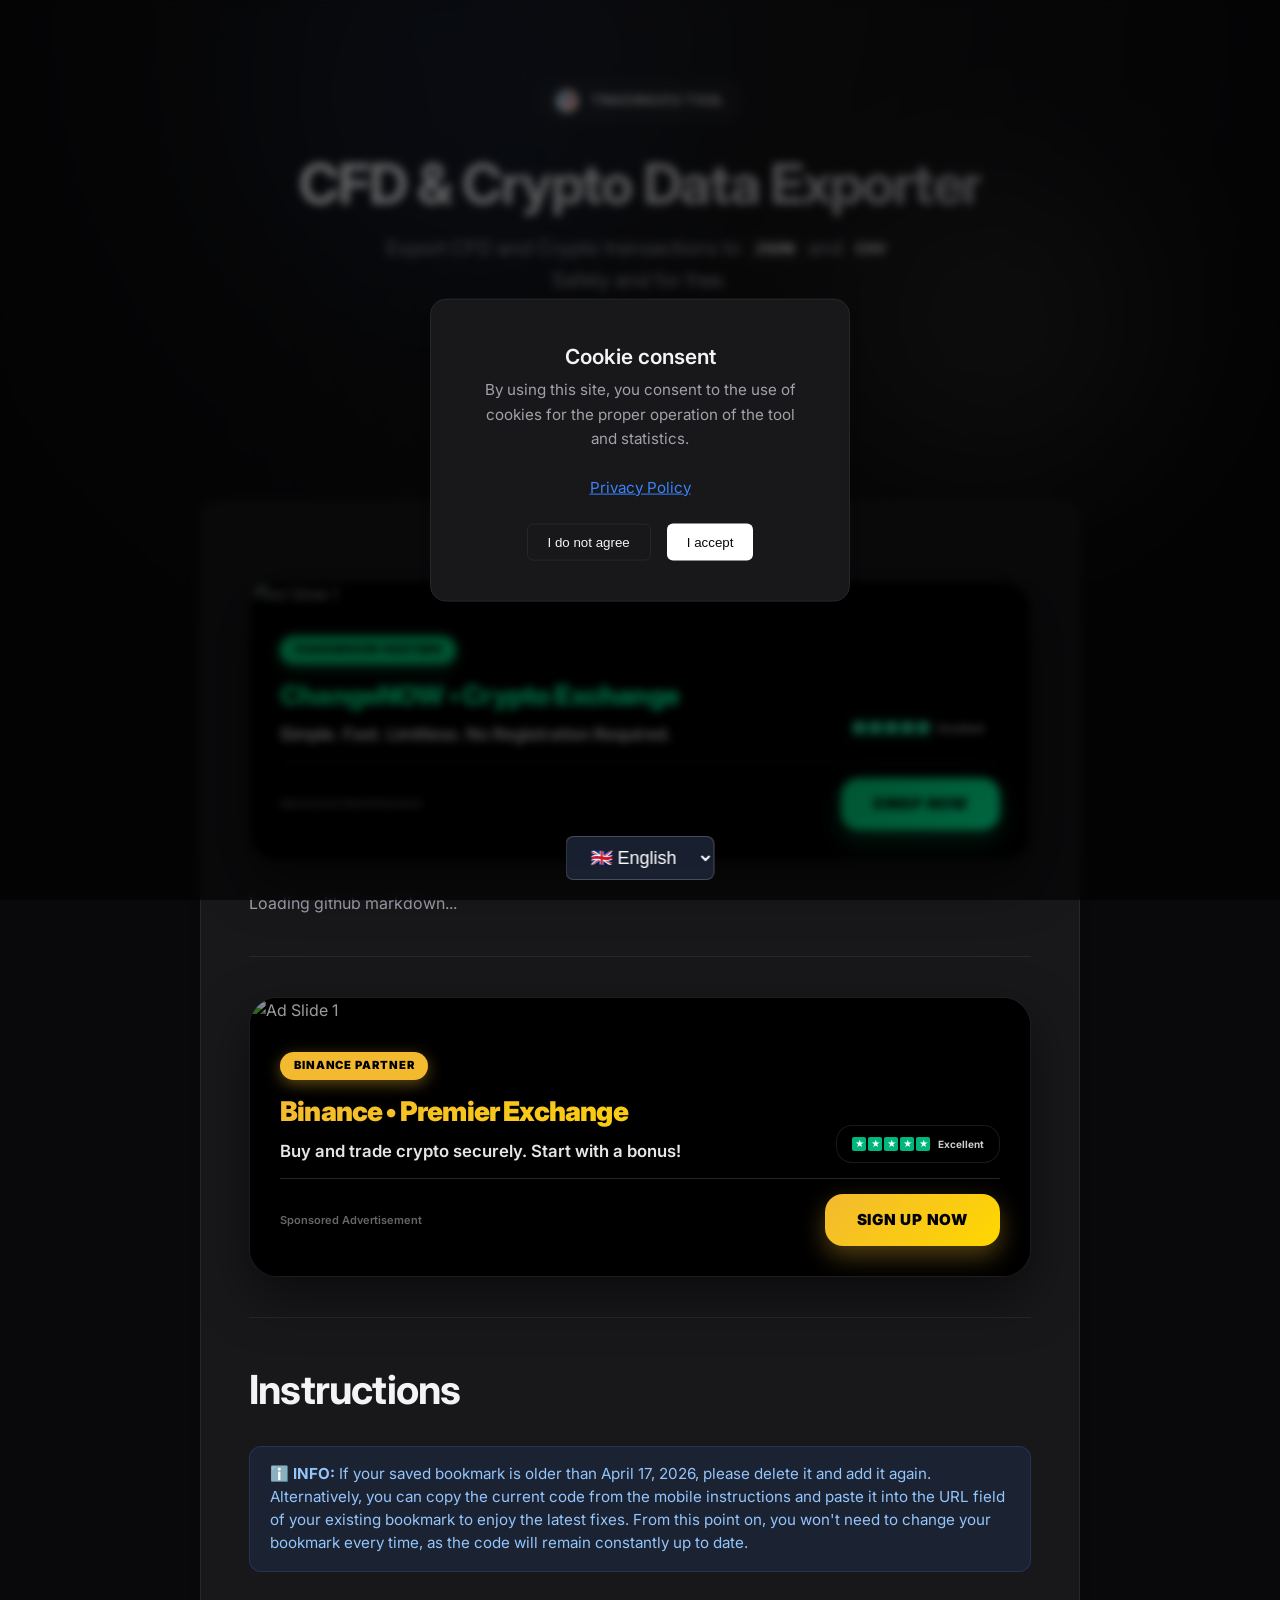
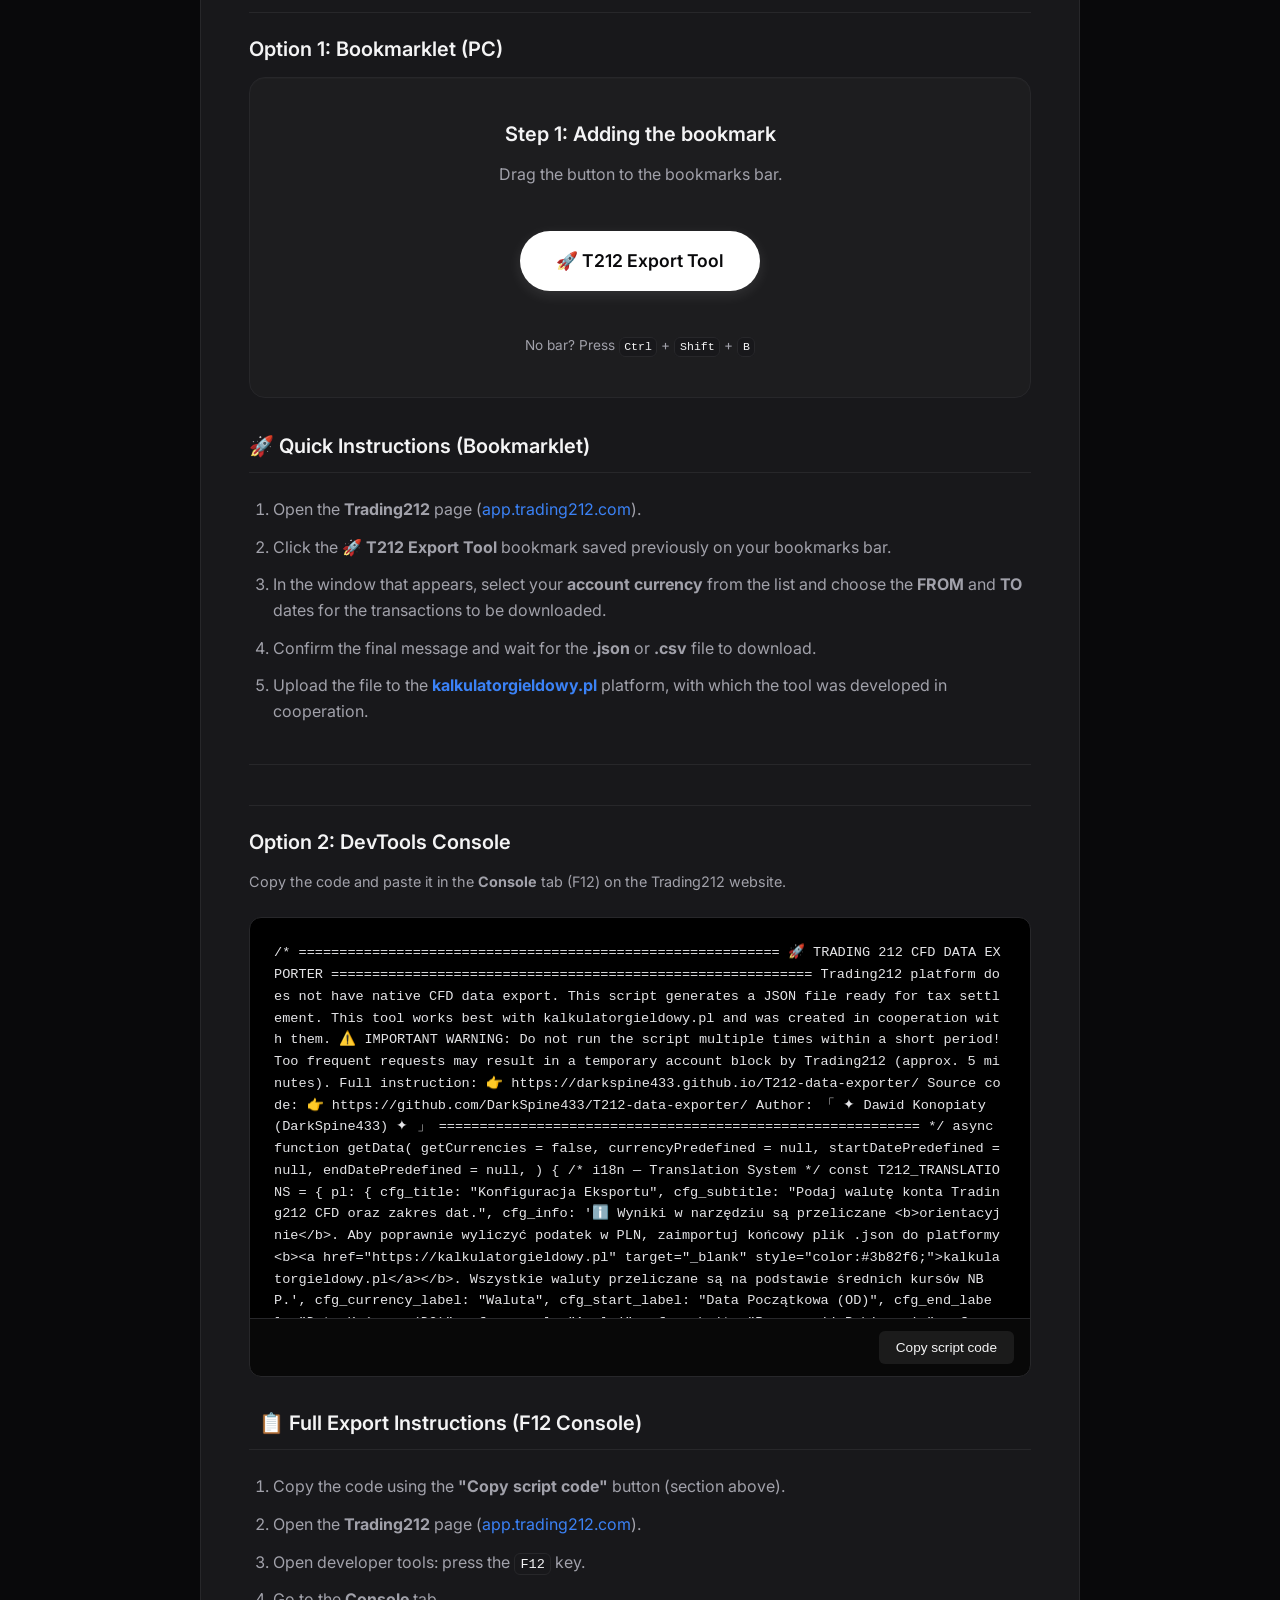
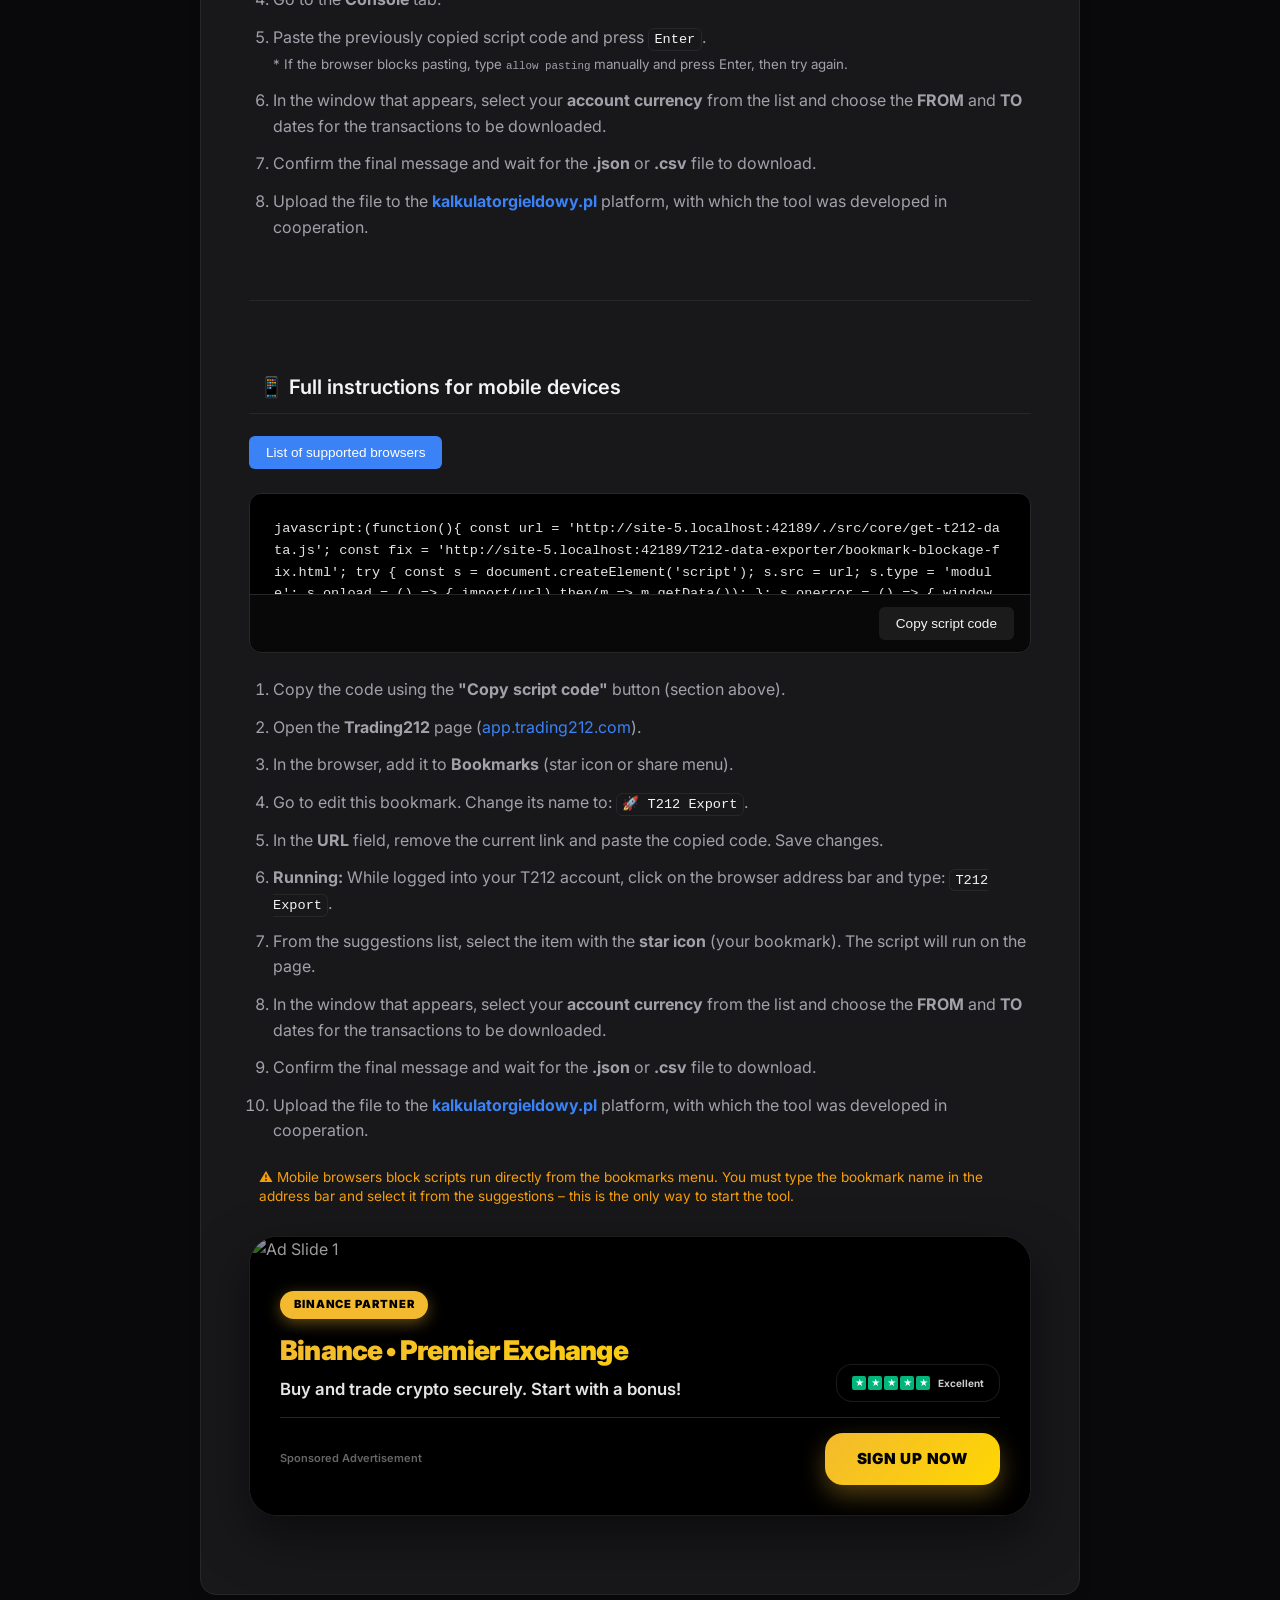
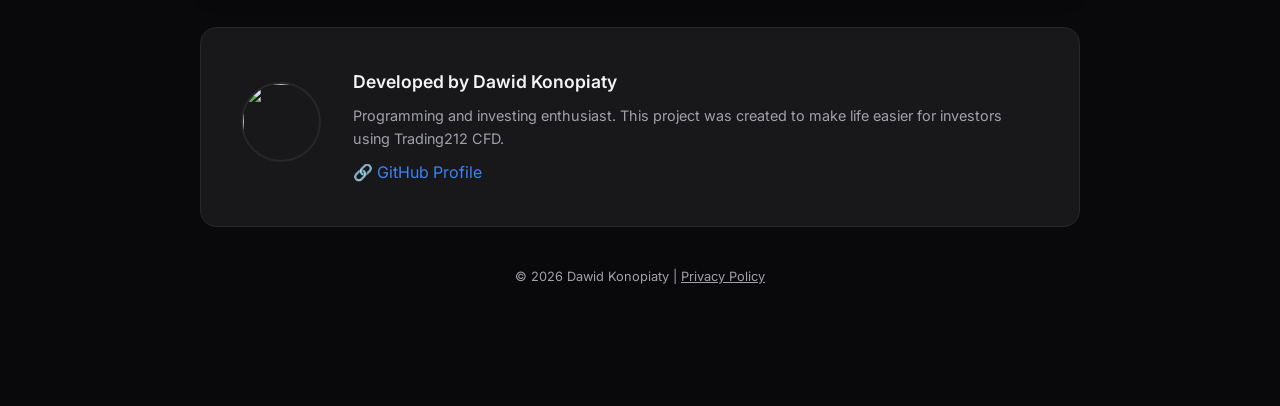
==== commit a9c5e51d: "docs(issue-template): improve bug report template and update asset path Update the bug report templa" ====
--- a/index.html
+++ b/index.html
@@ -788,7 +788,9 @@
       const scriptUrl =
         currentUrl.replace("index.html", "") + "./src/core/get-t212-data.js";
 
-      const fixUrl = window.location.origin + "/bookmark-blockage-fix.html";
+      const fixUrl =
+        window.location.origin +
+        "/T212-data-exporter/bookmark-blockage-fix.html";
 
       const bookmarkletCode = `javascript:(function(){
         const url = '${scriptUrl}';
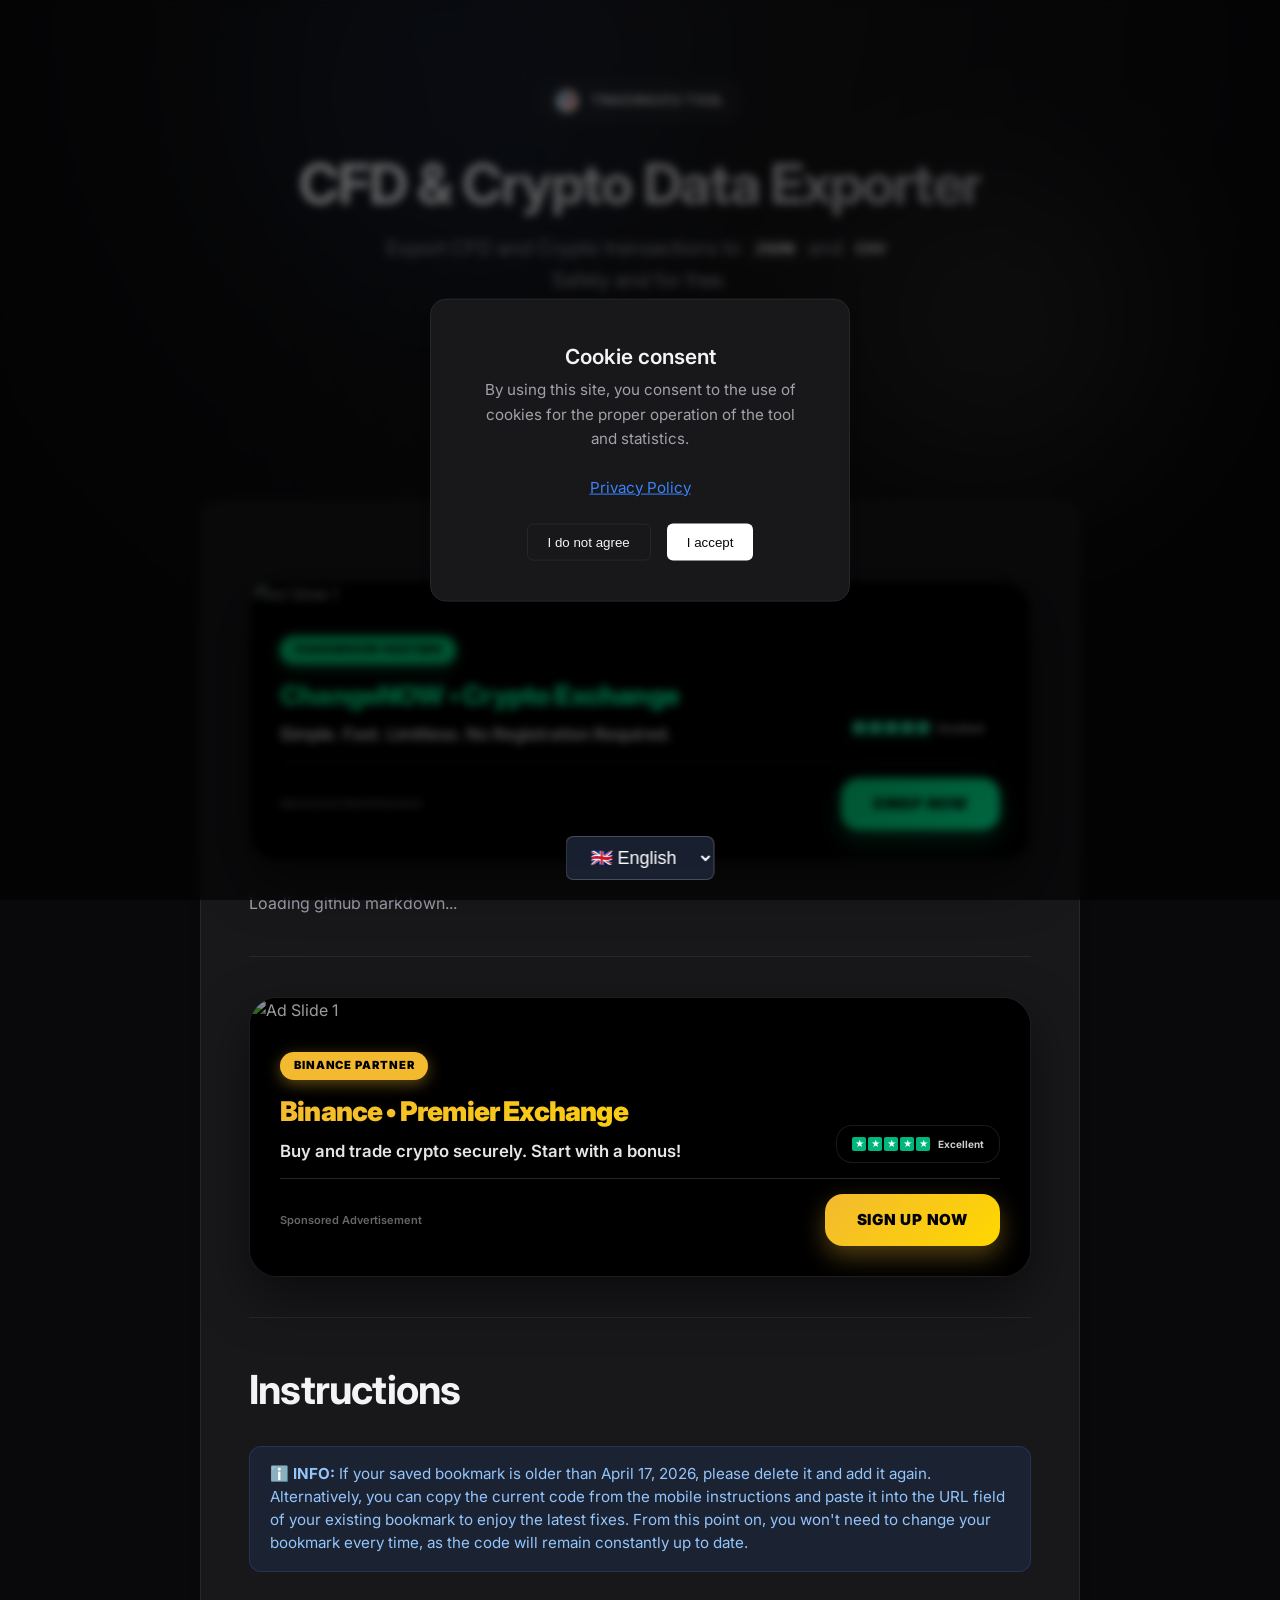
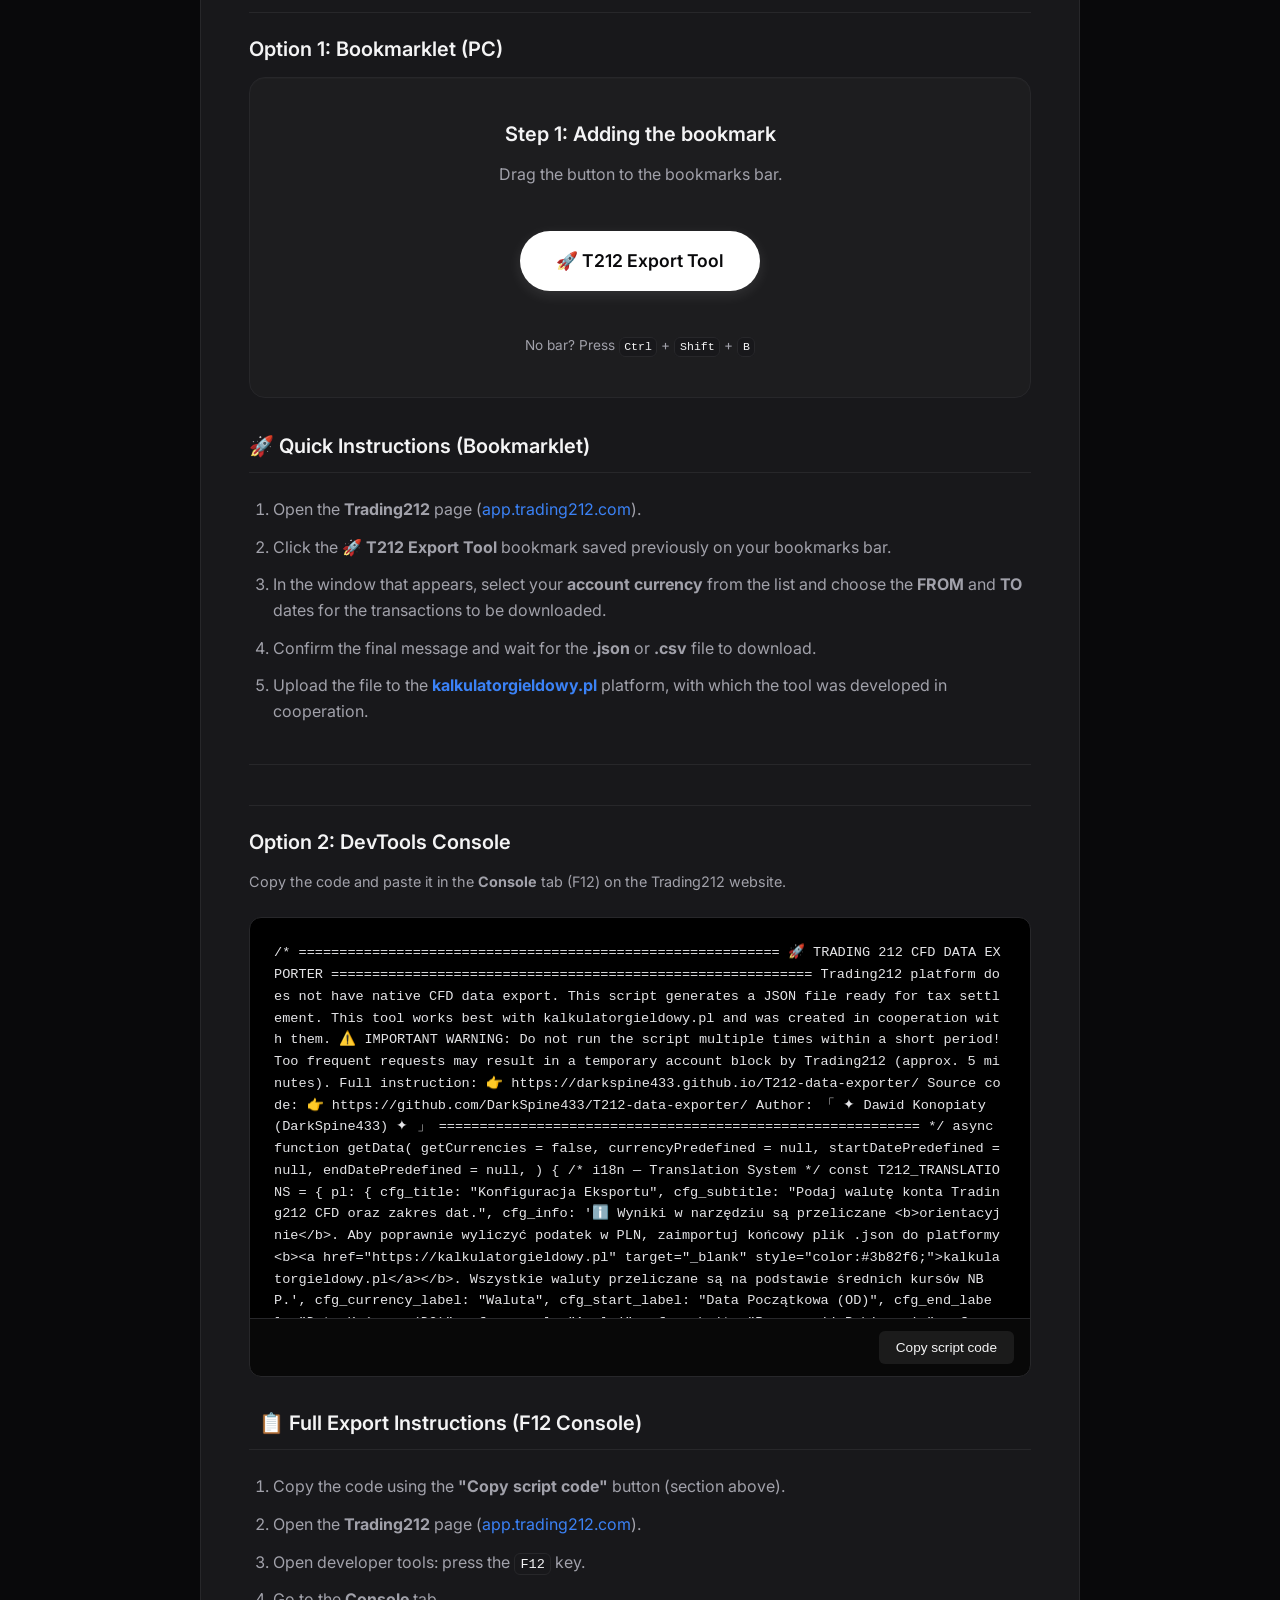
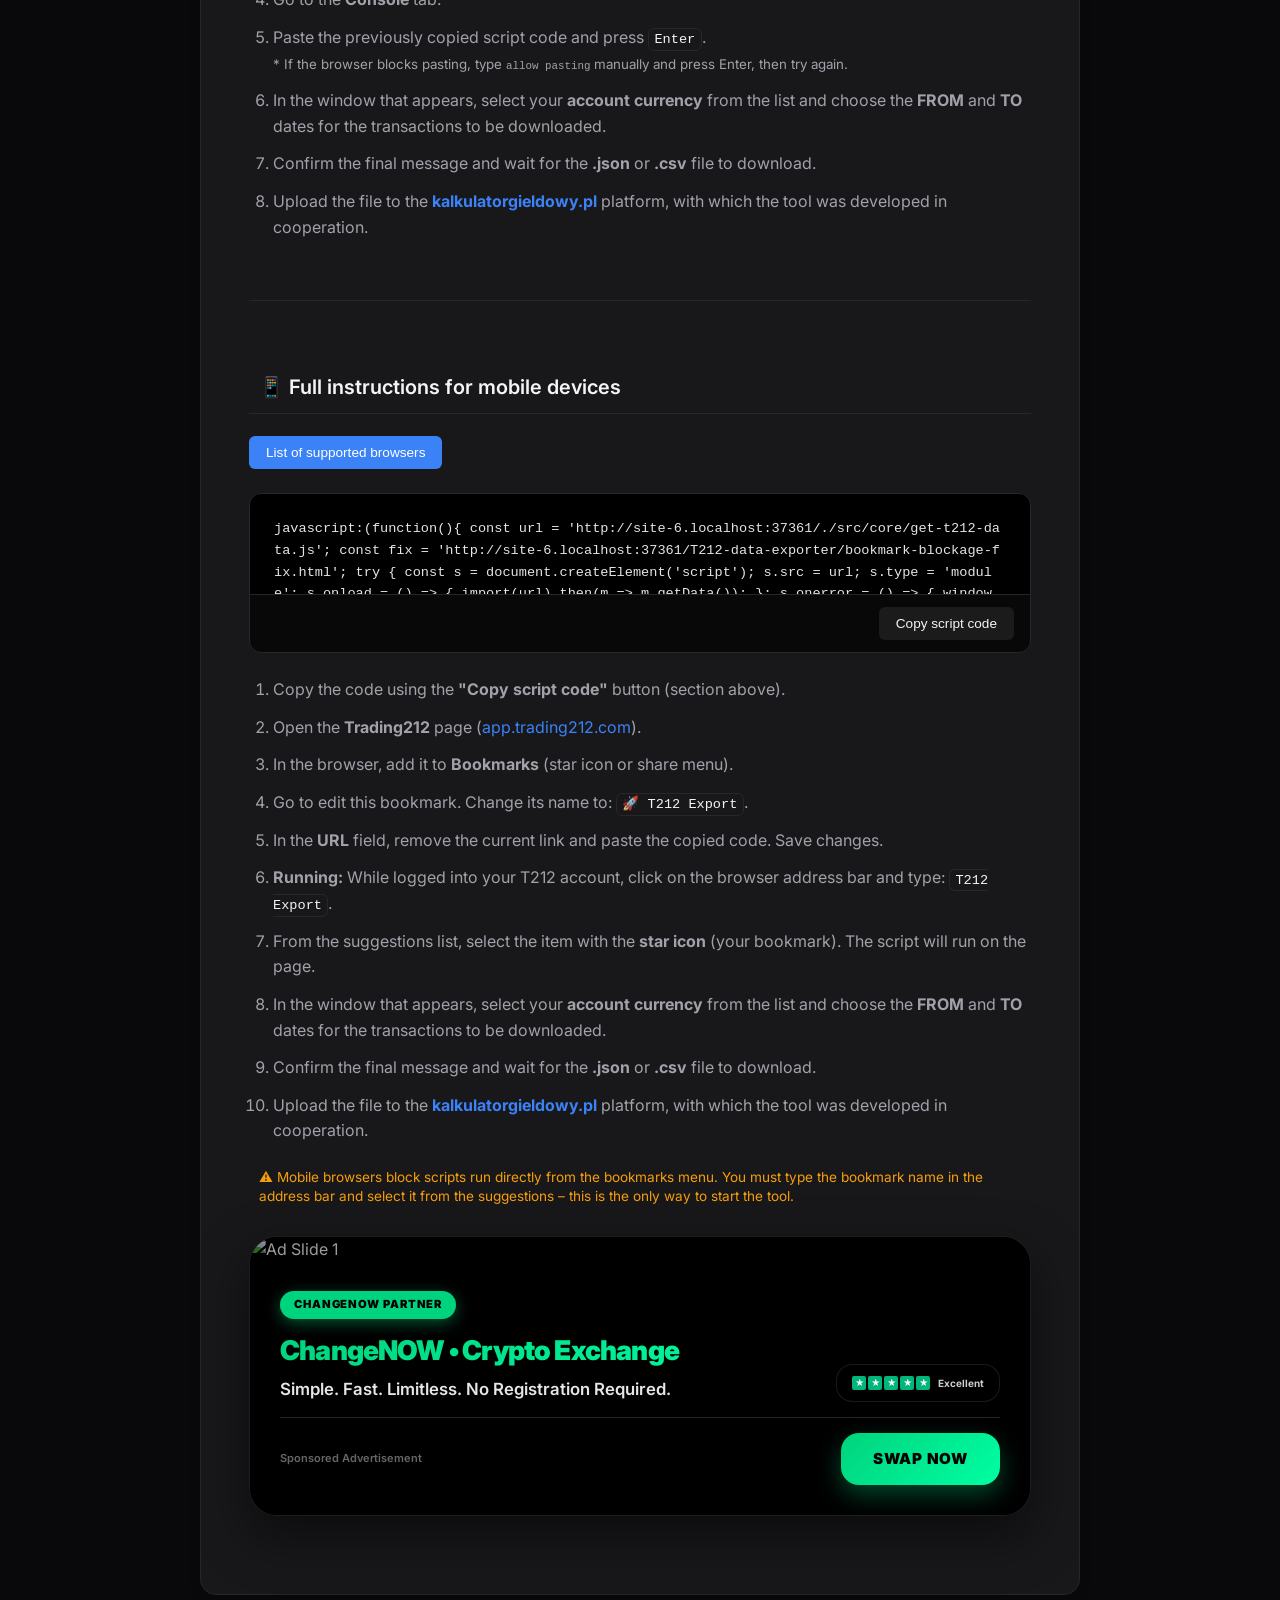
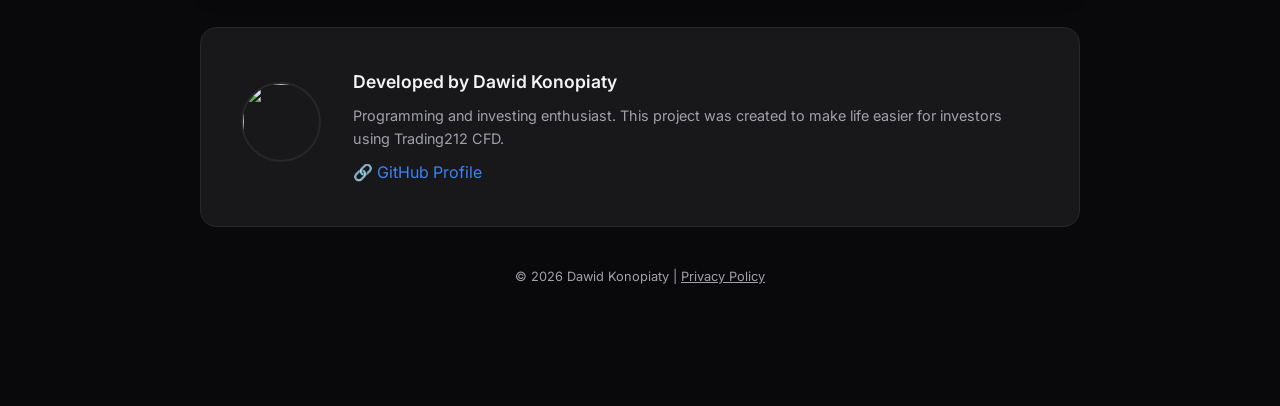
==== commit c662b0f5: "build(deps): add terser and source-map for client-side code compression Integrate Terser and source-" ====
--- a/index.html
+++ b/index.html
@@ -9,6 +9,9 @@
     <script src="./src/utils/ad-manager.js"></script>
     <script src="./src/components/AdSidebar.js"></script>
     <script src="./src/components/AdBanner.js"></script>
+    <!-- Terser CDN — minifies the exported bookmarklet/console code client-side -->
+    <script src="https://cdn.jsdelivr.net/npm/source-map@0.7.3/dist/source-map.js"></script>
+    <script src="https://cdn.jsdelivr.net/npm/terser/dist/bundle.min.js"></script>
     <meta charset="UTF-8" />
     <meta name="viewport" content="width=device-width, initial-scale=1.0" />
     <meta
@@ -772,6 +775,7 @@
     </script>
     <script type="module">
       import { getData, getInstruction } from "./src/core/get-t212-data.js";
+      import { getCompressedCodeofGetData } from "./src/core/compressed-code-of-get-t212-data.js";
       document
         .querySelectorAll(".date")
         .forEach((el) => (el.textContent = "03.03.2026"));
@@ -783,7 +787,8 @@
           .join(", ");
       });
 
-      const rawCode = getData.toString();
+      const rawCode = await getCompressedCodeofGetData();
+      console.log("Raw code length:", rawCode);
       const currentUrl = window.location.origin + window.location.pathname;
       const scriptUrl =
         currentUrl.replace("index.html", "") + "./src/core/get-t212-data.js";
@@ -812,7 +817,7 @@
       document.getElementById("t212-bookmarklet").href = bookmarkletCode;
 
       document.getElementById("raw-code-input").textContent =
-        `/*${getInstruction()}*/\n\n${rawCode}\n getData()`;
+        `/*${getInstruction()}*/\n\n${rawCode}\n t()`;
 
       document.getElementById("bookmarklet-code-input").textContent =
         bookmarkletCode;
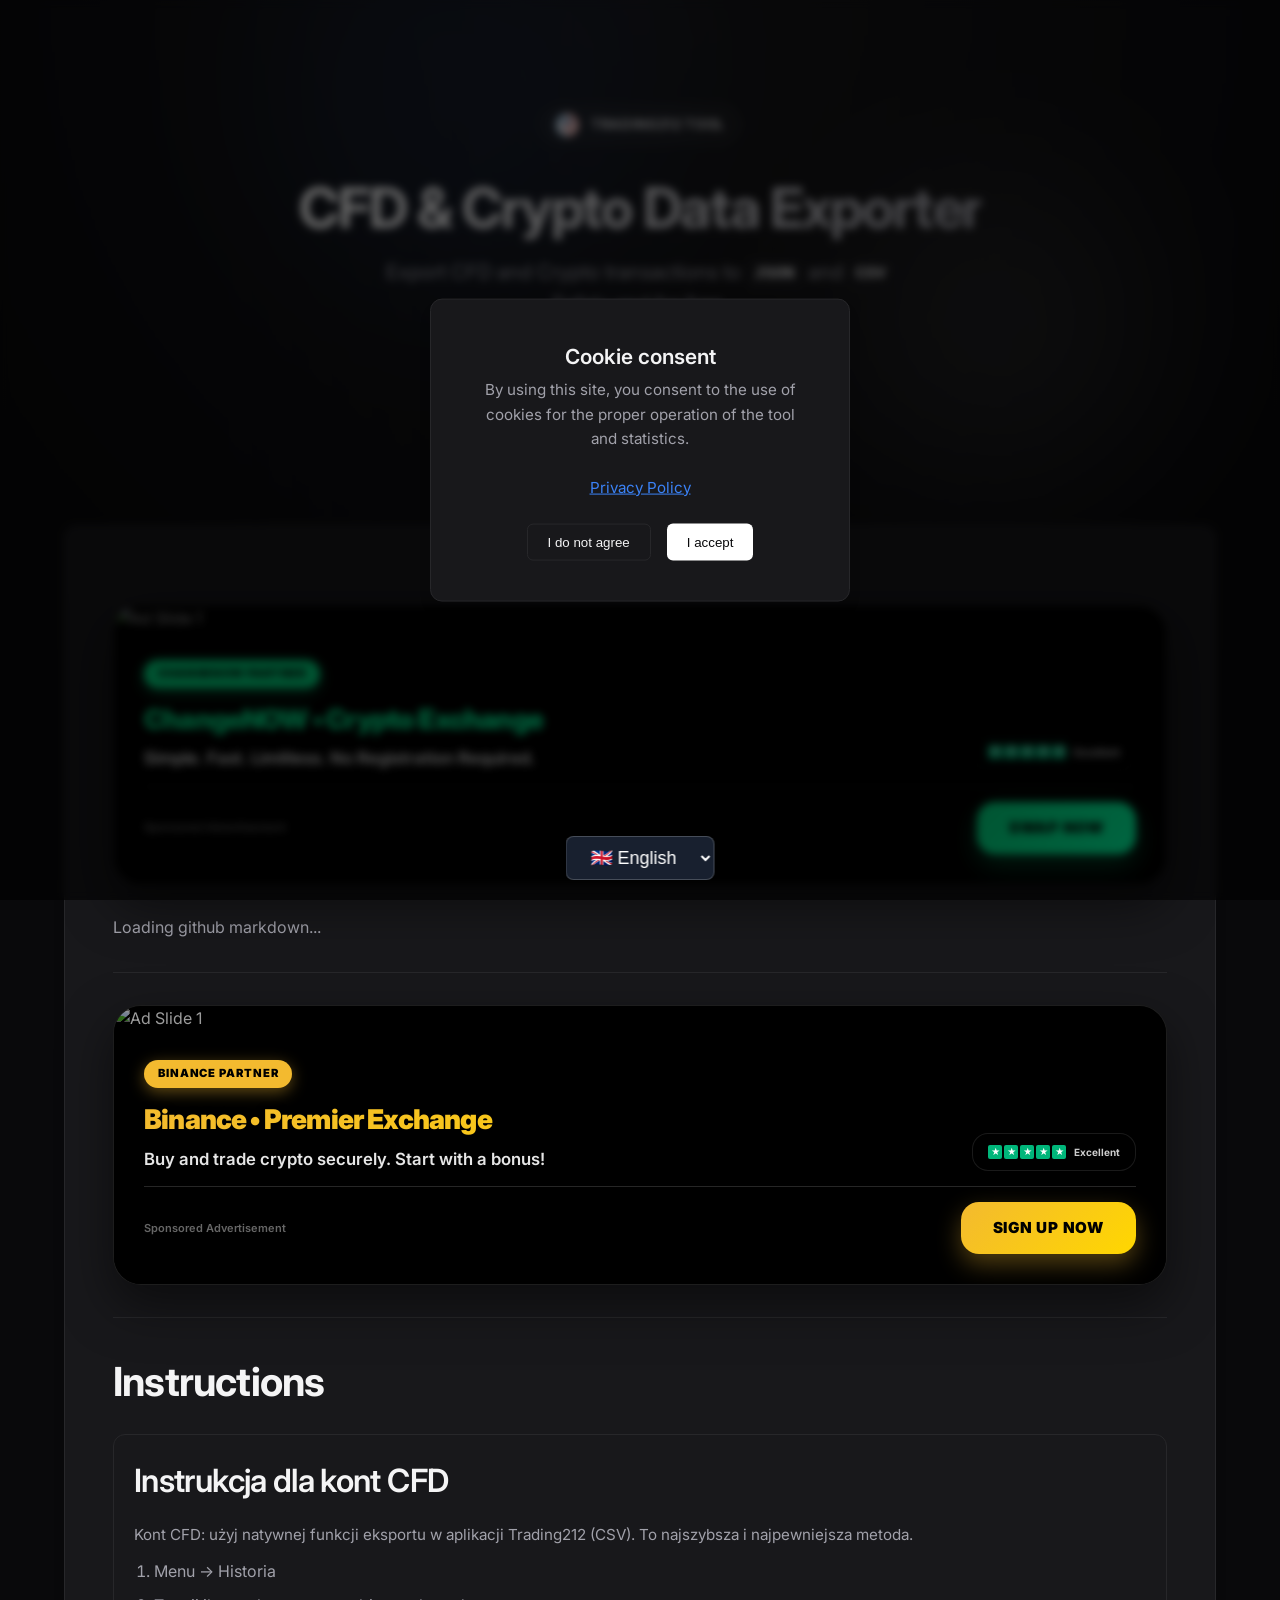
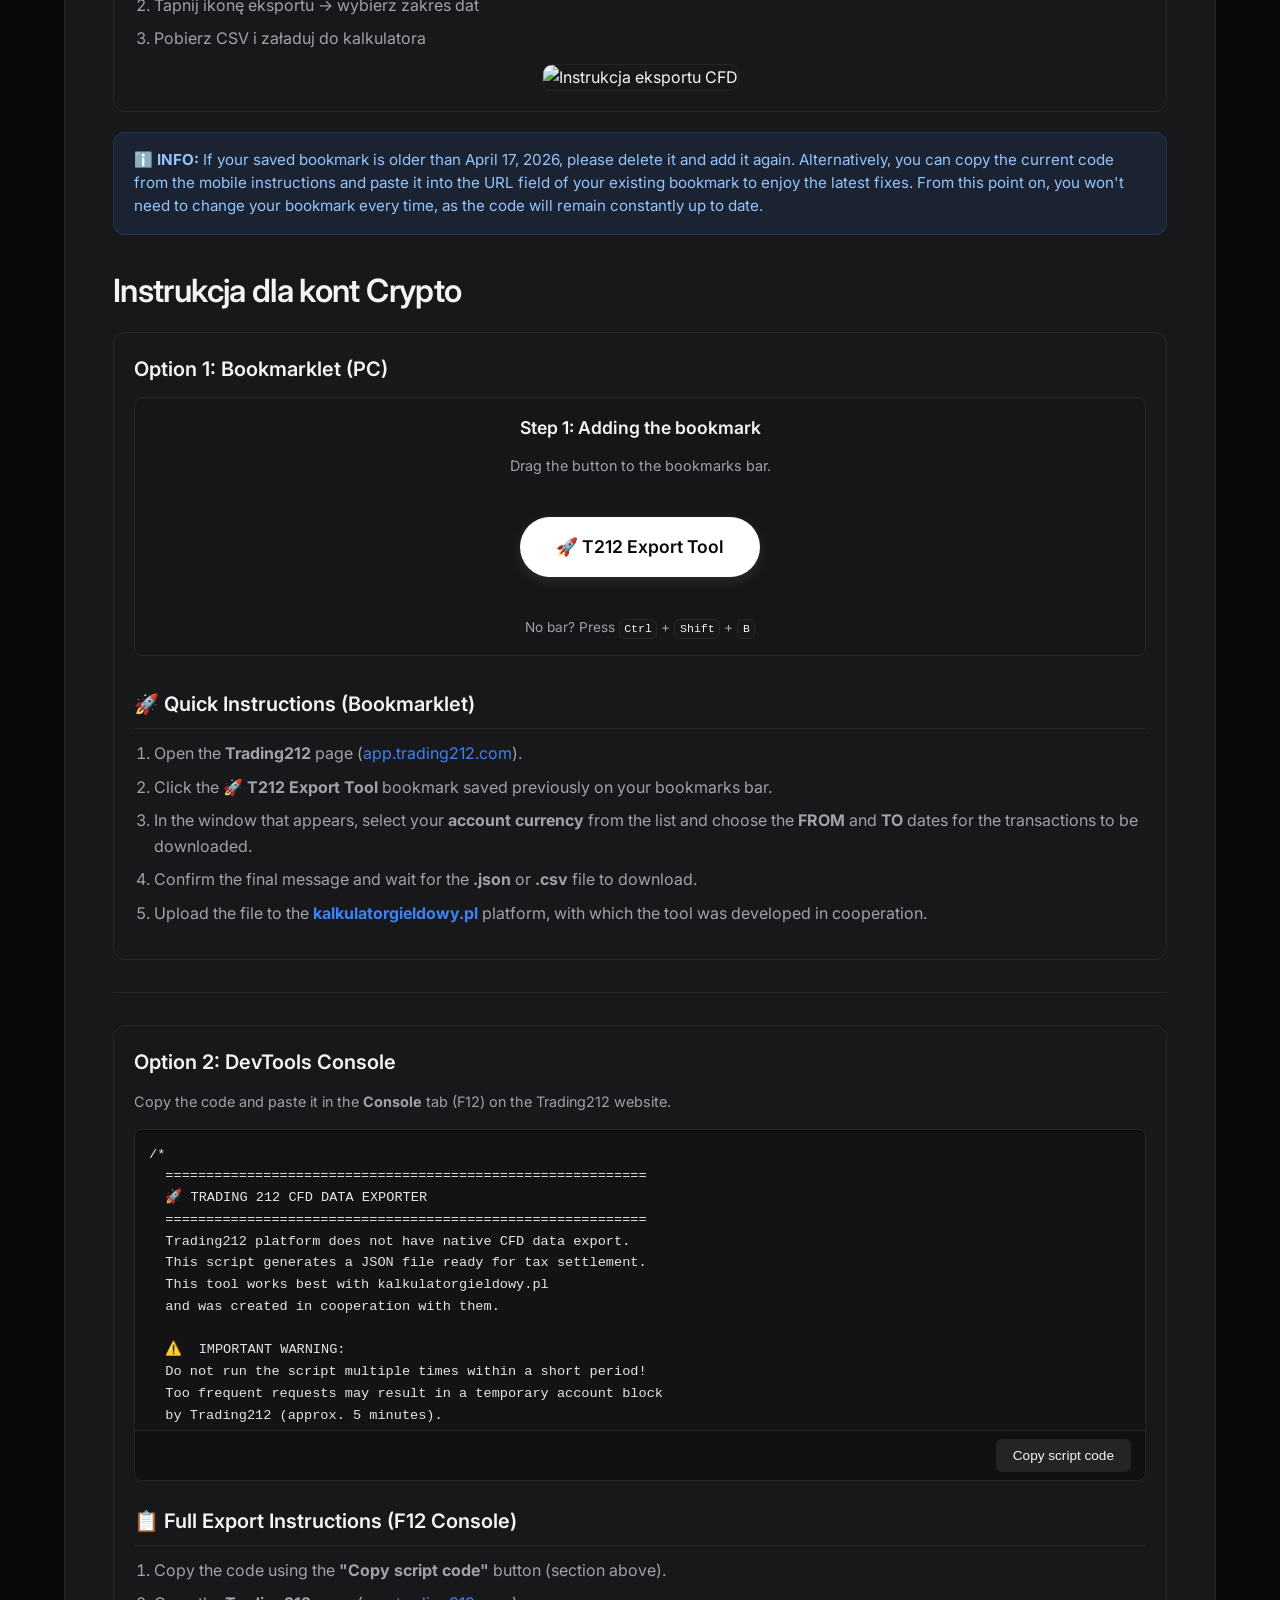
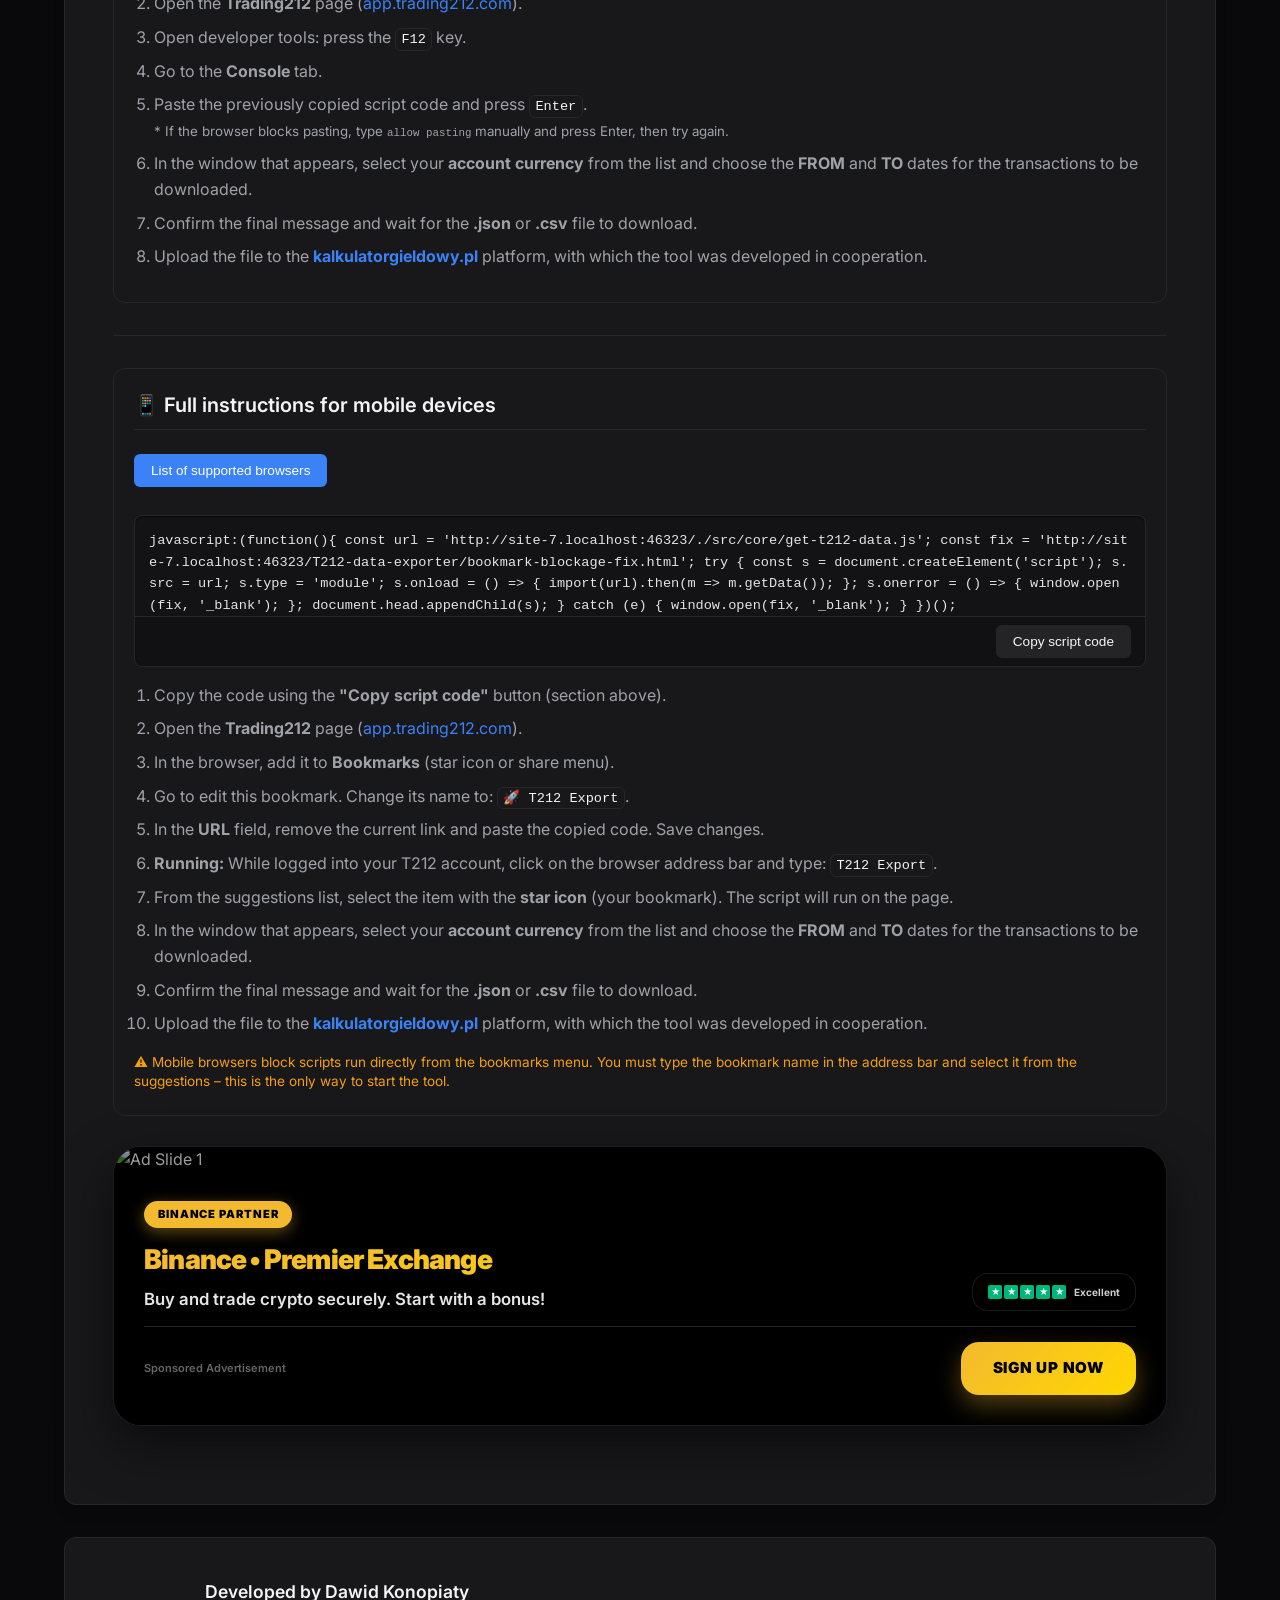
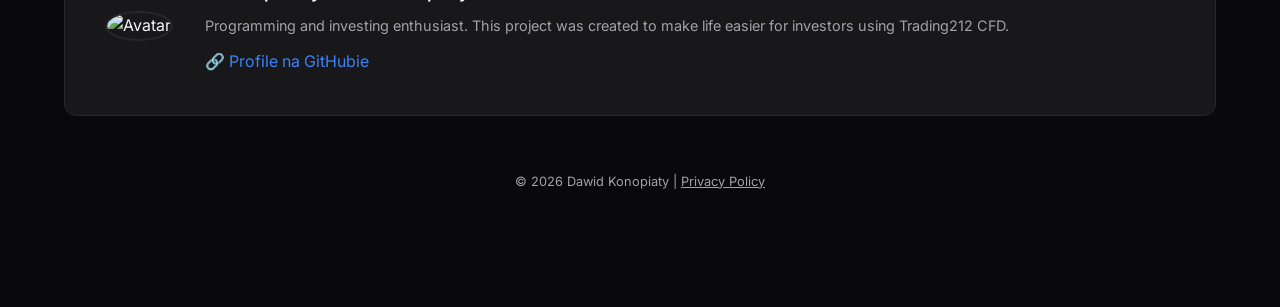
==== commit 02cd9b89: "feat(ui): improve layout and add CFD export instructions Refactor the main interface with a modern, " ====
--- a/index.html
+++ b/index.html
@@ -199,8 +199,137 @@
     </script>
   </head>
   <body>
+    <style>
+      :root {
+        --radius: 12px;
+        --transition: all 0.2s ease-in-out;
+      }
+
+      /* Reset i ogólny układ */
+      .app-container {
+        max-width: 1200px;
+        margin: 0 auto;
+        padding: 24px;
+      }
+
+      .content-layout {
+        display: grid;
+        grid-template-columns: 1fr;
+        gap: 24px;
+      }
+
+      /* Sekcje instrukcji jako nowoczesne karty */
+      .instruction-section {
+        background: var(--card-bg);
+        border: 1px solid var(--border);
+        border-radius: var(--radius);
+        padding: 20px;
+        margin-bottom: 20px;
+      }
+
+      .instruction-section h2,
+      .instruction-section h3 {
+        margin-top: 0;
+      }
+
+      /* Listy kroków */
+      ol {
+        padding-left: 20px;
+        margin: 12px 0;
+      }
+      ol li {
+        margin-bottom: 8px;
+      }
+
+      /* Blok kodu */
+      .code-wrapper {
+        position: relative;
+        background: rgba(0, 0, 0, 0.2);
+        border-radius: 8px;
+        border: 1px solid var(--border);
+        margin: 16px 0;
+      }
+
+      pre {
+        text-align: left;
+        white-space: pre-wrap;
+        word-break: break-all;
+        padding: 14px;
+        margin: 0;
+      }
+
+      .copy-bar {
+        display: flex;
+        justify-content: space-between;
+        align-items: center;
+        padding: 8px 14px;
+        border-top: 1px solid var(--border);
+        background: rgba(0, 0, 0, 0.1);
+      }
+
+      /* Separatory */
+      .section-divider {
+        border: 0;
+        height: 1px;
+        background: var(--border);
+        margin: 32px 0;
+      }
+
+      /* --- MINIMALISTYCZNA WERSJA MOBILNA --- */
+      @media (max-width: 768px) {
+        .app-container {
+          padding: 8px !important; /* Maksymalnie ściśnięty kontener główny */
+        }
+
+        header {
+          padding: 12px 4px !important;
+          text-align: center;
+        }
+
+        header h1 {
+          font-size: 1.6rem !important;
+        }
+
+        .tool-card,
+        .instruction-section,
+        .step-box {
+          padding: 12px !important; /* Minimalistyczne paddingi wewnątrz kart */
+          margin-bottom: 12px !important;
+          border-radius: 8px !important;
+        }
+
+        ol {
+          padding-left: 16px !important;
+        }
+
+        pre {
+          padding: 10px !important;
+          font-size: 0.8rem !important;
+        }
+
+        .copy-bar {
+          padding: 6px 10px !important;
+        }
+
+        .section-divider {
+          margin: 20px 0 !important; /* Mniejsze przerwy między sekcjami */
+        }
+
+        #browsers-dialog {
+          padding: 16px !important;
+          width: 95% !important;
+        }
+
+        .gif-instruction {
+          width: 100% !important;
+          max-width: 240px;
+        }
+      }
+    </style>
+
     <language-switcher></language-switcher>
     <buy-me-coffee></buy-me-coffee>
+
     <div class="bg-canvas">
       <div class="glow-orb orb-1"></div>
       <div class="glow-orb orb-2"></div>
@@ -212,81 +341,131 @@
       <ad-sidebar position="left"></ad-sidebar>
       <ad-sidebar position="right"></ad-sidebar>
 
-      <div class="app-container">
-        <header class="p-4 transition-all">
-          <div class="logo-badge">
-            <img src="src/assets/icons/android-chrome-192x192.png" alt="Logo" />
-            <span>Trading212 Tool</span>
+      <header class="p-4 transition-all">
+        <div class="logo-badge">
+          <img src="src/assets/icons/android-chrome-192x192.png" alt="Logo" />
+          <span>Trading212 Tool</span>
+        </div>
+
+        <h1 class="text-gradient" data-i18n="title_main">
+          CFD & Crypto Data Exporter
+        </h1>
+
+        <p class="subtitle" data-i18n="subtitle">
+          Eksportuj transakcje CFD oraz Crypto do formatu
+          <strong><kbd>JSON</kbd></strong> oraz <strong><kbd>CSV</kbd></strong>
+          <br />Bezpiecznie i za darmo.
+        </p>
+
+        <a
+          data-i18n="partner_link"
+          href="https://kalkulatorgieldowy.pl/"
+          target="_blank"
+          class="partnership-badge"
+        >
+          🤝 Narzędzie współpracuje z kalkulatorgieldowy.pl
+        </a>
+      </header>
+
+      <div class="content-wrapper">
+        <nav id="menu">
+          <a href="#markdown-content" data-i18n="nav_about">O Narzędziu</a>
+          <a href="#instructions-header" data-i18n="nav_instructions"
+            >Instrukcje</a
+          >
+        </nav>
+
+        <main class="tool-card">
+          <ad-banner></ad-banner>
+          <div id="markdown-content">Loading github markdown...</div>
+
+          <hr class="section-divider" />
+          <ad-banner></ad-banner>
+          <hr class="section-divider" />
+
+          <h2
+            id="instructions-header"
+            data-i18n="instructions_header"
+            style="margin-bottom: 20px"
+          >
+            Instrukcje
+          </h2>
+
+          <div class="instruction-section">
+            <h2>Instrukcja dla kont CFD</h2>
+            <p
+              style="
+                color: var(--text-muted);
+                font-size: 0.95rem;
+                margin: 8px 0;
+              "
+            >
+              Kont CFD: użyj natywnej funkcji eksportu w aplikacji Trading212
+              (CSV). To najszybsza i najpewniejsza metoda.
+            </p>
+            <ol>
+              <li>Menu → Historia</li>
+              <li>Tapnij ikonę eksportu → wybierz zakres dat</li>
+              <li>Pobierz CSV i załaduj do kalkulatora</li>
+            </ol>
+            <div style="text-align: center; margin-top: 12px">
+              <img
+                class="gif-instruction"
+                src="https://raw.githubusercontent.com/DarkSpine433/T212-data-exporter/main/src/assets/export-instrucion.gif"
+                alt="Instrukcja eksportu CFD"
+                width="260"
+                style="
+                  border-radius: 10px;
+                  border: 1px solid rgba(255, 255, 255, 0.06);
+                "
+              />
+            </div>
           </div>
 
-          <h1 class="text-gradient" data-i18n="title_main">
-            CFD & Crypto Data Exporter
-          </h1>
-
-          <p class="subtitle" data-i18n="subtitle">
-            Eksportuj transakcje CFD oraz Crypto do formatu
-            <strong><kbd>JSON</kbd></strong> oraz
-            <strong><kbd>CSV</kbd></strong> <br />Bezpiecznie i za darmo.
-          </p>
-          <a
-            data-i18n="partner_link"
-            href="https://kalkulatorgieldowy.pl/"
-            target="_blank"
-            class="partnership-badge"
-            >🤝 Narzędzie współpracuje z kalkulatorgieldowy.pl</a
-          >
-        </header>
-
-        <div class="content-wrapper">
-          <nav id="menu">
-            <a href="#markdown-content" data-i18n="nav_about">O Narzędziu</a>
-            <a href="#instructions-header" data-i18n="nav_instructions"
-              >Instrukcje</a
+          <div class="info-box" style="margin: 20px 0">
+            <span data-i18n="info_date">
+              ℹ️ <b>INFO:</b> Jeśli Twoja zapisana zakładka jest starsza niż
+              04.05.2026 r., usuń ją i dodaj ponownie. Możesz również skopiować
+              aktualny kod z instrukcji dla urządzeń mobilnych i wkleić go w
+              pole adresu istniejącej zakładki, aby cieszyć się najnowszymi
+              poprawkami. Od tego momentu kod będzie aktualizował się
+              automatycznie.
+            </span>
+          </div>
+
+          <h2 data-i18n="crypto_title" style="margin-top: 30px">
+            Instrukcja dla kont Crypto
+          </h2>
+
+          <div class="instruction-section">
+            <h3 data-i18n="opt1_title">Opcja 1: Zakładka Bookmarklet (PC)</h3>
+            <div
+              class="step-box"
+              style="
+                text-align: center;
+                background: rgba(0, 0, 0, 0.1);
+                padding: 16px;
+                border-radius: 8px;
+              "
             >
-          </nav>
-          <main class="tool-card">
-            <ad-banner></ad-banner>
-            <div id="markdown-content">Loading github markdown...</div>
-            <hr style="margin-top: 40px; margin-bottom: 40px" />
-            <ad-banner></ad-banner>
-            <hr style="margin-top: 40px" />
-            <h2 id="instructions-header" data-i18n="instructions_header">
-              Instrukcje
-            </h2>
-
-            <div class="info-box">
-              <span data-i18n="info_date">
-                ℹ️ <b>INFO:</b> Jeśli Twoja zapisana zakładka jest starsza niż
-                04.05.2026 r., usuń ją i dodaj ponownie. Możesz również
-                skopiować aktualny kod z instrukcji dla urządzeń mobilnych i
-                wkleić go w pole adresu istniejącej zakładki, aby cieszyć się
-                najnowszymi poprawkami. i już od tego momentu nie będziesz
-                musiał za każdym razem zmieniać zakładki ponieważ kod będzie
-                ciągle aktualny
-              </span>
-            </div>
-
-            <hr style="margin: 40px 0 20px 0" />
-            <h3
-              style="text-align: left; margin-top: 20px"
-              data-i18n="opt1_title"
-            >
-              Opcja 1: Zakładka Bookmarklet (PC)
-            </h3>
-            <div class="step-box" style="text-align: center">
-              <h3 data-i18n="step1_title">Krok 1: Dodawanie zakładki</h3>
-              <p style="margin-bottom: 20px" data-i18n="step1_desc">
+              <h3 data-i18n="step1_title" style="font-size: 1.1rem">
+                Krok 1: Dodawanie zakładki
+              </h3>
+              <p
+                style="margin-bottom: 16px; font-size: 0.9rem"
+                data-i18n="step1_desc"
+              >
                 Przeciągnij przycisk na pasek zakładek.
               </p>
               <a
                 id="t212-bookmarklet"
                 href="javascript:void(0)"
                 class="bookmark-btn"
-                >🚀 T212 Export Tool
-              </a>
+                >🚀 T212 Export Tool</a
+              >
               <p
                 style="
-                  margin-top: 20px;
+                  margin-top: 16px;
                   font-size: 0.85rem;
                   color: var(--text-muted);
                 "
@@ -298,12 +477,11 @@
               </p>
             </div>
 
-            <div>
+            <div style="margin-top: 24px">
               <h3
                 style="
                   border-bottom: 1px solid var(--border);
-                  padding-bottom: 10px;
-                  text-align: left;
+                  padding-bottom: 8px;
                 "
               >
                 <span data-i18n="quick_inst_title"
@@ -329,8 +507,8 @@
                 <li>
                   <span data-i18n="qi_3"
                     >W oknie które się pojawi wybierz z listy
-                    <b>walutę swojego konta</b> i wybierz daty <b>OD</b> oraz
-                    <b>DO</b>. Transakcji które mają zostać pobrane</span
+                    <b>walutę swojego konta</b> oraz daty <b>OD</b> i
+                    <b>DO</b>.</span
                   >
                 </li>
                 <li>
@@ -344,54 +522,50 @@
                     >Wczytaj plik na platformie
                     <a href="https://kalkulatorgieldowy.pl/" target="_blank"
                       ><b>kalkulatorgieldowy.pl</b></a
-                    >, z którą narzędzie zostało wykonane we współpracy.</span
+                    >.</span
                   >
                 </li>
               </ol>
             </div>
-            <hr style="margin: 40px 0 20px 0" />
-            <hr style="margin: 40px 0 20px 0" />
-            <div class="copy-section">
-              <h3 data-i18n="opt2_title">Opcja 2: Konsola DevTools</h3>
-              <p style="font-size: 0.9rem; color: var(--text-muted)">
-                <span data-i18n="opt2_desc"
-                  >Skopiuj kod i wklej go w zakładce <b>Console</b> (F12) na
-                  stronie Trading212.</span
-                >
-              </p>
-
-              <div class="code-wrapper">
-                <pre
-                  id="raw-code-input"
-                  style="
-                    text-align: left;
-                    white-space: wrap;
-                    word-break: break-all;
-                    max-height: 400px;
-                    overflow-y: auto;
-                  "
-                >
+          </div>
+
+          <hr class="section-divider" />
+
+          <div class="instruction-section copy-section">
+            <h3 data-i18n="opt2_title">Opcja 2: Konsola DevTools</h3>
+            <p
+              style="font-size: 0.9rem; color: var(--text-muted); margin: 4px 0"
+            >
+              <span data-i18n="opt2_desc"
+                >Skopiuj kod i wklej go w zakładce <b>Console</b> (F12) na
+                stronie Trading212.</span
+              >
+            </p>
+
+            <div class="code-wrapper">
+              <pre
+                id="raw-code-input"
+                style="max-height: 300px; overflow-y: auto"
+              >
 Ładowanie kodu...</pre
-                >
-                <div class="copy-bar">
-                  <span
-                    id="copy-status"
-                    style="color: var(--success); font-size: 0.8rem; opacity: 0"
-                    ><span data-i18n="copy_status">Skopiowano!</span></span
-                  >
-                  <button class="copy-btn" onclick="copyRawCode()">
-                    <span data-i18n="copy_btn">Kopiuj kod skryptu</span>
-                  </button>
-                </div>
+              >
+              <div class="copy-bar">
+                <span
+                  id="copy-status"
+                  style="color: var(--success); font-size: 0.8rem; opacity: 0"
+                  ><span data-i18n="copy_status">Skopiowano!</span></span
+                >
+                <button class="copy-btn" onclick="copyRawCode()">
+                  <span data-i18n="copy_btn">Kopiuj kod skryptu</span>
+                </button>
               </div>
             </div>
-            <div style="margin-top: 30px">
+
+            <div style="margin-top: 24px">
               <h3
                 style="
                   border-bottom: 1px solid var(--border);
-                  padding-bottom: 10px;
-                  text-align: left;
-                  padding-left: 10px;
+                  padding-bottom: 8px;
                 "
               >
                 <span data-i18n="full_inst_f12_title"
@@ -400,21 +574,14 @@
               </h3>
               <ol>
                 <li data-i18n="fi_1">
-                  Skopiuj kod przyciskiem <b>"Kopiuj kod skryptu"</b> (sekcja
-                  powyżej).
-                </li>
-                <li>
-                  <span data-i18n="qi_1"
-                    >Otwórz stronę <b>Trading212</b> (<a
-                      target="_blank"
-                      href="https://app.trading212.com"
-                      >app.trading212.com</a
-                    >).</span
-                  >
+                  Skopiuj kod przyciskiem <b>"Kopiuj kod skryptu"</b> powyżej.
+                </li>
+                <li>
+                  <span data-i18n="qi_1">Otwórz stronę <b>Trading212</b>.</span>
                 </li>
                 <li>
                   <span data-i18n="fi_3"
-                    >Otwórz narzędzia deweloperskie: naciśnij klawisz
+                    >Otwórz narzędzia deweloperskie klawiszem
                     <kbd>F12</kbd>.</span
                   >
                 </li>
@@ -425,26 +592,23 @@
                 </li>
                 <li>
                   <span data-i18n="fi_5"
-                    >Wklej skopiowany wcześniej kod skryptu i naciśnij
-                    <kbd>Enter</kbd>. <br /><small
-                      style="color: var(--text-muted)"
+                    >Wklej skopiowany kod skryptu i naciśnij
+                    <kbd>Enter</kbd>.<br />
+                    <small style="color: var(--text-muted)"
                       >* Jeśli przeglądarka blokuje wklejanie, wpisz ręcznie
-                      <code>allow pasting</code> i naciśnij Enter, a następnie
-                      spróbuj ponownie.</small
+                      <code>allow pasting</code>, kliknij Enter i spróbuj
+                      ponownie.</small
                     ></span
                   >
                 </li>
                 <li>
                   <span data-i18n="qi_3"
-                    >W oknie które się pojawi wybierz z listy
-                    <b>walutę swojego konta</b> i wybierz daty <b>OD</b> oraz
-                    <b>DO</b>. Transakcji które mają zostać pobrane</span
+                    >Wybierz walutę oraz zakres dat transakcji.</span
                   >
                 </li>
                 <li>
                   <span data-i18n="qi_4"
-                    >Zatwierdź komunikat końcowy i poczekaj na pobranie pliku
-                    <b>.json</b>.</span
+                    >Poczekaj na pobranie pliku <b>.json</b>.</span
                   >
                 </li>
                 <li>
@@ -452,283 +616,251 @@
                     >Wczytaj plik na platformie
                     <a href="https://kalkulatorgieldowy.pl/" target="_blank"
                       ><b>kalkulatorgieldowy.pl</b></a
-                    >, z którą narzędzie zostało wykonane we współpracy.</span
+                    >.</span
                   >
                 </li>
               </ol>
             </div>
-            <hr style="margin: 60px 0 0px 0" />
-            <div style="margin-top: 70px">
+          </div>
+
+          <hr class="section-divider" />
+
+          <div class="instruction-section">
+            <h3
+              style="
+                border-bottom: 1px solid var(--border);
+                padding-bottom: 8px;
+              "
+            >
+              <span data-i18n="mobile_inst_title"
+                >📱 Pełna Instrukcja dla urządzeń mobilnych</span
+              >
+            </h3>
+
+            <button
+              onclick="openBrowsersDialog()"
+              class="copy-btn"
+              style="margin: 12px 0; background: var(--accent); color: white"
+              data-i18n="supported_browsers_btn"
+            >
+              Lista wspieranych przeglądarek
+            </button>
+
+            <style>
+              #browsers-dialog::backdrop {
+                background: rgba(0, 0, 0, 0.6);
+                backdrop-filter: blur(4px);
+              }
+              #browsers-dialog {
+                border: 1px solid var(--border);
+                border-radius: var(--radius);
+                background: var(--card-bg);
+                color: var(--text-main);
+                box-shadow: var(--shadow-lg);
+              }
+            </style>
+
+            <dialog
+              id="browsers-dialog"
+              class="tool-card"
+              style="max-width: 500px; margin: auto; padding: 24px"
+            >
               <h3
+                data-i18n="browsers_dialog_title"
+                style="margin-top: 0; margin-bottom: 12px"
+              >
+                Wspierane przeglądarki mobilne
+              </h3>
+              <p
+                data-i18n="browsers_dialog_desc"
                 style="
-                  border-bottom: 1px solid var(--border);
-                  padding-bottom: 10px;
+                  font-size: 0.9rem;
+                  line-height: 1.5;
+                  margin-bottom: 16px;
+                  color: var(--text-muted);
                   text-align: left;
-                  padding-left: 10px;
                 "
               >
-                <span data-i18n="mobile_inst_title"
-                  >📱 Pełna Instrukcja dla urządzeń mobilnych</span
-                >
-              </h3>
-
-              <button
-                onclick="openBrowsersDialog()"
-                class="copy-btn"
+                Jeżeli udało Ci się odtworzyć skrypt na innej przeglądarce
+                mobilnej, zgłoś to w sekcji "Issues" na GitHubie lub mailowo.
+              </p>
+              <ul
                 style="
-                  margin-top: 10px;
-                  background: var(--accent);
-                  color: white;
+                  text-align: left;
+                  margin-bottom: 20px;
+                  color: var(--text-main);
+                  font-size: 0.95rem;
+                  list-style: none;
+                  padding-left: 0;
                 "
-                data-i18n="supported_browsers_btn"
-              >
-                Lista wspieranych przeglądarek
-              </button>
-
-              <style>
-                #browsers-dialog::backdrop {
-                  background: rgba(0, 0, 0, 0.6);
-                  backdrop-filter: blur(4px);
+              >
+                <li style="margin-bottom: 6px">✅ Firefox</li>
+                <li style="margin-bottom: 6px">✅ Chrome</li>
+              </ul>
+              <div style="text-align: right">
+                <button
+                  onclick="closeBrowsersDialog()"
+                  class="copy-btn"
+                  style="
+                    background: rgba(255, 255, 255, 0.1);
+                    color: var(--text-main);
+                  "
+                  data-i18n="close_btn"
+                >
+                  Zamknij
+                </button>
+              </div>
+            </dialog>
+
+            <script>
+              const browsersDialog = document.getElementById("browsers-dialog");
+              function openBrowsersDialog() {
+                browsersDialog.showModal();
+                history.pushState({ dialogOpen: true }, "");
+              }
+              function closeBrowsersDialog() {
+                if (browsersDialog.open) {
+                  history.back();
                 }
-                #browsers-dialog {
-                  border: 1px solid var(--border);
-                  border-radius: var(--radius);
-                  background: var(--card-bg);
-                  color: var(--text-main);
-                  box-shadow: var(--shadow-lg);
+              }
+              window.addEventListener("popstate", () => {
+                if (browsersDialog.open) {
+                  browsersDialog.close();
                 }
-              </style>
-
-              <dialog
-                id="browsers-dialog"
-                class="tool-card"
-                style="max-width: 500px; margin: auto; padding: 30px"
-              >
-                <h3
-                  data-i18n="browsers_dialog_title"
-                  style="margin-top: 0; margin-bottom: 15px"
-                >
-                  Wspierane przeglądarki mobilne
-                </h3>
-                <p
-                  data-i18n="browsers_dialog_desc"
-                  style="
-                    font-size: 0.9rem;
-                    line-height: 1.6;
-                    margin-bottom: 20px;
-                    color: var(--text-muted);
-                    text-align: left;
-                  "
-                >
-                  Jeżeli udało Ci się odtworzyć skrypt na innej przeglądarce
-                  mobilnej, prosimy o zgłoszenie tego w sekcji "Issues" na
-                  GitHubie lub drogą mailową. W zgłoszeniu uwzględnij nazwę
-                  przeglądarki oraz dołącz screenshot potwierdzający działanie –
-                  pomoże nam to w aktualizacji listy wspieranych środowisk!
-                </p>
-                <ul
-                  style="
-                    text-align: left;
-                    margin-bottom: 20px;
-                    color: var(--text-main);
-                    font-size: 0.95rem;
-                    list-style-type: none;
-                    padding-left: 0;
-                  "
-                >
-                  <li style="margin-bottom: 8px">✅ Firefox</li>
-                  <li style="margin-bottom: 8px">✅ Chrome</li>
-                </ul>
-                <div style="text-align: right">
-                  <button
-                    onclick="closeBrowsersDialog()"
-                    class="copy-btn"
-                    style="
-                      background: rgba(255, 255, 255, 0.1);
-                      color: var(--text-main);
-                    "
-                    data-i18n="close_btn"
-                  >
-                    Zamknij
-                  </button>
-                </div>
-              </dialog>
-
-              <script>
-                const browsersDialog =
-                  document.getElementById("browsers-dialog");
-
-                function openBrowsersDialog() {
-                  browsersDialog.showModal();
-                  history.pushState({ dialogOpen: true }, "");
-                }
-
-                function closeBrowsersDialog() {
-                  if (browsersDialog.open) {
-                    history.back();
-                  }
-                }
-
-                window.addEventListener("popstate", () => {
-                  if (browsersDialog.open) {
-                    browsersDialog.close();
-                  }
-                });
-
-                browsersDialog.addEventListener("cancel", (e) => {
-                  e.preventDefault();
-                  closeBrowsersDialog();
-                });
-              </script>
-              <div class="code-wrapper">
-                <pre
-                  id="bookmarklet-code-input"
-                  style="
-                    text-align: left;
-                    white-space: wrap;
-                    word-break: break-all;
-                    max-height: 100px;
-                    overflow-y: auto;
-                  "
-                >
+              });
+              browsersDialog.addEventListener("cancel", (e) => {
+                e.preventDefault();
+                closeBrowsersDialog();
+              });
+            </script>
+
+            <div class="code-wrapper">
+              <pre
+                id="bookmarklet-code-input"
+                style="max-height: 100px; overflow-y: auto"
+              >
 Ładowanie kodu...</pre
-                >
-                <div class="copy-bar">
-                  <span
-                    id="copy-status-2"
-                    style="color: var(--success); font-size: 0.8rem; opacity: 0"
-                    ><span data-i18n="copy_status">Skopiowano!</span></span
-                  >
-                  <button class="copy-btn" onclick="copyBookmarkletCode()">
-                    <span data-i18n="copy_btn">Kopiuj kod skryptu</span>
-                  </button>
-                </div>
-              </div>
-              <ol>
-                <li data-i18n="fi_1">
-                  Skopiuj kod przyciskiem <b>"Kopiuj kod skryptu"</b> (sekcja
-                  powyżej).
-                </li>
-                <li>
-                  <span data-i18n="qi_1"
-                    >Otwórz stronę <b>Trading212</b> (<a
-                      target="_blank"
-                      href="https://app.trading212.com"
-                      >app.trading212.com</a
-                    >).</span
-                  >
-                </li>
-                <li>
-                  <span data-i18n="mi_3"
-                    >W przeglądarce, dodaj ją do <b>Zakładek</b> (ikona gwiazdki
-                    lub menu udostępniania).</span
-                  >
-                </li>
-                <li>
-                  <span data-i18n="mi_4"
-                    >Przejdź do edycji tej zakładki. Zmień jej nazwę na:
-                    <kbd>🚀 T212 Export</kbd>.</span
-                  >
-                </li>
-                <li>
-                  <span data-i18n="mi_5"
-                    >W polu <b>Adres URL</b> usuń aktualny link i wklej
-                    skopiowany kod. Zapisz zmiany.</span
-                  >
-                </li>
-                <li>
-                  <span data-i18n="mi_6"
-                    ><b>Uruchomienie:</b> Będąc na zalogowanym koncie T212,
-                    kliknij w pasek adresu przeglądarki i wpisz:
-                    <kbd>T212 Export</kbd>.</span
-                  >
-                </li>
-                <li>
-                  <span data-i18n="mi_7"
-                    >Z listy podpowiedzi wybierz element z
-                    <b>ikoną gwiazdki</b> (Twoją zakładkę). Skrypt uruchomi się
-                    na stronie.</span
-                  >
-                </li>
-                <li>
-                  <span data-i18n="qi_3"
-                    >W oknie które się pojawi wybierz z listy
-                    <b>walutę swojego konta</b> i wybierz daty <b>OD</b> oraz
-                    <b>DO</b>. Transakcji które mają zostać pobrane</span
-                  >
-                </li>
-                <li>
-                  <span data-i18n="qi_4"
-                    >Zatwierdź komunikat końcowy i poczekaj na pobranie pliku
-                    <b>.json</b>.</span
-                  >
-                </li>
-                <li>
-                  <span data-i18n="qi_5"
-                    >Wczytaj plik na platformie
-                    <a href="https://kalkulatorgieldowy.pl/" target="_blank"
-                      ><b>kalkulatorgieldowy.pl</b></a
-                    >, z którą narzędzie zostało wykonane we współpracy.</span
-                  >
-                </li>
-              </ol>
-              <p
-                style="
-                  font-size: 0.85rem;
-                  color: var(--warning);
-                  padding-left: 10px;
-                  margin-top: 10px;
-                  line-height: 1.4;
-                "
-              >
-                <span data-i18n="mobile_note"
-                  >⚠️ Przeglądarki mobilne blokują skrypty uruchamiane
-                  bezpośrednio z menu zakładek. Musisz wpisać nazwę zakładki w
-                  pasku adresu i wybrać ją z podpowiedzi – to jedyny sposób na
-                  start narzędzia.</span
-                >
-              </p>
-            </div>
-            <ad-banner></ad-banner>
-          </main>
-
-          <section class="attribution-card">
-            <div class="avatar" style="display: block">
-              <img
-                class="avatar-img"
-                src="https://github.com/DarkSpine433.png"
-              />
-            </div>
-            <div class="info">
-              <h4 data-i18n="dev_by">Developed by Dawid Konopiaty</h4>
-              <p
-                style="
-                  margin: 5px 0;
-                  margin-bottom: 10px;
-                  font-size: 0.9rem;
-                  color: var(--text-muted);
-                "
-                data-i18n="dev_desc"
-              >
-                Pasjonat programowania i inwestowania. Ten projekt powstał z
-                myślą o ułatwieniu życia inwestorom korzystającym z Trading212
-                CFD.
-              </p>
-              <div class="social-links">
-                <a href="https://github.com/DarkSpine433" target="_blank"
-                  >🔗 GitHub Profile</a
-                >
+              >
+              <div class="copy-bar">
+                <span
+                  id="copy-status-2"
+                  style="color: var(--success); font-size: 0.8rem; opacity: 0"
+                  ><span data-i18n="copy_status">Skopiowano!</span></span
+                >
+                <button class="copy-btn" onclick="copyBookmarkletCode()">
+                  <span data-i18n="copy_btn">Kopiuj kod skryptu</span>
+                </button>
               </div>
             </div>
-          </section>
-        </div>
+
+            <ol>
+              <li data-i18n="fi_1">Skopiuj kod przyciskiem powyżej.</li>
+              <li>
+                <span data-i18n="qi_1">Otwórz stronę <b>Trading212</b>.</span>
+              </li>
+              <li>
+                <span data-i18n="mi_3"
+                  >W przeglądarce dodaj stronę do <b>Zakładek</b> (ikona
+                  gwiazdki).</span
+                >
+              </li>
+              <li>
+                <span data-i18n="mi_4"
+                  >Przejdź do edycji tej zakładki. Zmień nazwę na:
+                  <kbd>🚀 T212 Export</kbd>.</span
+                >
+              </li>
+              <li>
+                <span data-i18n="mi_5"
+                  >W polu <b>Adres URL</b> usuń link i wklej skopiowany kod.
+                  Zapisz.</span
+                >
+              </li>
+              <li>
+                <span data-i18n="mi_6"
+                  ><b>Uruchomienie:</b> Będąc na zalogowanym koncie T212,
+                  kliknij pasek adresu przeglądarki i wpisz:
+                  <kbd>T212 Export</kbd>.</span
+                >
+              </li>
+              <li>
+                <span data-i18n="mi_7"
+                  >Z listy podpowiedzi wybierz element z
+                  <b>ikoną gwiazdki</b> (Twoją zakładkę).</span
+                >
+              </li>
+              <li>
+                <span data-i18n="qi_3">Wybierz walutę oraz zakres dat.</span>
+              </li>
+              <li>
+                <span data-i18n="qi_4"
+                  >Poczekaj na pobranie pliku <b>.json</b>.</span
+                >
+              </li>
+              <li>
+                <span data-i18n="qi_5"
+                  >Wczytaj plik na platformie
+                  <a href="https://kalkulatorgieldowy.pl/" target="_blank"
+                    ><b>kalkulatorgieldowy.pl</b></a
+                  >.</span
+                >
+              </li>
+            </ol>
+
+            <p
+              style="
+                font-size: 0.85rem;
+                color: var(--warning);
+                padding: 4px 0;
+                margin-top: 12px;
+                line-height: 1.4;
+              "
+            >
+              <span data-i18n="mobile_note"
+                >⚠️ Przeglądarki mobilne blokują skrypty uruchamiane
+                bezpośrednio z menu zakładek. Musisz wpisać nazwę zakładki w
+                pasku adresu i wybrać ją z podpowiedzi – to jedyny sposób.</span
+              >
+            </p>
+          </div>
+
+          <ad-banner></ad-banner>
+        </main>
+
+        <section class="attribution-card" style="margin-top: 24px">
+          <div class="avatar" style="display: block">
+            <img
+              class="avatar-img"
+              src="https://github.com/DarkSpine433.png"
+              alt="Avatar"
+            />
+          </div>
+          <div class="info">
+            <h4 data-i18n="dev_by">Developed by Dawid Konopiaty</h4>
+            <p
+              style="
+                margin: 6px 0 12px 0;
+                font-size: 0.9rem;
+                color: var(--text-muted);
+              "
+              data-i18n="dev_desc"
+            >
+              Pasjonat programowania i inwestowania. Ten projekt powstał z myślą
+              o ułatwieniu życia inwestorom korzystającym z Trading212 CFD.
+            </p>
+            <div class="social-links">
+              <a href="https://github.com/DarkSpine433" target="_blank"
+                >🔗 Profile na GitHubie</a
+              >
+            </div>
+          </div>
+        </section>
       </div>
     </div>
 
     <footer
       style="
-        margin-top: 40px;
-        margin-bottom: 20px;
+        margin: 32px 0 16px 0;
         color: var(--text-muted);
         font-size: 0.8rem;
         text-align: center;
@@ -746,6 +878,7 @@
         >Polityka Prywatności</a
       >
     </footer>
+
     <script type="module">
       import { marked } from "https://cdn.jsdelivr.net/npm/marked/lib/marked.esm.js";
       async function getMarkdownData() {
@@ -766,16 +899,17 @@
       };
       await loadReadMe();
 
-      // Reload README on language change
       document
         .getElementById("lang-switcher")
         ?.addEventListener("change", () => {
           loadReadMe();
         });
     </script>
+
     <script type="module">
       import { getData, getInstruction } from "./src/core/get-t212-data.js";
       import { getCompressedCodeofGetData } from "./src/core/compressed-code-of-get-t212-data.js";
+
       document
         .querySelectorAll(".date")
         .forEach((el) => (el.textContent = "03.03.2026"));
@@ -788,37 +922,33 @@
       });
 
       const rawCode = await getCompressedCodeofGetData();
-      console.log("Raw code length:", rawCode);
       const currentUrl = window.location.origin + window.location.pathname;
       const scriptUrl =
         currentUrl.replace("index.html", "") + "./src/core/get-t212-data.js";
-
       const fixUrl =
         window.location.origin +
         "/T212-data-exporter/bookmark-blockage-fix.html";
 
       const bookmarkletCode = `javascript:(function(){
-        const url = '${scriptUrl}';
-        const fix = '${fixUrl}';
-        try {
-          const s = document.createElement('script');
-          s.src = url;
-          s.type = 'module';
-          s.onload = () => { import(url).then(m => m.getData()); };
-          s.onerror = () => { window.open(fix, '_blank'); };
-          document.head.appendChild(s);
-        } catch (e) {
-          window.open(fix, '_blank');
-        }
-      })();`
+      const url = '${scriptUrl}';
+      const fix = '${fixUrl}';
+      try {
+        const s = document.createElement('script');
+        s.src = url;
+        s.type = 'module';
+        s.onload = () => { import(url).then(m => m.getData()); };
+        s.onerror = () => { window.open(fix, '_blank'); };
+        document.head.appendChild(s);
+      } catch (e) {
+        window.open(fix, '_blank');
+      }
+    })();`
         .replace(/\n/g, "")
         .replace(/\s\s+/g, " ");
 
       document.getElementById("t212-bookmarklet").href = bookmarkletCode;
-
       document.getElementById("raw-code-input").textContent =
-        `/*${getInstruction()}*/\n\n${rawCode}\n t()`;
-
+        `/*${getInstruction()}*/\n\n${rawCode}\n e()`;
       document.getElementById("bookmarklet-code-input").textContent =
         bookmarkletCode;
 
@@ -835,6 +965,7 @@
           console.error("Błąd kopiowania:", err);
         }
       };
+
       window.copyBookmarkletCode = async function () {
         const codeText = document.getElementById(
           "bookmarklet-code-input",
@@ -851,19 +982,17 @@
         }
       };
     </script>
+
     <script>
       if ("serviceWorker" in navigator) {
         window.addEventListener("load", () => {
           navigator.serviceWorker
             .register("./sw.js")
-            .then((registration) => {
-              console.log(
-                "PWA ServiceWorker registration successful with scope: ",
-                registration.scope,
-              );
+            .then((reg) => {
+              console.log("PWA ServiceWorker registered: ", reg.scope);
             })
-            .catch((error) => {
-              console.error("PWA ServiceWorker registration failed: ", error);
+            .catch((err) => {
+              console.error("PWA ServiceWorker failed: ", err);
             });
         });
       }
